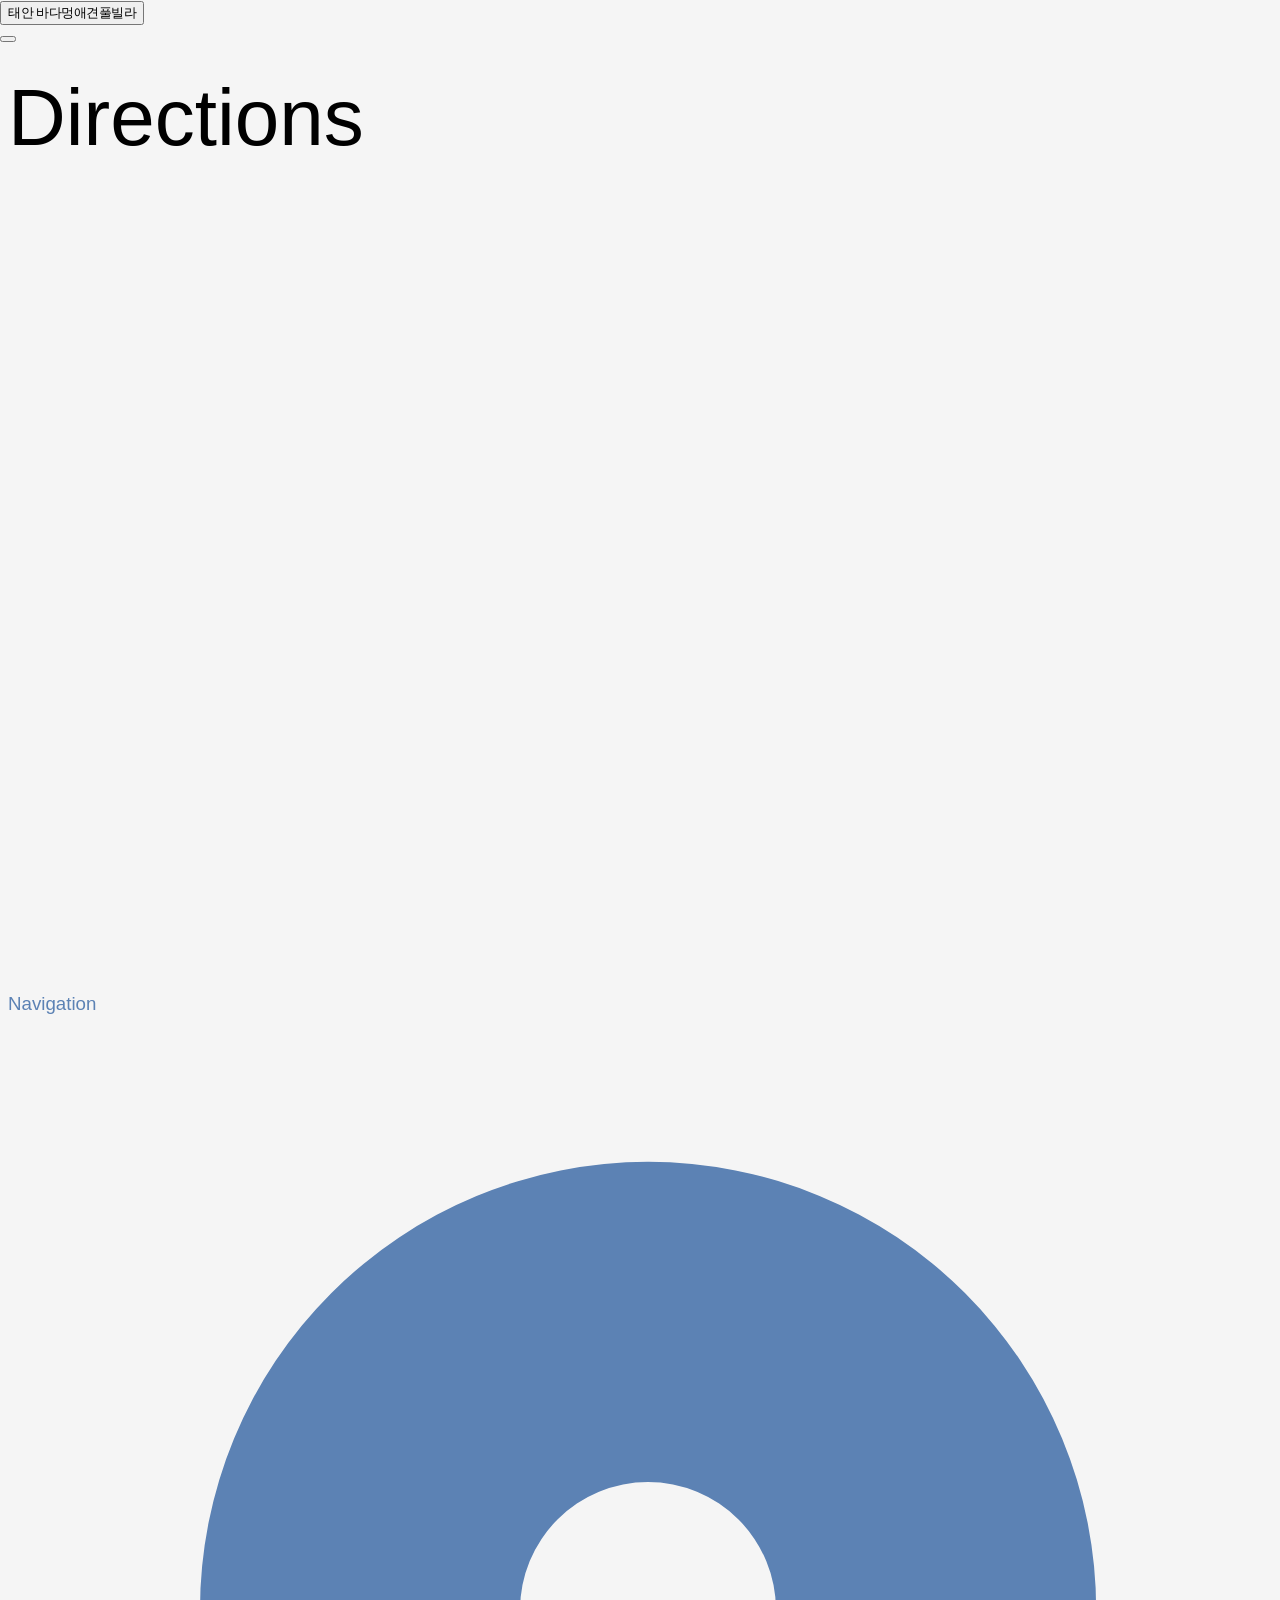
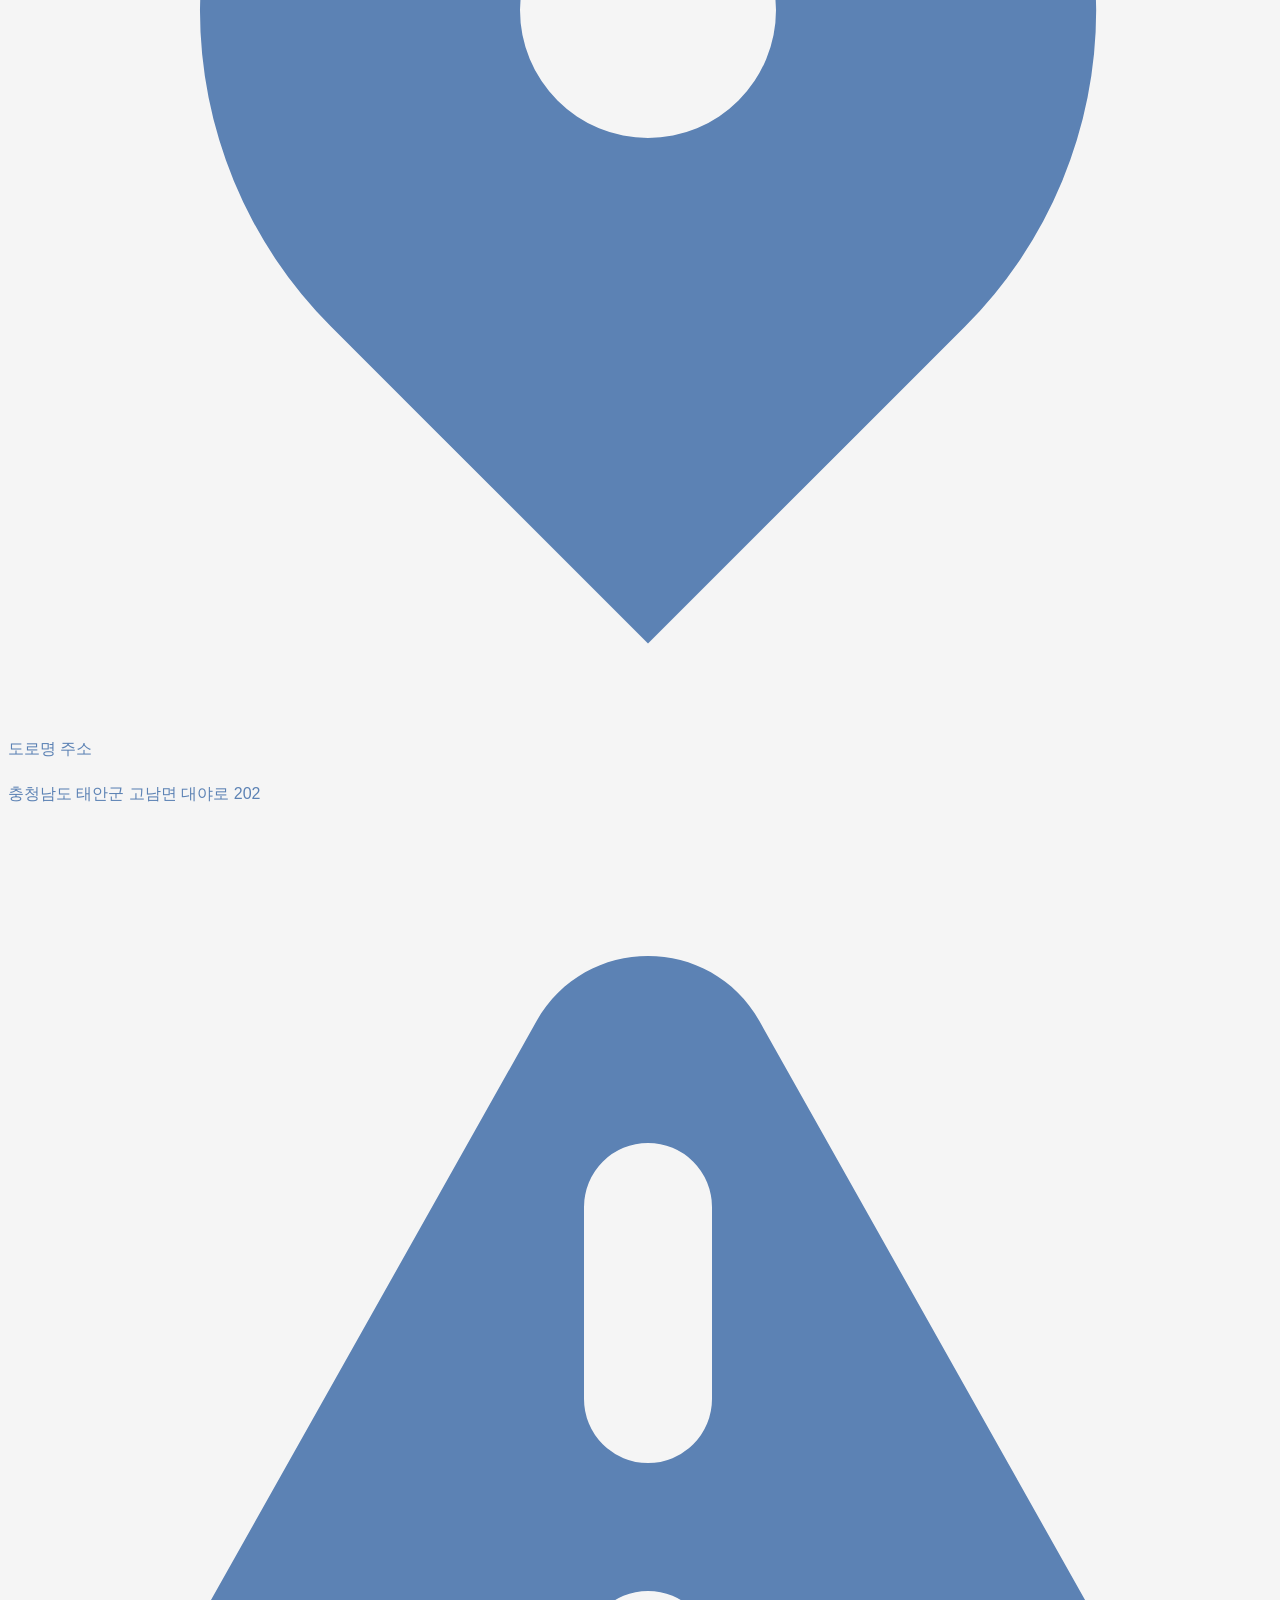
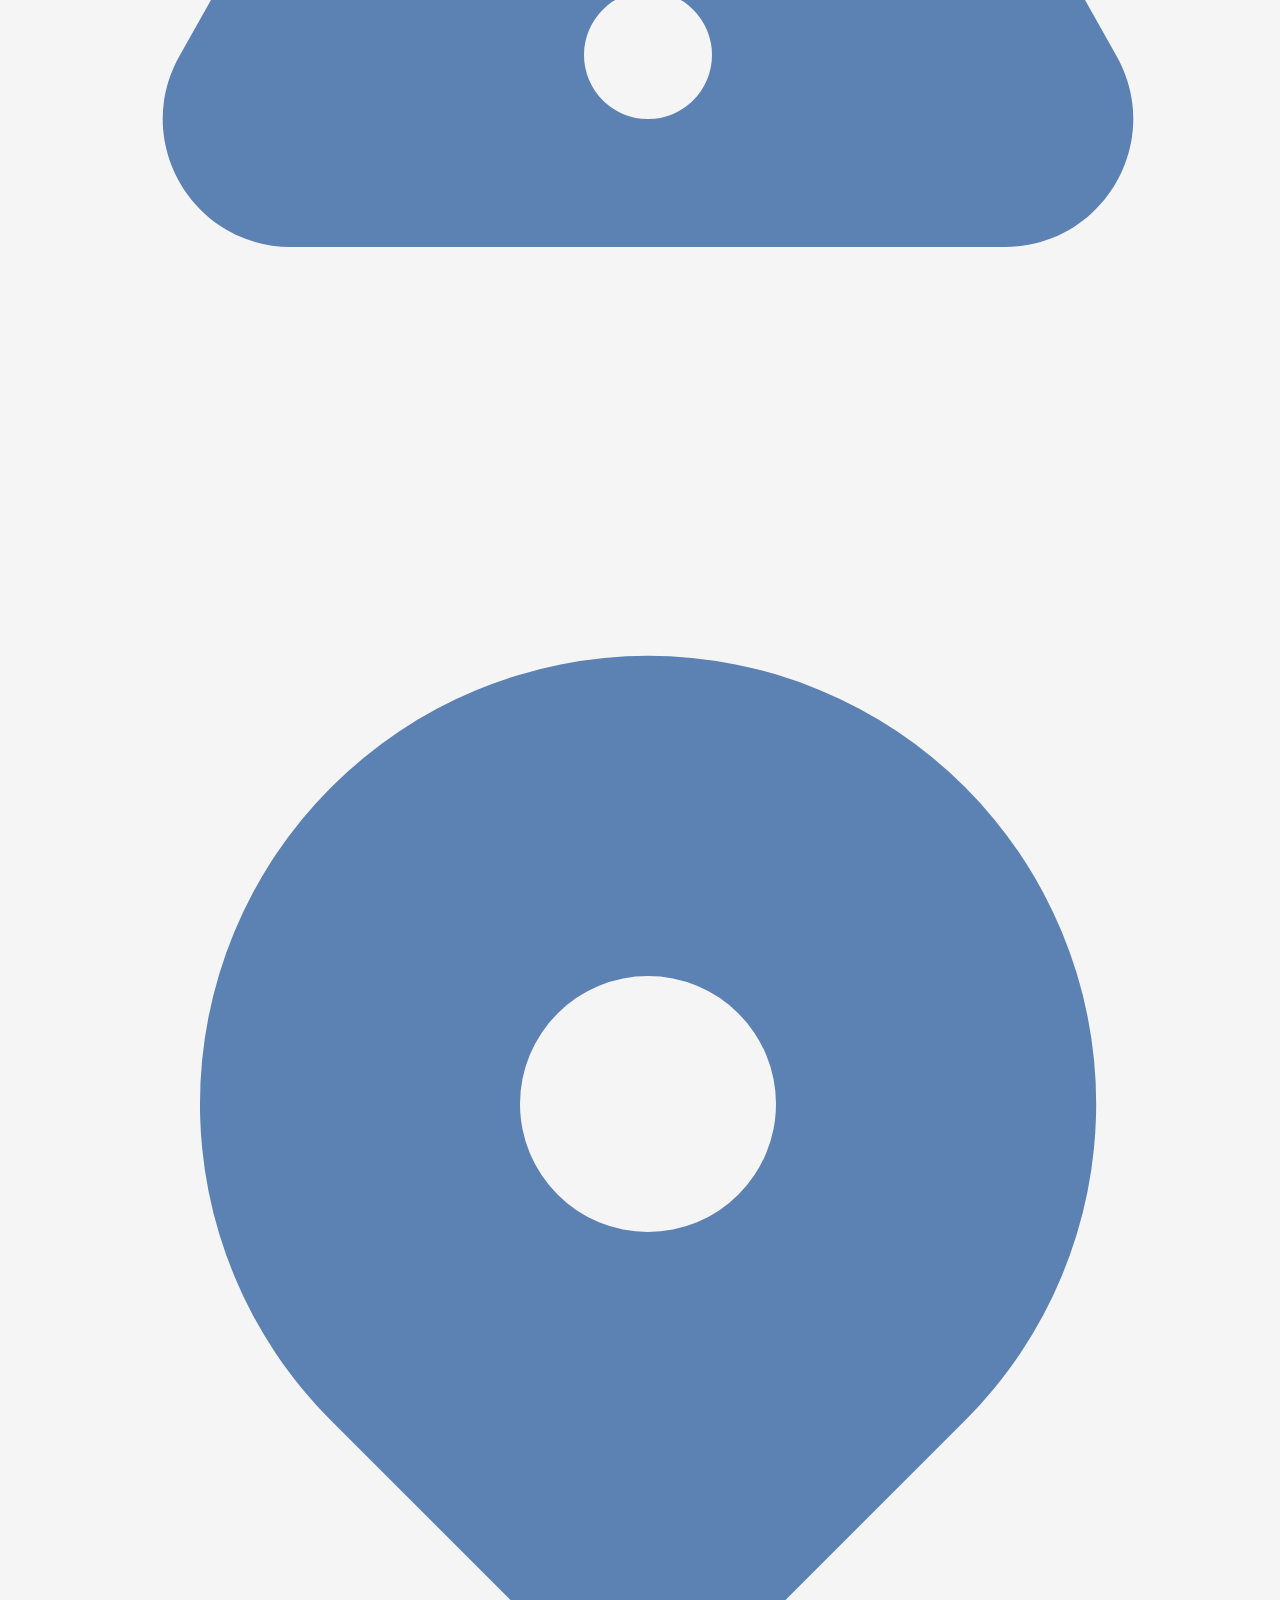
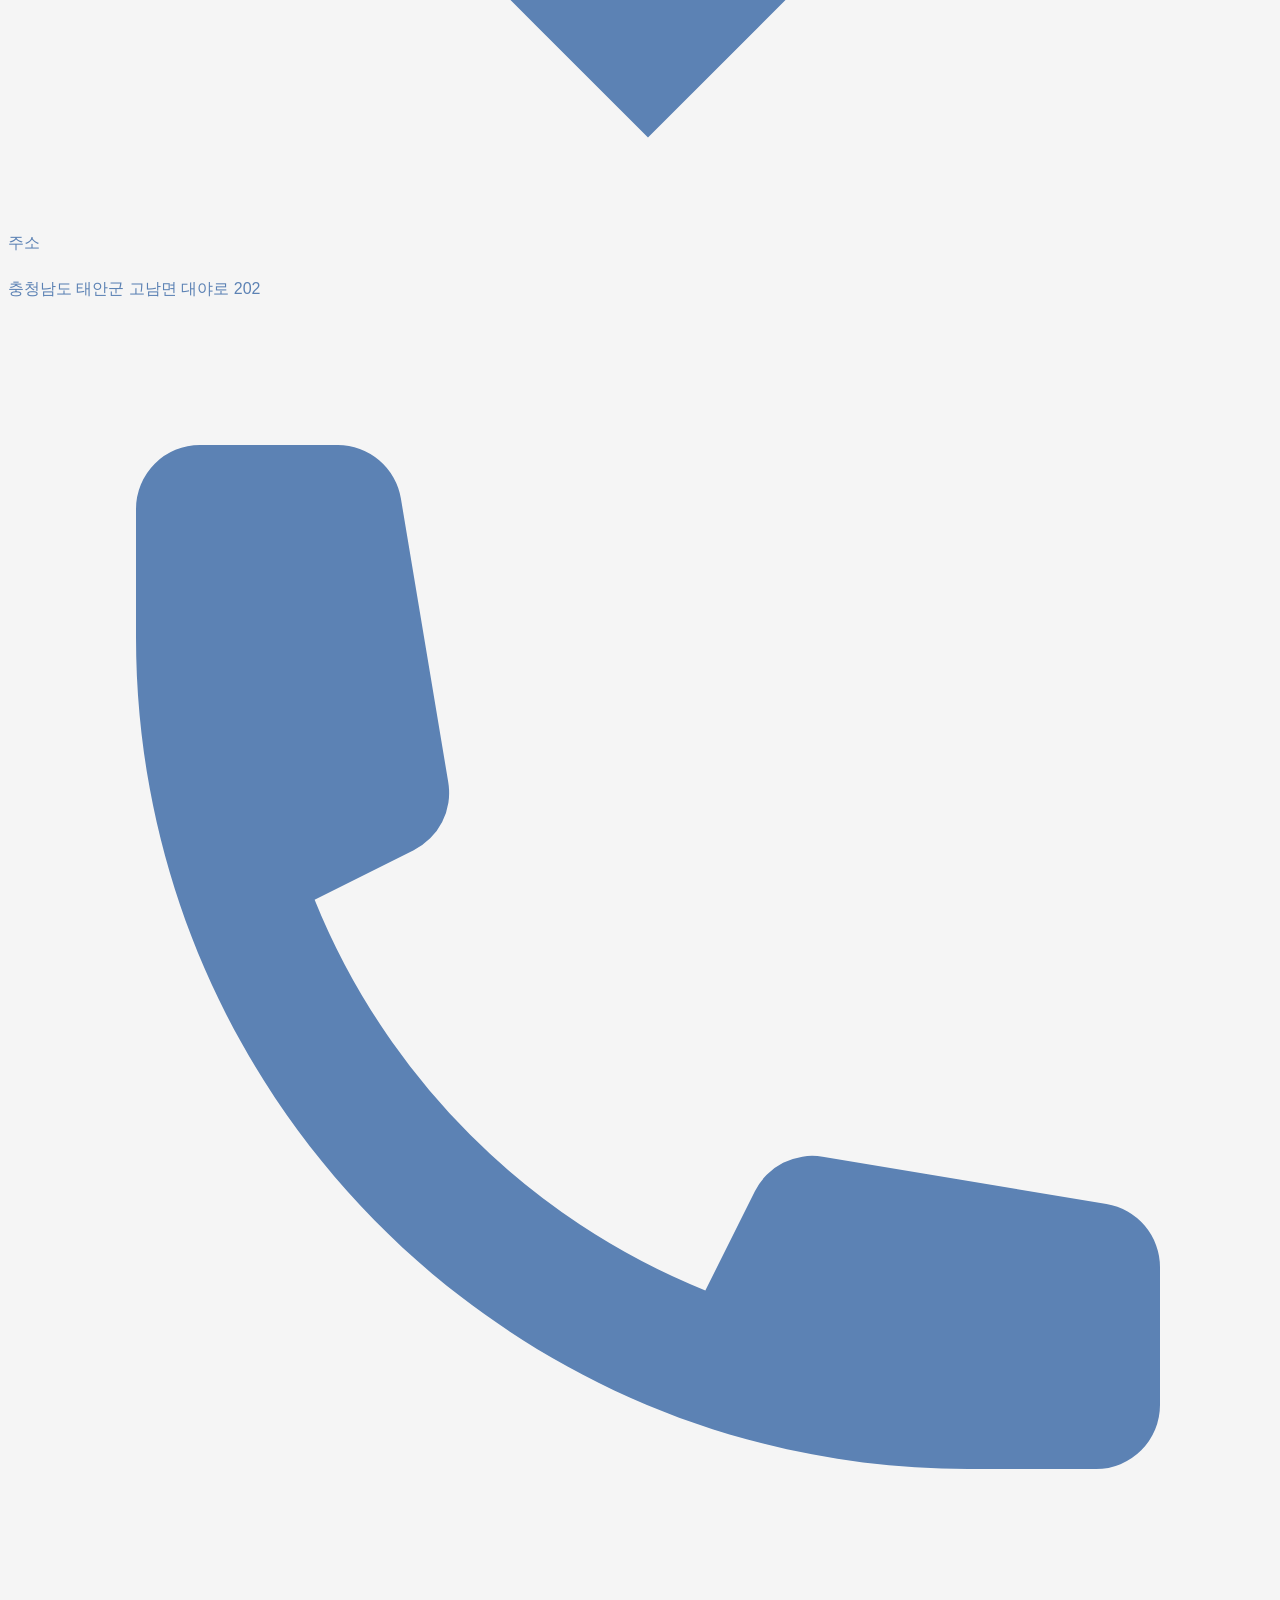
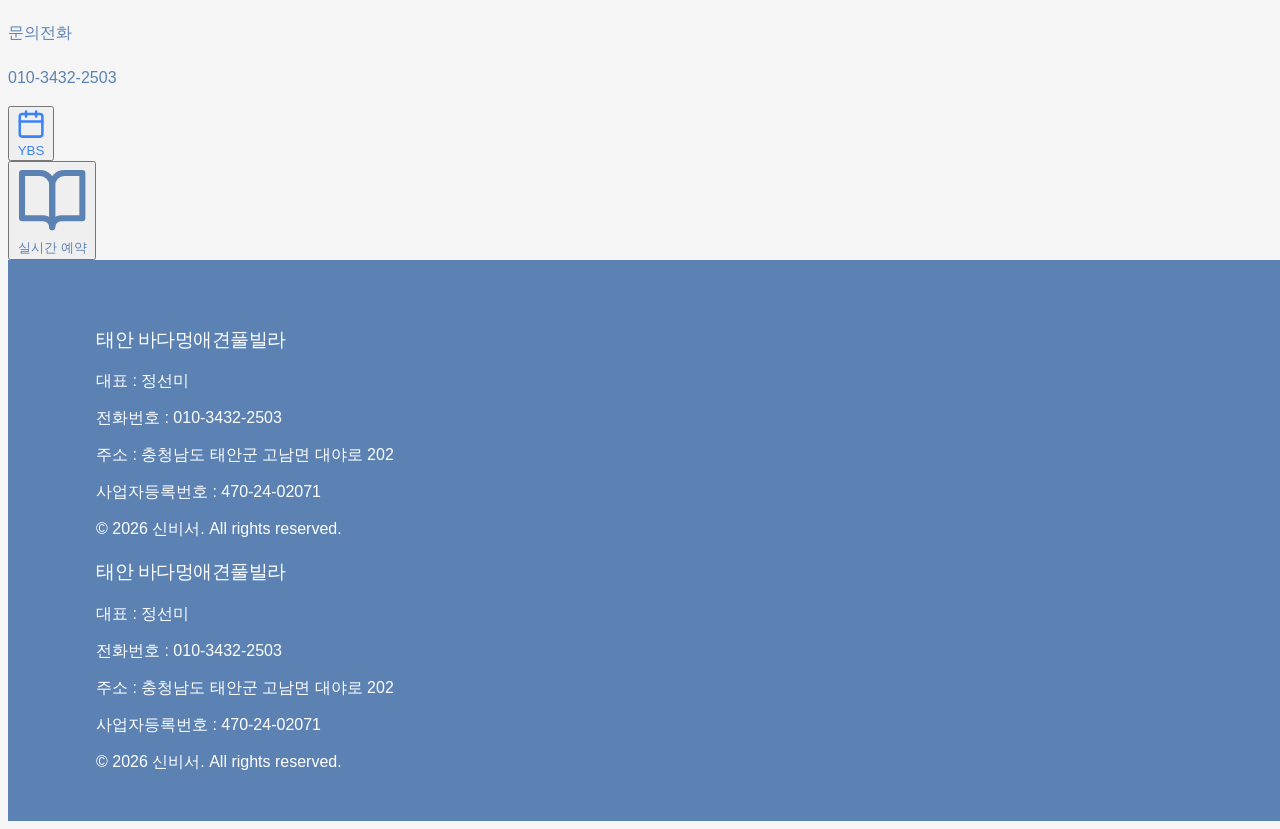
==== directions.html @ 75601f70 "Website for badameong.kr using full_banner_slider template" ====
<!DOCTYPE html>
<html lang="ko">
<head>
    <meta charset="UTF-8">
    <meta name="viewport" content="width=device-width, initial-scale=1.0">
    <title data-homepage-seo-title></title>
    <meta name="description" content="" data-homepage-seo-description>
    <meta name="keywords" content="" data-homepage-seo-keywords>
    <link rel="icon" type="image/png" href="" data-homepage-favicon>

    <script src="js/config.js"></script>
    <script src="https://cdn.tailwindcss.com"></script>
    <link rel="stylesheet" href="styles/theme.css"/>
    <link rel="stylesheet" href="styles/common.css"/>
    <link rel="stylesheet" href="styles/footer.css"/>
    <link rel="stylesheet" href="styles/directions.css"/>
  <!-- Open Graph Meta Tags for Social Media -->
  <meta property="og:type" content="website" />
  <meta property="og:title" content="태안 바다멍애견풀빌라 - 오시는길" />
  
  
  <meta property="og:url" content="https://badameong.kr" />

  <!-- Twitter Card Meta Tags -->
  <meta name="twitter:card" content="summary_large_image" />
  <meta name="twitter:title" content="태안 바다멍애견풀빌라 - 오시는길" />
  
  
</head>
<body>

    <!-- Fullscreen Menu Container -->
    <div id="fullscreen-menu-container"></div>

    <div class="main-container" data-name="오시는길페이지">

        <!-- Section 1: Hero with Background Image and Property Description -->
        <section id="section1" class="relative w-full overflow-hidden" style="height: 100vh; height: 100dvh; min-height: 100vh; min-height: 100dvh;">
            <!-- Hero Background Image -->
            <div id="hero-image-container" class="absolute inset-0 w-full h-full">
                <img src=""
                     alt="히어로 이미지"
                     class="absolute inset-0 w-full h-full object-cover empty-image-placeholder"
                     style="width: 100%; height: 100vh; min-height: 100vh; object-fit: cover; display: block; position: absolute; inset: 0px;"
                     data-homepage-customFields-pages-directions-sections-0-hero-images-0-url>
            </div>

            <!-- 오버레이 그라데이션 -->
            <div class="absolute inset-0 bg-gradient-to-t from-black/40 via-transparent to-transparent"></div>

            <!-- Directions 텍스트 -->
            <div class="absolute bottom-8 left-8 md:bottom-12 md:left-8 lg:bottom-16 lg:left-12 xl:left-24 slide-in-left">
                <h1 class="responsive-title text-white font-bold drop-shadow-lg en-title text-center">
                    Directions
                </h1>
                <div class="w-[250px] md:w-[500px] lg:w-[600px] h-px bg-white mt-4"></div>
            </div>
        </section>

        <!-- Section 2: Directions Info with Image and Text -->
        <section class="relative w-full pt-16 pb-8 lg:py-24">
            <div class="max-w-6xl mx-auto px-6">
                <div class="grid grid-cols-1 lg:grid-cols-2 gap-12 lg:gap-16 items-center">

                    <!-- Left: Circular Image -->
                    <div class="flex justify-center lg:justify-start slide-in-left">
                        <div class="relative w-[280px] h-[280px] md:w-[320px] md:h-[320px] lg:w-[350px] lg:h-[350px]">
                            <!-- Shadow Circle Background with Animation -->
                            <div class="absolute top-4 left-4 w-full h-full rounded-full opacity-60 z-0 floating-circle" style="background-color: #d2c9bf;"></div>

                            <!-- Main Image with Hover Effect -->
                            <img src=""
                                 alt="오시는길 이미지"
                                 class="relative z-10 w-full h-full object-cover rounded-full shadow-xl hover-scale empty-image-placeholder"
                                data-homepage-customFields-pages-directions-sections-0-hero-images-1-url>
                        </div>
                    </div>

                    <!-- Right: Directions Info -->
                    <div class="space-y-8 slide-in-right">
                        <!-- Navigation Section -->
                        <div class="space-y-6">
                            <div>
                                <h3 class="text-2xl md:text-3xl font-bold en-title" style="color: var(--color-secondary);">Navigation</h3>
                                <div class="w-full h-px" style="background-color: var(--color-secondary);"></div>
                            </div>

                            <!-- 주소 정보 -->
                            <div class="bg-stone-50 rounded-lg p-6 border" style="border-color: var(--color-secondary);">
                                <div class="flex items-start space-x-3">
                                    <div class="w-6 h-6 flex-shrink-0" style="color: var(--color-secondary);">
                                        <svg fill="currentColor" viewBox="0 0 20 20">
                                            <path fill-rule="evenodd" d="M5.05 4.05a7 7 0 119.9 9.9L10 18.9l-4.95-4.95a7 7 0 010-9.9zM10 11a2 2 0 100-4 2 2 0 000 4z" clip-rule="evenodd"/>
                                        </svg>
                                    </div>
                                    <div class="space-y-3">
                                        <div>
                                            <h4 class="font-semibold mb-1 ui-font" style="color: var(--color-secondary);">도로명 주소</h4>
                                            <p class="ko-body" style="color: var(--color-secondary);" data-property-address></p>
                                        </div>
                                        <!-- 향후 지번 주소 활성화 예정-->
                                        <!-- <div>
                                            <h4 class="font-semibold mb-1 ui-font" style="color: rgb(96, 83, 71);">지번 주소</h4>
                                            <p class="ko-body" style="color: rgb(96, 83, 71);" data-property-address></p>
                                        </div> -->
                                    </div>
                                </div>
                            </div>

                            <!-- 추가 안내사항 -->
                            <div class="directions-notice-section bg-stone-50 rounded-lg p-6 border hidden" data-directions-notice-section>
                                <div class="flex items-start space-x-3">
                                    <div class="directions-notice-icon w-6 h-6 flex-shrink-0">
                                        <svg fill="currentColor" viewBox="0 0 20 20">
                                            <path fill-rule="evenodd" d="M8.257 3.099c.765-1.36 2.722-1.36 3.486 0l5.58 9.92c.75 1.334-.213 2.98-1.742 2.98H4.42c-1.53 0-2.493-1.646-1.743-2.98l5.58-9.92zM11 13a1 1 0 11-2 0 1 1 0 012 0zm-1-8a1 1 0 00-1 1v3a1 1 0 002 0V6a1 1 0 00-1-1z" clip-rule="evenodd"/>
                                        </svg>
                                    </div>
                                    <div>
                                        <h4 class="directions-notice-title font-semibold mb-2 ui-font" data-directions-notice-title></h4>
                                        <pre class="directions-notice-description ko-body text-sm whitespace-pre-wrap" data-directions-notice-description></pre>
                                    </div>
                                </div>
                            </div>
                        </div>
                    </div>

                </div>
            </div>
        </section>

        <!-- Section 3: Map -->
        <section class="relative w-full pb-6">
            <div class="max-w-6xl mx-auto px-6">
                <div class="relative w-full h-[75vh] fade-in-scale rounded-lg overflow-hidden">
                    <!-- Kakao Map -->
                    <div id="kakao-map"></div>
                </div>

                <!-- Map Info Footer -->
                <div class="bg-white p-6 border border-gray-100 mt-6 rounded-lg">
                    <div class="grid grid-cols-1 md:grid-cols-2 gap-6">
                        <div class="flex items-center space-x-3">
                            <div class="w-6 h-6 flex-shrink-0" style="color: var(--color-secondary);">
                                <svg fill="currentColor" viewBox="0 0 20 20">
                                    <path fill-rule="evenodd" d="M5.05 4.05a7 7 0 119.9 9.9L10 18.9l-4.95-4.95a7 7 0 010-9.9zM10 11a2 2 0 100-4 2 2 0 000 4z" clip-rule="evenodd"/>
                                </svg>
                            </div>
                            <div>
                                <h4 class="font-semibold ui-font" style="color: var(--color-secondary);">주소</h4>
                                <p class="ko-body text-sm" style="color: var(--color-secondary);" data-property-address></p>
                            </div>
                        </div>
                        <div class="flex items-center space-x-3">
                            <div class="w-6 h-6 flex-shrink-0" style="color: var(--color-secondary);">
                                <svg fill="currentColor" viewBox="0 0 20 20">
                                    <path d="M2 3a1 1 0 011-1h2.153a1 1 0 01.986.836l.74 4.435a1 1 0 01-.54 1.06l-1.548.773a11.037 11.037 0 006.105 6.105l.774-1.548a1 1 0 011.059-.54l4.435.74a1 1 0 01.836.986V17a1 1 0 01-1 1h-2C7.82 18 2 12.18 2 5V3z"/>
                                </svg>
                            </div>
                            <div>
                                <h4 class="font-semibold ui-font" style="color: var(--color-secondary);">문의전화</h4>
                                <p class="ko-body text-sm" style="color: var(--color-secondary);" data-property-phone></p>
                            </div>
                        </div>
                    </div>
                </div>
            </div>
        </section>


    </div>


    <!-- Scripts -->
    <!-- Kakao Map SDK - Local File -->
    <script type="text/javascript" src="js/kakao-maps-sdk.js"></script>

    <script src="js/image-helpers.js"></script>
    <script src="js/header-footer-loader.js"></script>
    <script src="js/data-mapper/core/base-mapper.js"></script>
    <script src="js/data-mapper/pages/directions-mapper.js"></script>
    <script src="js/data-mapper/pages/header-footer-mapper.js"></script>
    <script src="js/preview-handler.js"></script>
    <script src="js/common/scroll-animation.js"></script>
    <script src="js/pages/directions.js"></script>

</body>
</html>
---- styles/theme.css ----
/* CSS Variables */
:root {
  --color-primary: #F5F5F5;
  --color-secondary: #5C82B4;
}
---- styles/common.css ----
/* Template Dog Friendly Lodge - Common Styles */

/* CDN Fonts */
@import url('https://fonts.googleapis.com/css2?family=Noto+Sans+KR:wght@300;400;500;600;700&family=Playfair+Display:wght@400;500;600;700&family=Poppins:wght@300;400;500;600;700&display=swap');

/* 기본 폰트 설정 - @font-face는 theme.css에서 로드 */

:root {
    --brand-color-primary: var(--color-secondary);
}

html, body {
    overflow-x: hidden;
    width: 100%;
    max-width: 100%;
    background-color: var(--color-primary);
}

* {
    box-sizing: border-box;
}

/* 기본 폰트 설정 - @font-face는 theme.css에서 로드 */
* {
    font-family: 'Lato', sans-serif;
}

/* data-property-name 요소 폰트 통일 */
/* 주석 처리 - 개별 스타일 허용
[data-property-name] {
    font-family: inherit !important;
    font-weight: inherit !important;
    font-style: inherit !important;
}
*/

/* 반응형 컨테이너 */
.responsive-container {
    max-width: 1200px;
    margin: 0 auto;
    padding: 0 1rem;
}

@media (min-width: 768px) {
    .responsive-container {
        padding: 0 2rem;
    }
}

@media (min-width: 1024px) {
    .responsive-container {
        padding: 0 3rem;
    }
}

/* 브랜드 로고 스타일 */
.brand-logo {
    font-family: 'Playfair Display', 'Noto Sans KR', serif;
    font-weight: 600;
    letter-spacing: -0.5px;
}

.brand-logo .hero-logo-text {
    text-shadow: 2px 2px 4px rgba(0, 0, 0, 0.5);
}

.brand-logo .hero-logo-subtitle {
    text-shadow: 1px 1px 2px rgba(0, 0, 0, 0.4);
}

/* 히어로 텍스트 */
.hero-text {
    font-family: 'Poppins', 'Noto Sans KR', sans-serif;
    font-weight: 400;
    letter-spacing: -0.3px;
}

.en-title {
    font-family: var(--font-en-main);
    font-weight: 400;
}

.ko-title {
    font-family: var(--font-ko-main);
    font-weight: 400;
    letter-spacing: -0.5px;
}

/* 영문 본문 폰트 (작은글씨) */
.en-body {
    font-family: 'Lato', sans-serif;
    font-weight: 400;
    line-height: 1.6;
    letter-spacing: 0.3px;
}

.ko-body {
    font-family: var(--font-ko-sub);
    font-weight: 300;
    line-height: 1.6;
}

/* UI 요소 폰트 (헤더, 푸터, 버튼) */
.ui-font {
    font-family: var(--font-ko-sub);
    font-weight: 400;
}

/* 공통 애니메이션 */
.floating-animation {
    animation: float 3s ease-in-out infinite;
}

@keyframes float {
    0%, 100% { transform: translateY(0px); }
    50% { transform: translateY(-20px); }
}

.animate-fade-in-up {
    animation: fadeInUp 1s ease-out;
}

@keyframes fadeInUp {
    from {
        opacity: 0;
        transform: translateY(30px);
    }
    to {
        opacity: 1;
        transform: translateY(0);
    }
}

.fade-in-delay-1 { animation-delay: 0.1s; }
.fade-in-delay-2 { animation-delay: 0.2s; }
.fade-in-delay-3 { animation-delay: 0.3s; }
.fade-in-delay-4 { animation-delay: 0.4s; }

/* 스크롤 애니메이션 */
.scroll-animate {
    opacity: 0;
    transform: translateY(20px);
    transition: all 0.6s ease;
}

.scroll-animate.active {
    opacity: 1;
    transform: translateY(0);
}

/* 반응형 제목 크기 */
.responsive-title {
    font-size: clamp(2.5rem, 8vw, 5rem);
    line-height: 1.1;
}

.responsive-subtitle {
    font-size: 2rem;
    line-height: 2.5rem;
}

@media (min-width: 768px) {
    .responsive-subtitle {
        font-size: 2.5rem;
        line-height: 3rem;
    }
}

@media (min-width: 1024px) {
    .responsive-subtitle {
        font-size: 3rem;
        line-height: 3.5rem;
    }
}

/* Empty Image Placeholder Styles - 모든 페이지 공통 */

/* img 태그에 적용되는 empty placeholder */
img.empty-image-placeholder {
    border: 2px dashed #9ca3af;
    border-radius: 0.75rem;
    /* background 제거 - SVG 이미지가 보이도록 */
    min-height: 20rem;
    display: block;
    width: 100%;
    object-fit: cover;
    opacity: 0.8;
    position: relative;
}

/* img 태그용 아이콘 */
img.empty-image-placeholder::after {
    content: "";
    position: absolute;
    top: 50%;
    left: 50%;
    transform: translate(-50%, -50%);
    width: 96px;
    height: 96px;
    background-image: url("data:image/svg+xml,%3Csvg xmlns='http://www.w3.org/2000/svg' viewBox='0 0 96 96'%3E%3Crect x='0' y='0' width='96' height='96' rx='8' ry='8' fill='none' stroke='%23374151' stroke-width='3'/%3E%3Ccircle cx='28' cy='28' r='6' fill='%23374151'/%3E%3Cpolyline points='96,84 68,56 0,84' fill='none' stroke='%23374151' stroke-width='3' stroke-linecap='round' stroke-linejoin='round'/%3E%3C/svg%3E");
    background-size: contain;
    background-repeat: no-repeat;
    background-position: center;
    z-index: 3 !important; /* SVG 아이콘을 가장 위에 표시 */
}

/* 깨진 이미지 아이콘 숨기기 - 모든 페이지 공통 */
img.empty-image-placeholder {
    color: transparent !important;
    font-size: 0 !important;
    text-indent: -9999px !important;
    overflow: hidden !important;
    position: relative !important;
    /* 깨진 이미지 아이콘 완전히 숨기기 */
    font-family: monospace !important;
    line-height: 0 !important;
    text-shadow: none !important;
    background-color: transparent !important;
}

/* 깨진 이미지 아이콘을 완전히 덮는 배경 추가 - 모든 페이지 공통 */
img.empty-image-placeholder::before {
    content: '' !important;
    position: absolute !important;
    top: 0 !important;
    left: 0 !important;
    width: 100% !important;
    height: 100% !important;
    /* 깨진 이미지 완전히 덮기 */
    background: #d1d5db !important;
    border: 2px dashed #9ca3af !important;
    z-index: 1 !important; /* 깨진 이미지 위에 표시 */
}

/* 브라우저별 깨진 이미지 아이콘 숨기기 */
img.empty-image-placeholder {
    -webkit-user-select: none !important;
    -moz-user-select: none !important;
    -ms-user-select: none !important;
    user-select: none !important;
    pointer-events: none !important;
}

img.empty-image-placeholder::-moz-broken {
    -moz-force-broken-image-icon: 0 !important;
}

/* background-image가 있는 div 요소들에 적용되는 empty placeholder */
.empty-image-placeholder {
    border: 2px dashed #9ca3af !important;
    border-radius: 0.75rem !important;
    background: #d1d5db !important;
    background-color: #d1d5db !important;
    opacity: 0.8 !important;
    position: relative;
    min-height: 200px;
}

/* background-image 요소들에 아이콘 추가 */
.empty-image-placeholder::after {
    content: "";
    position: absolute;
    top: 50%;
    left: 50%;
    transform: translate(-50%, -50%);
    width: 48px;
    height: 48px;
    background-image: url("data:image/svg+xml,%3Csvg xmlns='http://www.w3.org/2000/svg' viewBox='0 0 96 96'%3E%3Crect x='0' y='0' width='96' height='96' rx='8' ry='8' fill='none' stroke='%23374151' stroke-width='3'/%3E%3Ccircle cx='28' cy='28' r='6' fill='%23374151'/%3E%3Cpolyline points='96,84 68,56 0,84' fill='none' stroke='%23374151' stroke-width='3' stroke-linecap='round' stroke-linejoin='round'/%3E%3C/svg%3E");
    background-size: contain;
    background-repeat: no-repeat;
    background-position: center;
    z-index: 2;
}

/* 빈 이미지 깜빡임 방지 - src가 비어있거나 없는 이미지 완전히 숨김 */
img[src=""],
img:not([src]) {
    display: none !important;
}

/* Wave Banner Section Styles - 공통 스타일 */
.wave-bg-section {
    position: relative;
    overflow: hidden;
    margin-bottom: 0; /* Remove bottom margin */
}

.wave-bg {
    position: relative;
    width: 100%;
    height: 800px; /* Increased from 650px */
}

@media (max-width: 768px) {
    .wave-bg {
        height: 550px; /* Increased from 450px */
    }

    .wave-bg-section {
        margin-bottom: 0; /* Remove bottom margin on mobile */
    }

    .wave-bg-section .absolute {
        clip-path: url(#wave-clip-mobile);
        background-attachment: scroll;
        background-size: cover;
        background-position: center;
    }

    .banner-title {
        font-size: 2rem !important;
        margin-bottom: 1.5rem !important;
    }

    .banner-description {
        font-size: 1rem !important;
        padding: 0 1rem;
    }

    /* 모바일에서 히어로 섹션 제목 중앙 정렬 */
    #section1 .absolute.bottom-8 {
        left: 50% !important;
        transform: translateX(-50%);
        text-align: center;
    }

    #section1 .absolute.bottom-8 h1 {
        text-align: center !important;
    }

    #section1 .absolute.bottom-8 div[class*="w-["] {
        margin-left: auto !important;
        margin-right: auto !important;
    }
}

/* Wave Banner Animations */
.animate-fade-in-up {
    animation: fadeInUp 1s ease-out 0.5s forwards;
}

.animate-fade-in-up-delay-1 {
    animation: fadeInUp 1s ease-out 1s forwards;
}

.animate-fade-in-up-delay-2 {
    animation: fadeInUp 1s ease-out 1.5s forwards;
}

.banner-content {
    position: relative;
}

.banner-content h2 {
    text-shadow: 2px 2px 4px rgba(0, 0, 0, 0.5);
}

.banner-content h1 {
    text-shadow: 2px 2px 4px rgba(0, 0, 0, 0.5);
}

/* ============================================================================ */
/* 공통 애니메이션 클래스 */
/* ============================================================================ */

/* Slide-in animations */
.slide-in-left {
    opacity: 0;
    transform: translateX(-100px);
    transition: all 1s ease-out;
}

.slide-in-left.animate {
    opacity: 1;
    transform: translateX(0);
}

.slide-in-right {
    opacity: 0;
    transform: translateX(100px);
    transition: all 1s ease-out;
}

.slide-in-right.animate {
    opacity: 1;
    transform: translateX(0);
}

.slide-in-line {
    opacity: 0;
    transform: scaleX(0);
    transform-origin: left;
    transition: all 1.2s ease-out;
}

.slide-in-line.animate {
    opacity: 1;
    transform: scaleX(1);
}

/* Fade animations */
.fade-in-up {
    opacity: 0;
    transform: translateY(50px);
    transition: all 0.8s ease-out;
}

.fade-in-up.animate {
    opacity: 1;
    transform: translateY(0);
}

.fade-up {
    opacity: 0;
    transform: translateY(50px);
    transition: all 0.8s ease-out;
}

.fade-up.animate {
    opacity: 1;
    transform: translateY(0);
}

.fade-in-scale {
    opacity: 0;
    transform: scale(0.9) translateY(30px);
    transition: all 0.8s ease-out;
}

.fade-in-scale.animate {
    opacity: 1;
    transform: scale(1) translateY(0);
}

.fade-in-line {
    opacity: 0;
    transform: translateY(20px);
    transition: all 0.6s ease-out;
}

.fade-in-line.animate {
    opacity: 1;
    transform: translateY(0);
}

/* About Section Styles - Moved from main.css for reuse in multiple pages */
.main-image-container {
    position: relative;
}

.main-image-wrapper {
    position: relative;
    overflow: visible;
}

.main-image-wrapper img {
    border-radius: 0 0 0 0;
    box-shadow: 0 15px 35px rgba(0, 0, 0, 0.1);
    position: relative;
    z-index: 1;
    opacity: 1;
    transform: translateY(0);
    transition: all 1.5s ease-out;
}

.main-image-wrapper.fade-in-scale.animate img {
    opacity: 1;
    transform: translateY(0);
}

.main-image-wrapper img:hover {
    transform: scale(1.02);
    box-shadow: 0 20px 40px rgba(0, 0, 0, 0.15);
    transition: all 0.3s ease;
}
.about2-section .main-image-wrapper.fade-in-scale.animate img {
    opacity: 1;
    transform: translateY(0);
}

/* Main page specific placeholder override - 크기와 고정 border-radius */
.main-image-wrapper img.empty-image-placeholder {
    /* 모바일 기본 크기 */
    width: 300px !important;
    height: 240px !important;
    min-height: auto !important;
    /* 고정된 대각선 둥근 모서리 */
    border-radius: 60px 0 60px 0 !important;
}

/* 반응형 크기 유지 */
@media (min-width: 768px) {
    .main-image-wrapper img.empty-image-placeholder {
        width: 500px !important;
        height: 20rem !important; /* h-80 = 20rem */
        border-radius: 80px 0 80px 0 !important;
    }
}

@media (min-width: 1024px) {
    .main-image-wrapper img.empty-image-placeholder {
        width: 700px !important;
        height: 24rem !important; /* h-96 = 24rem */
        border-radius: 120px 0 120px 0 !important;
    }
}

@media (min-width: 1280px) {
    .main-image-wrapper img.empty-image-placeholder {
        width: 900px !important;
        height: 400px !important; /* h-[400px] */
        border-radius: 120px 0 120px 0 !important;
    }
}

/* About2 Section Empty Placeholder - about2 섹션 placeholder 스타일 */
.about2-section .main-image-wrapper img.empty-image-placeholder {
    border-radius: 0 60px 0 60px !important;
}

@media (min-width: 768px) {
    .about2-section .main-image-wrapper img.empty-image-placeholder {
        border-radius: 0 80px 0 80px !important;
    }
}

@media (min-width: 1024px) {
    .about2-section .main-image-wrapper img.empty-image-placeholder {
        border-radius: 0 120px 0 120px !important;
    }
}

/* Border-radius animations for main.html and reservation.html about-sections */
/* Main.html용 about 섹션 - 대각선 둥근 모서리 애니메이션 */
.about-section .main-image-wrapper img {
    animation: alternatingCorners 8s ease-in-out infinite;
}

/* About2 섹션 - 반대 대각선 애니메이션 */
.about2-section .main-image-wrapper img {
    animation: alternatingCornersReverse 8s ease-in-out infinite;
}

/* 대각선 둥근 모서리 애니메이션 키프레임 */
@keyframes alternatingCorners {
    0%, 100% {
        border-radius: 60px 0 60px 0;
    }
    25% {
        border-radius: 0 60px 0 60px;
    }
    50% {
        border-radius: 60px 0 60px 0;
    }
    75% {
        border-radius: 0 60px 0 60px;
    }
}

/* 반대 대각선 애니메이션 */
@keyframes alternatingCornersReverse {
    0%, 100% {
        border-radius: 0 60px 0 60px;
    }
    25% {
        border-radius: 60px 0 60px 0;
    }
    50% {
        border-radius: 0 60px 0 60px;
    }
    75% {
        border-radius: 60px 0 60px 0;
    }
}

/* 반응형 애니메이션 - 768px 이상 */
@media (min-width: 768px) {
    @keyframes alternatingCorners {
        0%, 100% {
            border-radius: 80px 0 80px 0;
        }
        25% {
            border-radius: 0 80px 0 80px;
        }
        50% {
            border-radius: 80px 0 80px 0;
        }
        75% {
            border-radius: 0 80px 0 80px;
        }
    }

    @keyframes alternatingCornersReverse {
        0%, 100% {
            border-radius: 0 80px 0 80px;
        }
        25% {
            border-radius: 80px 0 80px 0;
        }
        50% {
            border-radius: 0 80px 0 80px;
        }
        75% {
            border-radius: 80px 0 80px 0;
        }
    }
}

/* 반응형 애니메이션 - 1024px 이상 */
@media (min-width: 1024px) {
    @keyframes alternatingCorners {
        0%, 100% {
            border-radius: 120px 0 120px 0;
        }
        25% {
            border-radius: 0 120px 0 120px;
        }
        50% {
            border-radius: 120px 0 120px 0;
        }
        75% {
            border-radius: 0 120px 0 120px;
        }
    }

    @keyframes alternatingCornersReverse {
        0%, 100% {
            border-radius: 0 120px 0 120px;
        }
        25% {
            border-radius: 120px 0 120px 0;
        }
        50% {
            border-radius: 0 120px 0 120px;
        }
        75% {
            border-radius: 120px 0 120px 0;
        }
    }
}

/* Hero Section 모바일 대응 - 이미지 비율 유지 (모든 페이지 공통) */
@media (max-width: 768px) {
    #section1 {
        height: 60vh !important;
        min-height: 60vh !important;
    }

    #hero-image-container {
        position: relative !important;
        height: 60vh !important;
        min-height: 60vh !important;
    }

    #hero-image-container img {
        position: relative !important;
        width: 100% !important;
        height: 60vh !important;
        min-height: 60vh !important;
        object-fit: cover !important;
        object-position: center !important;
    }

    /* 텍스트 오버레이 중앙 정렬 */
    #section1 .absolute.bottom-8 {
        position: absolute !important;
        bottom: 2rem !important;
        left: 50% !important;
        transform: translateX(-50%) !important;
        text-align: center !important;
    }

    /* 그라데이션 오버레이도 조정 */
    #section1 .bg-gradient-to-t {
        position: absolute !important;
        inset: 0 !important;
    }
}
---- styles/footer.css ----
/* Footer Styles */

/* Responsive Container */
.responsive-container {
    max-width: 1200px;
    margin: 0 auto;
    padding: 0 1rem;
}

@media (min-width: 768px) {
    .responsive-container {
        padding: 0 2rem;
    }
}

@media (min-width: 1024px) {
    .responsive-container {
        padding: 0 3rem;
    }
}

@media (max-width: 767px) {
     footer {
        padding: 0rem 0 2rem !important;
    }
}

footer,
footer.w-full,
body footer {
    background-color: var(--brand-color-primary) !important;
    color: #ffffff;
    padding: 3rem 0 2rem;
    margin-top: 0;
    width: 100%;
    z-index: 10;
    position: relative;
    font-family: var(--font-ko-sub);
}

/* 소셜 링크 기본 스타일 - 모든 footer 내 소셜 링크에 적용 */
footer a[data-homepage-socialLinks-facebook],
footer a[data-homepage-socialLinks-instagram],
footer a[data-homepage-socialLinks-blog],
footer a[data-homepage-socialLinks-youtube] {
    align-items: center;
    justify-content: center;
}

/* JS에서 추가하는 hidden-social-link 클래스 */
.hidden-social-link {
    display: none !important;
}

.footer-container {
    width: 100%;
    max-width: 1280px;
    margin: 0 auto;
    padding: 0 2rem;
    display: flex;
    flex-wrap: wrap;
    justify-content: space-between;
    align-items: flex-start;
    gap: 3rem;
}

.footer-section {
    flex: 1;
    min-width: 300px;
}

.footer-section h3 {
    color: #ffffff;
    margin-bottom: 1.5rem;
    font-size: 1.5rem;
    font-weight: 600;
    font-family: var(--font-ko-sub);
}

.footer-section p {
    margin-bottom: 0.8rem;
    line-height: 1.6;
    color: #e2e8f0;
    font-size: 1rem;
    font-family: var(--font-ko-sub);
}

.footer-section div {
    margin-bottom: 0.8rem;
    line-height: 1.6;
    color: #e2e8f0;
    font-size: 1rem;
    font-family: var(--font-ko-sub);
}

/* Footer 내부 space-y-3 안의 p 태그 스타일 */
.space-y-3 p {
    font-family: var(--font-ko-sub);
}

.social-links {
    display: flex;
    gap: 1.5rem;
    justify-content: flex-end;
    align-items: center;
}

.social-links a {
    color: #666666;
    transition: color 0.3s ease, transform 0.3s ease;
    display: flex !important;
    align-items: center;
    justify-content: center;
    width: 40px;
    height: 40px;
    border-radius: 50%;
    background-color: #f8f9fa;
    border: 1px solid #e9ecef;
}

.social-links a:hover {
    color: #4d7959;
    transform: translateY(-2px);
    background-color: rgba(77, 121, 89, 0.1);
    border-color: #4d7959;
}

.social-links a svg {
    width: 20px;
    height: 20px;
}

.footer-bottom {
    width: 100%;
    text-align: center;
}

.footer-bottom p {
    margin: 0;
    color: #a0aec0;
    font-size: 0.9rem;
    font-family: var(--font-ko-sub);
}

.footer-copyright,
.footer-copyright a {
    color: white;
    text-decoration: none;
}

/* Responsive Design */
@media (max-width: 768px) {
    footer {
        padding: 0;
    }

    .footer-container {
        flex-direction: column;
        padding: 0 1rem;
        gap: 2rem;
    }

    .footer-section {
        min-width: auto;
        text-align: left;
    }

    .footer-section h3 {
        font-size: 1.3rem;
        margin-bottom: 1rem;
    }

    .footer-section div,
    .footer-section p {
        font-size: 0.9rem;
        margin-bottom: 0.6rem;
    }

    .social-links {
        justify-content: flex-start;
        gap: 1.2rem;
    }

    .social-links a {
        width: 44px;
        height: 44px;
    }

    .social-links a svg {
        width: 22px;
        height: 22px;
    }

    .footer-bottom {
        margin-top: 1.5rem;
        padding-top: 1rem;
    }
}

@media (max-width: 480px) {
    footer {
        padding: 0;
        margin-top: 2rem;
    }

    .footer-container {
        padding: 0 1rem;
        gap: 1.5rem;
        text-align: center;
    }

    .footer-section {
        text-align: center;
    }

    .footer-section h3 {
        font-size: 1.2rem;
        margin-bottom: 0.8rem;
    }

    .footer-section div,
    .footer-section p {
        font-size: 0.85rem;
        margin-bottom: 0.5rem;
        line-height: 1.5;
    }

    .social-links {
        gap: 1rem;
        justify-content: center;
    }

    .social-links a {
        width: 40px;
        height: 40px;
    }

    .social-links a svg {
        width: 20px;
        height: 20px;
    }

    .footer-bottom {
        margin-top: 1rem;
        padding-top: 0.8rem;
    }

    .footer-bottom p {
        font-size: 0.8rem;
    }
}
---- styles/directions.css ----
/* Directions Page Specific Styles */

/* 애니메이션 클래스들은 common.css로 이동됨 */

/* Directions page specific styles */
.directions-circular-image {
    position: relative;
    overflow: hidden;
    transition: transform 0.3s ease;
}

.directions-circular-image:hover {
    transform: scale(1.05);
}

/* Directions page placeholder override for circular images */
img.empty-image-placeholder.rounded-full {
    border-radius: 50% !important;
    border: 3px dashed #9ca3af !important;
}

img.empty-image-placeholder.rounded-full::before {
    border-radius: 50% !important;
}

img.empty-image-placeholder.rounded-full::after {
    /* 아이콘 표시용이므로 border-radius 불필요 */
}

/* Info cards hover effects */
.info-card {
    transition: all 0.3s ease;
}

.info-card:hover {
    transform: translateY(-2px);
    box-shadow: 0 10px 25px rgba(0, 0, 0, 0.1);
}

/* 이미지 영역 애니메이션 효과 */
.floating-circle {
    animation: floatingCircle 4s ease-in-out infinite;
}

@keyframes floatingCircle {
    0%, 100% {
        transform: translateY(0px) scale(1);
    }
    50% {
        transform: translateY(-15px) scale(1.05);
    }
}

.hover-scale {
    transition: all 0.4s cubic-bezier(0.25, 0.46, 0.45, 0.94);
}

.hover-scale:hover {
    transform: scale(1.05) rotate(2deg);
    box-shadow: 0 25px 50px rgba(0, 0, 0, 0.2);
}

/* 페이지 로드 시 이미지 영역 전체 애니메이션 */
.fade-in-scale.animate .floating-circle {
    animation-delay: 0.5s;
}

/* 안내사항 섹션 스타일 */
.directions-notice-section {
    border-color: var(--brand-color-primary);
}

.directions-notice-icon {
    color: var(--brand-color-primary);
}

.directions-notice-title {
    color: var(--brand-color-primary);
}

.directions-notice-description {
    color: var(--brand-color-primary);
}

/* 모바일에서 empty-image-placeholder min-height 제거 */
@media (max-width: 768px) {
    img.empty-image-placeholder {
        min-height: auto !important;
    }
}

/* 카카오맵 컨테이너 스타일 */
#kakao-map {
    width: 100%;
    height: 100%;
}
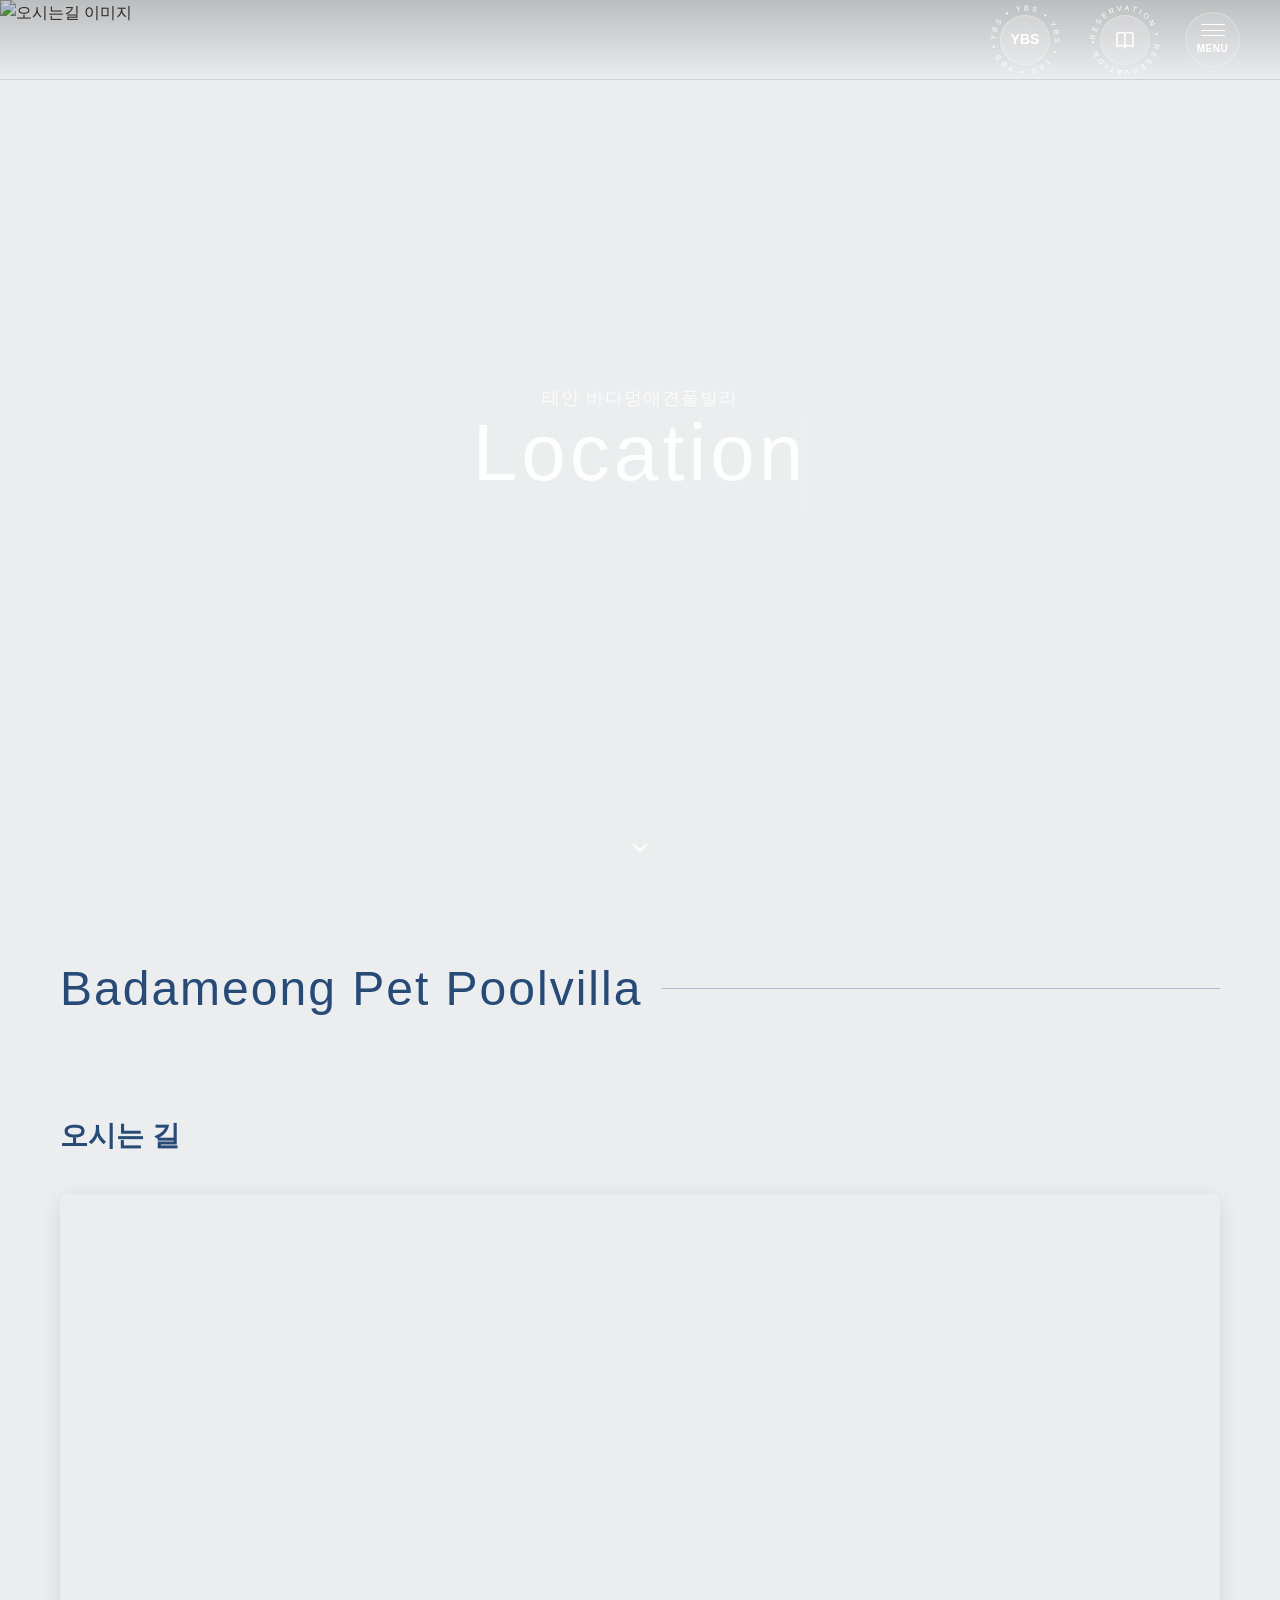
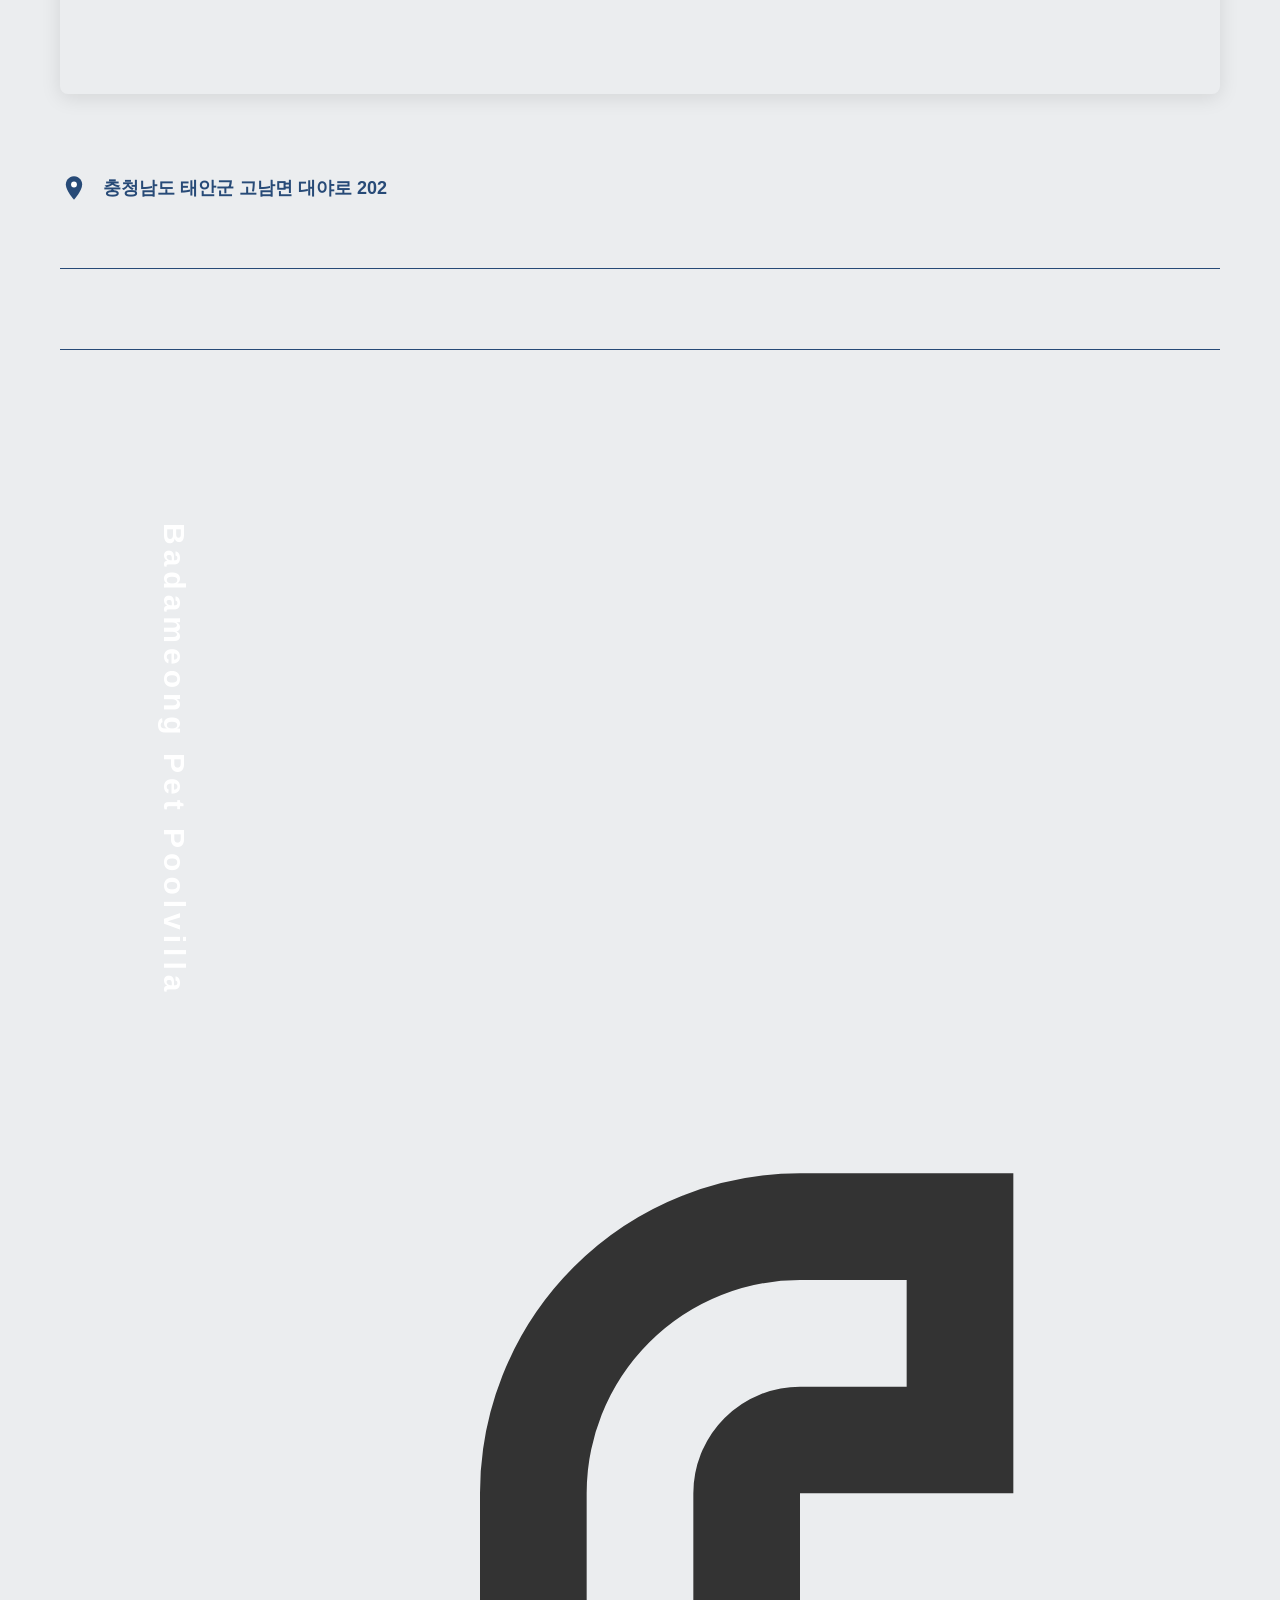
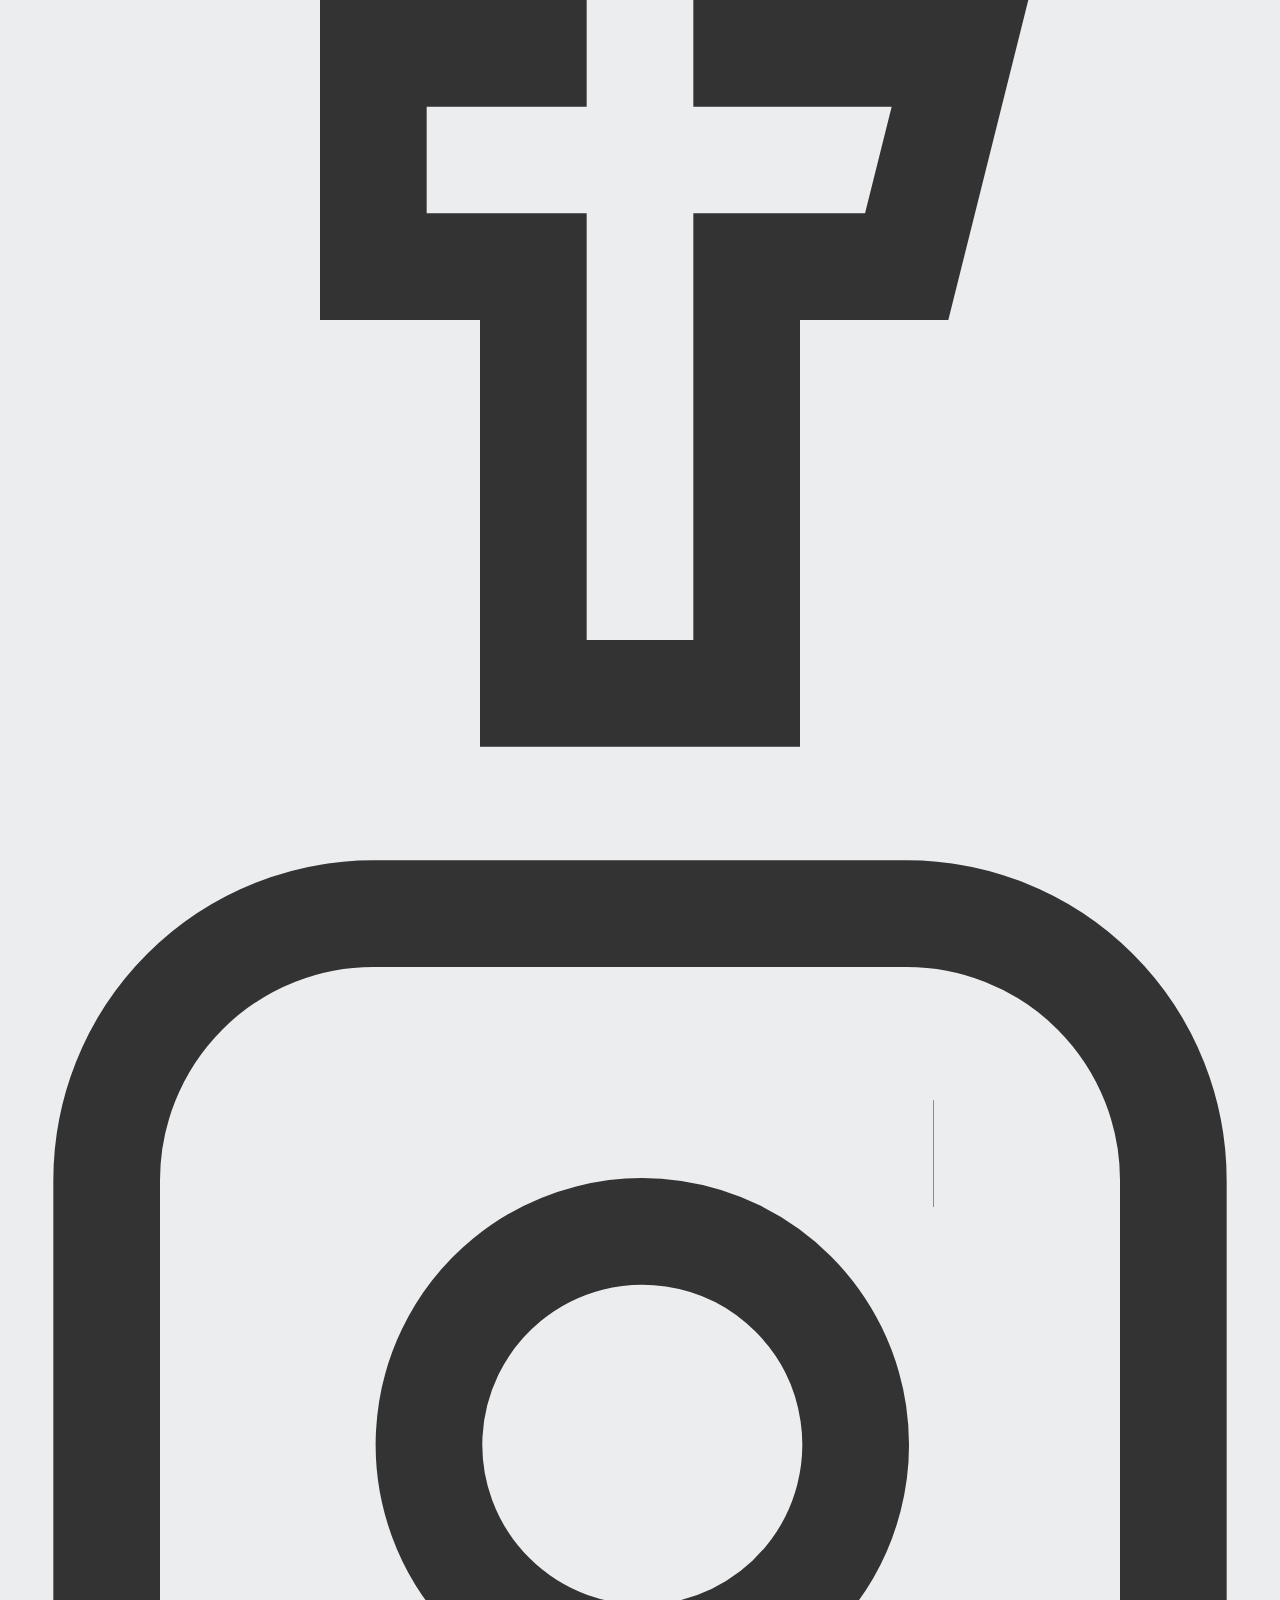
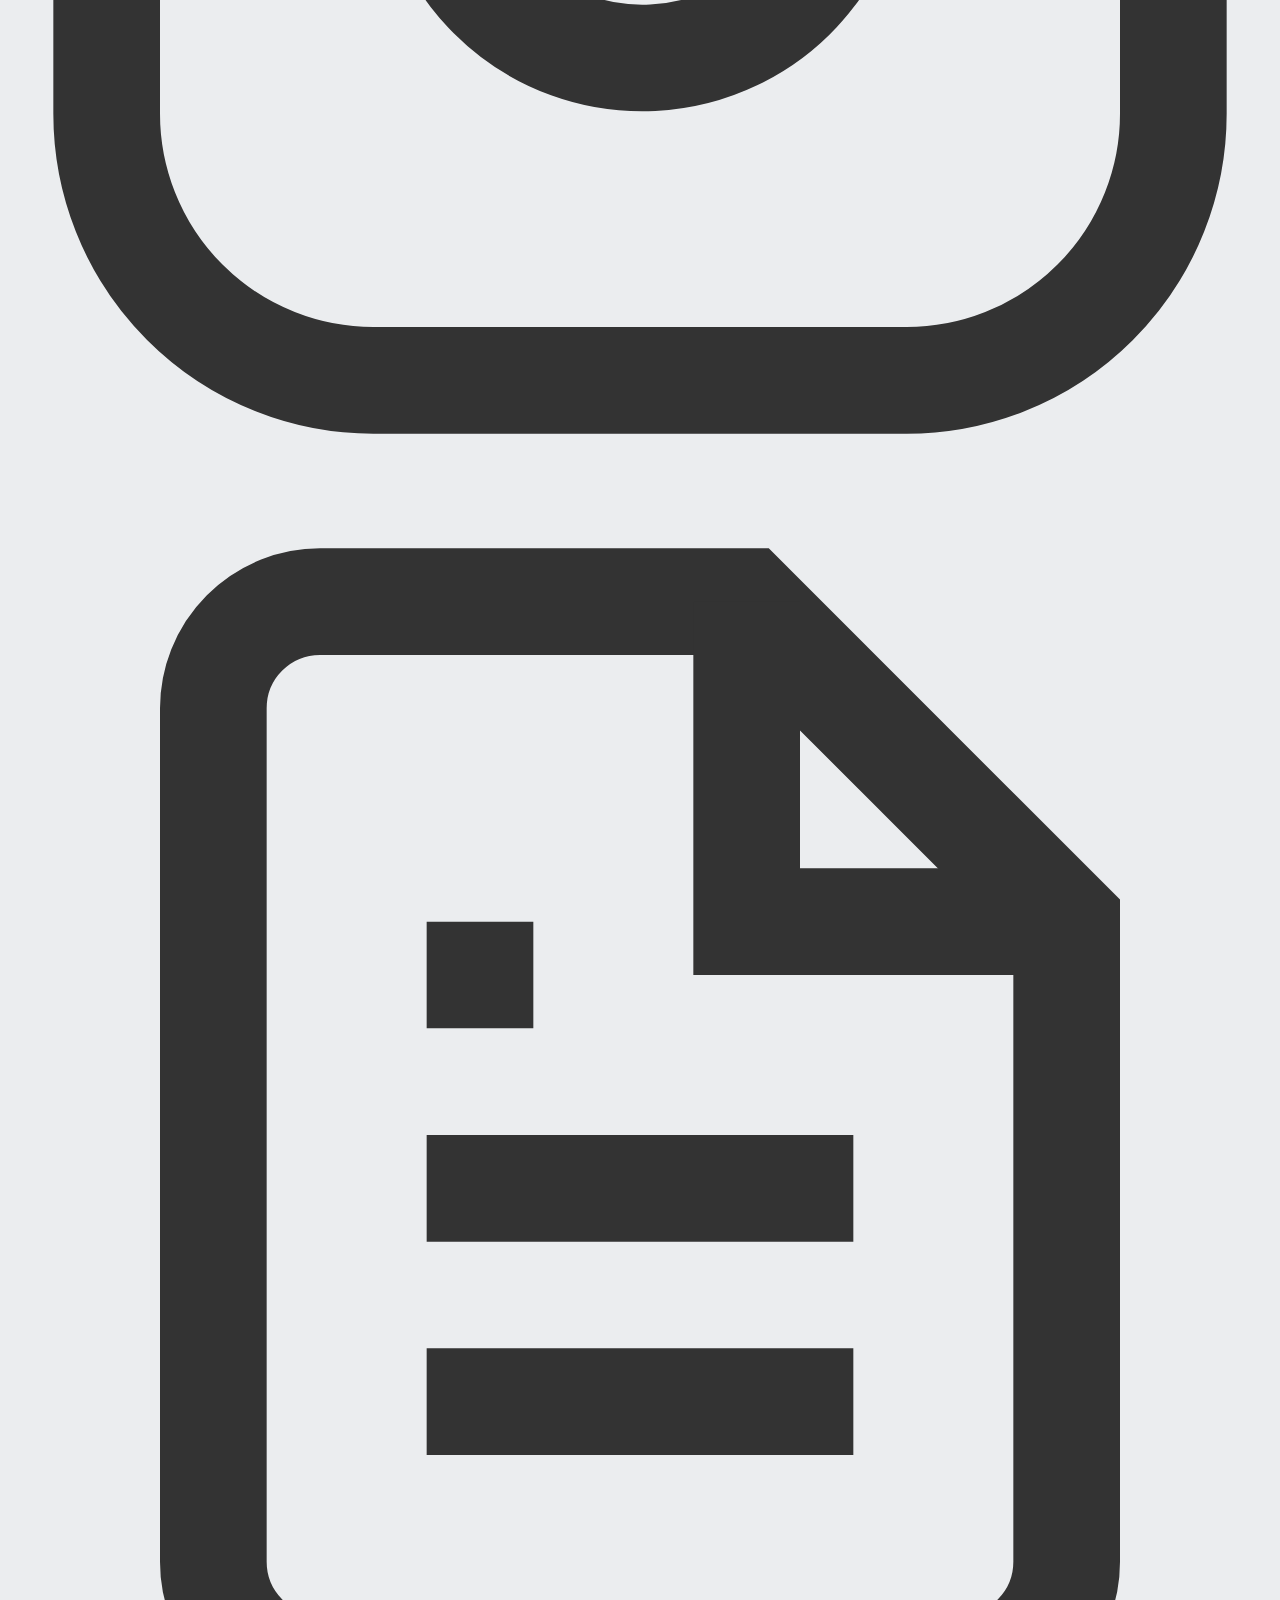
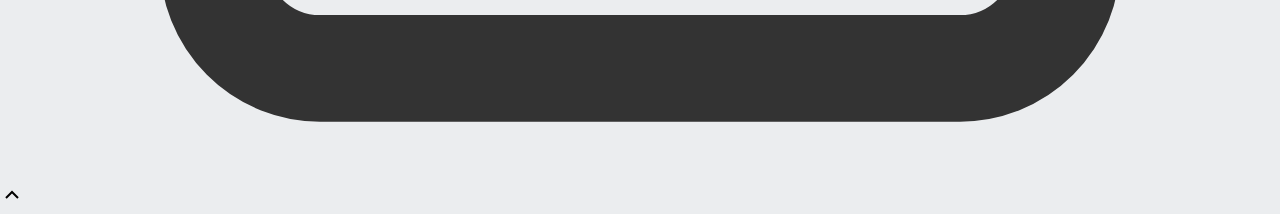
==== commit 7b290b87: "Update template code and data - deploy-template-update-1773370304419" ====
--- a/directions.html
+++ b/directions.html
@@ -3,17 +3,18 @@
 <head>
     <meta charset="UTF-8">
     <meta name="viewport" content="width=device-width, initial-scale=1.0">
-    <title data-homepage-seo-title></title>
-    <meta name="description" content="" data-homepage-seo-description>
-    <meta name="keywords" content="" data-homepage-seo-keywords>
-    <link rel="icon" type="image/png" href="" data-homepage-favicon>
+    <meta name="description" content="숙소 설명">
+    <meta name="keywords" content="SEO 키워드">
+    <title>오시는길 - 숙소명</title>
 
-    <script src="js/config.js"></script>
-    <script src="https://cdn.tailwindcss.com"></script>
-    <link rel="stylesheet" href="styles/theme.css"/>
-    <link rel="stylesheet" href="styles/common.css"/>
-    <link rel="stylesheet" href="styles/footer.css"/>
-    <link rel="stylesheet" href="styles/directions.css"/>
+    <!-- Preload critical resources -->
+    <link rel="preload" href="styles/common.css" as="style">
+    <link rel="preload" href="styles/directions.css" as="style">
+
+    <!-- Theme CSS -->
+    <link rel="stylesheet" href="styles/theme.css">
+    <link rel="stylesheet" href="styles/common.css">
+    <link rel="stylesheet" href="styles/directions.css">
   <!-- Open Graph Meta Tags for Social Media -->
   <meta property="og:type" content="website" />
   <meta property="og:title" content="태안 바다멍애견풀빌라 - 오시는길" />
@@ -29,159 +30,119 @@
 </head>
 <body>
 
-    <!-- Fullscreen Menu Container -->
-    <div id="fullscreen-menu-container"></div>
+    <section class="page-hero-section animate-hero">
+        <!-- CUSTOM FIELD : 메인 소개 섹션 이미지 매핑 1장 -->
+        <div class="hero-background">
+            <img data-main-hero-img>
+        </div>
+        <!-- 페이지 제목 하드코딩 fixed -->
+        <div class="page-title">
+            <span class="property-name-kr" data-main-property-name-kr></span>
+            <h1 class="typing-text" data-text="Location" style="--text-length: 8;">Location</h1>
+        </div>
+        <!-- Scroll Down Icon -->
+        <div class="scroll-down-icon" onclick="scrollToContent()">
+            <svg width="30" height="30" viewBox="0 0 24 24" fill="none" xmlns="http://www.w3.org/2000/svg">
+                <path d="M7 10L12 15L17 10" stroke="white" stroke-width="2" stroke-linecap="round" stroke-linejoin="round"/>
+            </svg>
+        </div>
+    </section>
 
-    <div class="main-container" data-name="오시는길페이지">
-
-        <!-- Section 1: Hero with Background Image and Property Description -->
-        <section id="section1" class="relative w-full overflow-hidden" style="height: 100vh; height: 100dvh; min-height: 100vh; min-height: 100dvh;">
-            <!-- Hero Background Image -->
-            <div id="hero-image-container" class="absolute inset-0 w-full h-full">
-                <img src=""
-                     alt="히어로 이미지"
-                     class="absolute inset-0 w-full h-full object-cover empty-image-placeholder"
-                     style="width: 100%; height: 100vh; min-height: 100vh; object-fit: cover; display: block; position: absolute; inset: 0px;"
-                     data-homepage-customFields-pages-directions-sections-0-hero-images-0-url>
+    <main class="directions-content scroll-target">
+        <div class="main-container">
+            <div class="logo-line-container animate-element">
+                <!-- 숙소 영문명 매핑 fixed -->
+                <span class="logo-text-line" data-main-property-name-en></span>
+                <div class="horizontal-line"></div>
             </div>
 
-            <!-- 오버레이 그라데이션 -->
-            <div class="absolute inset-0 bg-gradient-to-t from-black/40 via-transparent to-transparent"></div>
+            <!-- CUSTOM FIELD : 메인 소개 섹션 타이틀 매핑 -->
+            <div class="hero-content animate-element">
+                <h2 class="hero-title" data-directions-title></h2>
+            </div>
 
-            <!-- Directions 텍스트 -->
-            <div class="absolute bottom-8 left-8 md:bottom-12 md:left-8 lg:bottom-16 lg:left-12 xl:left-24 slide-in-left">
-                <h1 class="responsive-title text-white font-bold drop-shadow-lg en-title text-center">
-                    Directions
-                </h1>
-                <div class="w-[250px] md:w-[500px] lg:w-[600px] h-px bg-white mt-4"></div>
-            </div>
-        </section>
+            <!-- 지도 섹션 -->
+            <section class="map-section animate-element">
+                <div class="map-container">
+                    <div id="kakao-map"></div>
+                </div>
+            </section>
 
-        <!-- Section 2: Directions Info with Image and Text -->
-        <section class="relative w-full pt-16 pb-8 lg:py-24">
-            <div class="max-w-6xl mx-auto px-6">
-                <div class="grid grid-cols-1 lg:grid-cols-2 gap-12 lg:gap-16 items-center">
-
-                    <!-- Left: Circular Image -->
-                    <div class="flex justify-center lg:justify-start slide-in-left">
-                        <div class="relative w-[280px] h-[280px] md:w-[320px] md:h-[320px] lg:w-[350px] lg:h-[350px]">
-                            <!-- Shadow Circle Background with Animation -->
-                            <div class="absolute top-4 left-4 w-full h-full rounded-full opacity-60 z-0 floating-circle" style="background-color: #d2c9bf;"></div>
-
-                            <!-- Main Image with Hover Effect -->
-                            <img src=""
-                                 alt="오시는길 이미지"
-                                 class="relative z-10 w-full h-full object-cover rounded-full shadow-xl hover-scale empty-image-placeholder"
-                                data-homepage-customFields-pages-directions-sections-0-hero-images-1-url>
-                        </div>
-                    </div>
-
-                    <!-- Right: Directions Info -->
-                    <div class="space-y-8 slide-in-right">
-                        <!-- Navigation Section -->
-                        <div class="space-y-6">
-                            <div>
-                                <h3 class="text-2xl md:text-3xl font-bold en-title" style="color: var(--color-secondary);">Navigation</h3>
-                                <div class="w-full h-px" style="background-color: var(--color-secondary);"></div>
-                            </div>
-
-                            <!-- 주소 정보 -->
-                            <div class="bg-stone-50 rounded-lg p-6 border" style="border-color: var(--color-secondary);">
-                                <div class="flex items-start space-x-3">
-                                    <div class="w-6 h-6 flex-shrink-0" style="color: var(--color-secondary);">
-                                        <svg fill="currentColor" viewBox="0 0 20 20">
-                                            <path fill-rule="evenodd" d="M5.05 4.05a7 7 0 119.9 9.9L10 18.9l-4.95-4.95a7 7 0 010-9.9zM10 11a2 2 0 100-4 2 2 0 000 4z" clip-rule="evenodd"/>
-                                        </svg>
-                                    </div>
-                                    <div class="space-y-3">
-                                        <div>
-                                            <h4 class="font-semibold mb-1 ui-font" style="color: var(--color-secondary);">도로명 주소</h4>
-                                            <p class="ko-body" style="color: var(--color-secondary);" data-property-address></p>
-                                        </div>
-                                        <!-- 향후 지번 주소 활성화 예정-->
-                                        <!-- <div>
-                                            <h4 class="font-semibold mb-1 ui-font" style="color: rgb(96, 83, 71);">지번 주소</h4>
-                                            <p class="ko-body" style="color: rgb(96, 83, 71);" data-property-address></p>
-                                        </div> -->
-                                    </div>
-                                </div>
-                            </div>
-
-                            <!-- 추가 안내사항 -->
-                            <div class="directions-notice-section bg-stone-50 rounded-lg p-6 border hidden" data-directions-notice-section>
-                                <div class="flex items-start space-x-3">
-                                    <div class="directions-notice-icon w-6 h-6 flex-shrink-0">
-                                        <svg fill="currentColor" viewBox="0 0 20 20">
-                                            <path fill-rule="evenodd" d="M8.257 3.099c.765-1.36 2.722-1.36 3.486 0l5.58 9.92c.75 1.334-.213 2.98-1.742 2.98H4.42c-1.53 0-2.493-1.646-1.743-2.98l5.58-9.92zM11 13a1 1 0 11-2 0 1 1 0 012 0zm-1-8a1 1 0 00-1 1v3a1 1 0 002 0V6a1 1 0 00-1-1z" clip-rule="evenodd"/>
-                                        </svg>
-                                    </div>
-                                    <div>
-                                        <h4 class="directions-notice-title font-semibold mb-2 ui-font" data-directions-notice-title></h4>
-                                        <pre class="directions-notice-description ko-body text-sm whitespace-pre-wrap" data-directions-notice-description></pre>
-                                    </div>
-                                </div>
-                            </div>
-                        </div>
-                    </div>
-
+            <div class="location-details animate-element">
+                <div class="location-address-wrapper">
+                    <svg class="location-icon" viewBox="0 0 24 24" fill="none">
+                        <path d="M12 2C8.13 2 5 5.13 5 9c0 5.25 7 13 7 13s7-7.75 7-13c0-3.87-3.13-7-7-7z" fill="currentColor"/>
+                        <circle cx="12" cy="9" r="2.5" fill="white"/>
+                    </svg>
+                    <!-- 숙소 주소 매핑 -->
+                    <p class="location-address" data-directions-address></p>
                 </div>
             </div>
+
+            <!-- CUSTOM FIELD : 안내사항 섹션 매핑, 없으면 display none -->
+            <div class="location-note-section animate-element" data-directions-notes></div>
+        </div>
+        <!-- 숙소 외경이미지 1번째 fixed -->
+        <section class="full-banner animate-element" data-main-banner>
+            <div class="closing-property-name" data-closing-property-name></div>
         </section>
+    </main>
 
-        <!-- Section 3: Map -->
-        <section class="relative w-full pb-6">
-            <div class="max-w-6xl mx-auto px-6">
-                <div class="relative w-full h-[75vh] fade-in-scale rounded-lg overflow-hidden">
-                    <!-- Kakao Map -->
-                    <div id="kakao-map"></div>
-                </div>
-
-                <!-- Map Info Footer -->
-                <div class="bg-white p-6 border border-gray-100 mt-6 rounded-lg">
-                    <div class="grid grid-cols-1 md:grid-cols-2 gap-6">
-                        <div class="flex items-center space-x-3">
-                            <div class="w-6 h-6 flex-shrink-0" style="color: var(--color-secondary);">
-                                <svg fill="currentColor" viewBox="0 0 20 20">
-                                    <path fill-rule="evenodd" d="M5.05 4.05a7 7 0 119.9 9.9L10 18.9l-4.95-4.95a7 7 0 010-9.9zM10 11a2 2 0 100-4 2 2 0 000 4z" clip-rule="evenodd"/>
-                                </svg>
-                            </div>
-                            <div>
-                                <h4 class="font-semibold ui-font" style="color: var(--color-secondary);">주소</h4>
-                                <p class="ko-body text-sm" style="color: var(--color-secondary);" data-property-address></p>
-                            </div>
-                        </div>
-                        <div class="flex items-center space-x-3">
-                            <div class="w-6 h-6 flex-shrink-0" style="color: var(--color-secondary);">
-                                <svg fill="currentColor" viewBox="0 0 20 20">
-                                    <path d="M2 3a1 1 0 011-1h2.153a1 1 0 01.986.836l.74 4.435a1 1 0 01-.54 1.06l-1.548.773a11.037 11.037 0 006.105 6.105l.774-1.548a1 1 0 011.059-.54l4.435.74a1 1 0 01.836.986V17a1 1 0 01-1 1h-2C7.82 18 2 12.18 2 5V3z"/>
-                                </svg>
-                            </div>
-                            <div>
-                                <h4 class="font-semibold ui-font" style="color: var(--color-secondary);">문의전화</h4>
-                                <p class="ko-body text-sm" style="color: var(--color-secondary);" data-property-phone></p>
-                            </div>
-                        </div>
-                    </div>
-                </div>
-            </div>
-        </section>
-
-
-    </div>
-
-
-    <!-- Scripts -->
-    <!-- Kakao Map SDK - Local File -->
+    <!-- Kakao Map SDK -->
     <script type="text/javascript" src="js/kakao-maps-sdk.js"></script>
 
+    <!-- Include ImageWithFallback script -->
+    <script src="js/image-with-fallback.js"></script>
+
+    <!-- Common JavaScript -->
+    <script src="js/common.js"></script>
+
+    <!-- Image Helpers -->
     <script src="js/image-helpers.js"></script>
+
+    <!-- Base Data Mapper -->
+    <script src="js/data-mapper/core/base-mapper.js"></script>
+
+    <!-- Directions Page Mapper -->
+    <script src="js/data-mapper/pages/directions-mapper.js"></script>
+
+    <!-- Preview Handler for Admin Integration -->
+    <script src="js/preview-handler.js"></script>
+
+    <!-- Header Footer Mapper -->
+    <script src="js/data-mapper/pages/header-footer-mapper.js"></script>
+
+    <!-- Header and Footer Loader -->
     <script src="js/header-footer-loader.js"></script>
-    <script src="js/data-mapper/core/base-mapper.js"></script>
-    <script src="js/data-mapper/pages/directions-mapper.js"></script>
-    <script src="js/data-mapper/pages/header-footer-mapper.js"></script>
-    <script src="js/preview-handler.js"></script>
-    <script src="js/common/scroll-animation.js"></script>
+
+    <!-- Scroll Animations -->
+    <script src="js/common/scroll-animations.js"></script>
+
+    <!-- Data Mapper (중복 제거됨) -->
+
+    <!-- Page-specific script -->
     <script src="js/pages/directions.js"></script>
 
+    <!-- Initialize Data Mapper -->
+    <script>
+        document.addEventListener('DOMContentLoaded', async function() {
+            const directionsMapper = new DirectionsMapper();
+            await directionsMapper.initialize();
+        });
+    </script>
+
+    <script>
+        // 타이핑 애니메이션 초기화
+        document.addEventListener('DOMContentLoaded', function() {
+            // 타이핑 애니메이션 완료 후 처리
+            const typingText = document.querySelector('.typing-text');
+            if (typingText) {
+                setTimeout(() => {
+                    typingText.classList.add('typed');
+                }, 3200); // 1.2s delay + 2s animation
+            }
+        });
+    </script>
+
 </body>
-</html>+</html>
--- a/styles/common.css
+++ b/styles/common.css
@@ -1,123 +1,299 @@
-/* Template Dog Friendly Lodge - Common Styles */
-
-/* CDN Fonts */
-@import url('https://fonts.googleapis.com/css2?family=Noto+Sans+KR:wght@300;400;500;600;700&family=Playfair+Display:wght@400;500;600;700&family=Poppins:wght@300;400;500;600;700&display=swap');
-
-/* 기본 폰트 설정 - @font-face는 theme.css에서 로드 */
-
-:root {
-    --brand-color-primary: var(--color-secondary);
-}
-
-html, body {
+@import url('https://fonts.cdnfonts.com/css/roustel');
+
+* {
+    margin: 0;
+    padding: 0;
+    box-sizing: border-box;
+}
+
+html {
+    font-size: 16px;
+    line-height: 1.5;
+    -webkit-text-size-adjust: 100%;
+    scroll-behavior: smooth;
+    -webkit-overflow-scrolling: touch; /* iOS smooth scrolling */
+    --vh: 1vh;
+    margin: 0;
+    padding: 0;
     overflow-x: hidden;
-    width: 100%;
+}
+
+/* 부드러운 스크롤 애니메이션 */
+body {
+    scroll-behavior: smooth;
+    margin: 0;
+    padding: 0;
+    font-family: var(--font-ko-sub);
+    font-weight: 500;
+    line-height: 1.6;
+    color: #333;
+    background-color: var(--color-primary, #e6f3ff);
+    width: 100%;
+    max-width: 100vw;
+    overflow-x: hidden;
+    position: relative;
+    -webkit-overflow-scrolling: touch;
+    min-height: 100vh;
+}
+
+a {
+    color: inherit;
+    text-decoration: none;
+}
+
+a:hover {
+    text-decoration: underline;
+}
+
+ul, ol {
+    list-style: none;
+}
+
+img {
     max-width: 100%;
-    background-color: var(--color-primary);
-}
-
-* {
-    box-sizing: border-box;
-}
-
-/* 기본 폰트 설정 - @font-face는 theme.css에서 로드 */
-* {
-    font-family: 'Lato', sans-serif;
-}
-
-/* data-property-name 요소 폰트 통일 */
-/* 주석 처리 - 개별 스타일 허용
-[data-property-name] {
-    font-family: inherit !important;
-    font-weight: inherit !important;
-    font-style: inherit !important;
-}
-*/
-
-/* 반응형 컨테이너 */
-.responsive-container {
-    max-width: 1200px;
-    margin: 0 auto;
-    padding: 0 1rem;
-}
-
-@media (min-width: 768px) {
-    .responsive-container {
-        padding: 0 2rem;
-    }
-}
-
-@media (min-width: 1024px) {
-    .responsive-container {
-        padding: 0 3rem;
-    }
-}
-
-/* 브랜드 로고 스타일 */
-.brand-logo {
-    font-family: 'Playfair Display', 'Noto Sans KR', serif;
-    font-weight: 600;
-    letter-spacing: -0.5px;
-}
-
-.brand-logo .hero-logo-text {
-    text-shadow: 2px 2px 4px rgba(0, 0, 0, 0.5);
-}
-
-.brand-logo .hero-logo-subtitle {
-    text-shadow: 1px 1px 2px rgba(0, 0, 0, 0.4);
-}
-
-/* 히어로 텍스트 */
-.hero-text {
-    font-family: 'Poppins', 'Noto Sans KR', sans-serif;
-    font-weight: 400;
-    letter-spacing: -0.3px;
-}
-
-.en-title {
-    font-family: var(--font-en-main);
-    font-weight: 400;
-}
-
-.ko-title {
+    height: auto;
+    display: block;
+}
+
+button {
+    border: none;
+    background: none;
+    cursor: pointer;
+    font: inherit;
+}
+
+input, textarea, select {
+    font: inherit;
+    border: 1px solid #ccc;
+    border-radius: 4px;
+    padding: 8px 12px;
+}
+
+table {
+    border-collapse: collapse;
+    width: 100%;
+}
+
+th, td {
+    text-align: left;
+    padding: 8px;
+}
+
+/* 타이틀 요소들 - ko-main 폰트 */
+h1, h2, h3, h4, h5, h6,
+.hero-title,
+.page-title,
+.section-title,
+.room-title,
+.about-title {
     font-family: var(--font-ko-main);
-    font-weight: 400;
-    letter-spacing: -0.5px;
-}
-
-/* 영문 본문 폰트 (작은글씨) */
-.en-body {
-    font-family: 'Lato', sans-serif;
-    font-weight: 400;
-    line-height: 1.6;
-    letter-spacing: 0.3px;
-}
-
-.ko-body {
+}
+
+/* 본문/설명 요소들 - ko-sub 폰트 */
+p,
+.description,
+.content,
+.info-text,
+.hero-description,
+.about-description {
     font-family: var(--font-ko-sub);
-    font-weight: 300;
-    line-height: 1.6;
-}
-
-/* UI 요소 폰트 (헤더, 푸터, 버튼) */
-.ui-font {
-    font-family: var(--font-ko-sub);
-    font-weight: 400;
-}
-
-/* 공통 애니메이션 */
-.floating-animation {
-    animation: float 3s ease-in-out infinite;
-}
-
-@keyframes float {
-    0%, 100% { transform: translateY(0px); }
-    50% { transform: translateY(-20px); }
-}
-
-.animate-fade-in-up {
-    animation: fadeInUp 1s ease-out;
+}
+
+/* Common Slider Styles */
+.slider-container,
+.hero-slider-container {
+    position: relative;
+    width: 100%;
+    height: 100%;
+}
+
+.slider {
+    position: relative;
+    width: 100%;
+    height: 100%;
+}
+
+.slide {
+    position: absolute;
+    top: 0;
+    left: 0;
+    width: 100%;
+    height: 100%;
+    opacity: 0;
+    transition: opacity 1s ease-in-out;
+}
+
+.slide.active {
+    opacity: 1;
+}
+
+.slide img {
+    width: 100%;
+    height: 100%;
+    object-fit: cover;
+    object-position: center;
+}
+
+/* Slider Navigation */
+.slider-nav {
+    display: flex;
+    flex-direction: column;
+    align-items: flex-end;
+    gap: 20px;
+    width: 400px;
+}
+
+.slider-buttons {
+    display: flex;
+    gap: 15px;
+}
+
+.slider-btn {
+    width: 40px;
+    height: 40px;
+    border: none;
+    background: none;
+    color: white;
+    font-size: 28px;
+    cursor: pointer;
+    transition: all 0.3s ease;
+    display: flex;
+    align-items: center;
+    justify-content: center;
+    opacity: 0.7;
+}
+
+.slider-btn:hover {
+    opacity: 1;
+}
+
+/* Progress Bar */
+.progress-container {
+    width: 100%;
+    max-width: 600px;
+    height: 2px;
+    background: rgba(255, 255, 255, 0.3);
+    border-radius: 1px;
+    overflow: hidden;
+}
+
+.progress-bar {
+    height: 100%;
+    background: white;
+    width: 0;
+    transition: width 100ms linear;
+    border-radius: 1px;
+    will-change: width;
+    transform: translateZ(0);
+}
+
+/* ============================================================================
+   스크롤 애니메이션 스타일
+   ============================================================================ */
+
+/* 애니메이션 준비 완료 마커 */
+.scroll-animation-ready {
+    content: 'ready';
+    display: none;
+}
+
+/* 스크롤 애니메이션 초기 상태 */
+.animate-on-scroll {
+    opacity: 0;
+    transform: translateY(30px);
+    transition: opacity 0.8s cubic-bezier(0.25, 0.46, 0.45, 0.94),
+                transform 0.8s cubic-bezier(0.25, 0.46, 0.45, 0.94);
+}
+
+.animate-on-scroll.visible {
+    opacity: 1 !important;
+    transform: translateY(0) !important;
+}
+
+.animate-on-scroll.slide-left {
+    opacity: 0;
+    transform: translateX(80px);
+}
+
+.animate-on-scroll.slide-left.visible {
+    opacity: 1 !important;
+    transform: translateX(0) !important;
+}
+
+.animate-on-scroll.slide-right {
+    opacity: 0;
+    transform: translateX(-80px);
+}
+
+.animate-on-scroll.slide-right.visible {
+    opacity: 1 !important;
+    transform: translateX(0) !important;
+}
+
+.animate-on-scroll.fade-up {
+    opacity: 0;
+    transform: translateY(60px);
+}
+
+.animate-on-scroll.fade-up.visible {
+    opacity: 1 !important;
+    transform: translateY(0) !important;
+}
+
+/* 스케일 애니메이션 추가 */
+.animate-on-scroll.scale-up {
+    opacity: 0;
+    transform: scale(0.9);
+}
+
+.animate-on-scroll.scale-up.visible {
+    opacity: 1 !important;
+    transform: scale(1) !important;
+}
+
+/* 기본 애니메이션 키프레임 */
+@keyframes fadeIn {
+    from {
+        opacity: 0;
+        transform: translateY(30px);
+    }
+    to {
+        opacity: 1;
+        transform: translateY(0);
+    }
+}
+
+@keyframes slideUp {
+    from {
+        opacity: 0;
+        transform: translateY(50px);
+    }
+    to {
+        opacity: 1;
+        transform: translateY(0);
+    }
+}
+
+@keyframes slideLeft {
+    from {
+        opacity: 0;
+        transform: translateX(50px);
+    }
+    to {
+        opacity: 1;
+        transform: translateX(0);
+    }
+}
+
+@keyframes slideRight {
+    from {
+        opacity: 0;
+        transform: translateX(-50px);
+    }
+    to {
+        opacity: 1;
+        transform: translateX(0);
+    }
 }
 
 @keyframes fadeInUp {
@@ -131,548 +307,763 @@
     }
 }
 
-.fade-in-delay-1 { animation-delay: 0.1s; }
-.fade-in-delay-2 { animation-delay: 0.2s; }
-.fade-in-delay-3 { animation-delay: 0.3s; }
-.fade-in-delay-4 { animation-delay: 0.4s; }
-
-/* 스크롤 애니메이션 */
-.scroll-animate {
-    opacity: 0;
-    transform: translateY(20px);
-    transition: all 0.6s ease;
-}
-
-.scroll-animate.active {
+@keyframes sequentialFadeIn {
+    from {
+        opacity: 0;
+        transform: translateY(20px);
+    }
+    to {
+        opacity: 1;
+        transform: translateY(0);
+    }
+}
+
+@keyframes fadeInFromBottom {
+    from {
+        opacity: 0;
+        transform: translateY(30px);
+    }
+    to {
+        opacity: 1;
+        transform: translateY(0);
+    }
+}
+
+@keyframes fadeInScale {
+    from {
+        opacity: 0;
+        transform: scale(0.8) translateY(20px);
+    }
+    to {
+        opacity: 1;
+        transform: scale(1) translateY(0);
+    }
+}
+
+/* 초기 숨김 상태 */
+.hero-property-name,
+.hero-title,
+.hero-description,
+.closing-title,
+.closing-description {
+    opacity: 0;
+    transform: translateX(50px);
+}
+
+.closing-title,
+.closing-description,
+.closing-button {
+    opacity: 0;
+    transform: translateY(50px);
+    will-change: opacity, transform;
+    backface-visibility: hidden;
+}
+
+/* Essence 섹션 초기 숨김 상태 */
+.property-name-en {
+    opacity: 0;
+    transform: translateX(-50px);
+}
+
+.essence-title,
+.essence-description {
+    opacity: 0;
+    transform: translateY(30px);
+}
+
+.essence-thumbnails,
+.essence-image {
+    opacity: 0;
+}
+
+/* Rooms 섹션 초기 숨김 상태 */
+.rooms-title {
+    opacity: 0;
+    transform: translateX(-50px);
+}
+
+.room-item {
     opacity: 1;
     transform: translateY(0);
-}
-
-/* 반응형 제목 크기 */
-.responsive-title {
-    font-size: clamp(2.5rem, 8vw, 5rem);
+    /* 페이지 로드 시 순차적 등장 애니메이션 */
+    animation: fadeInFromBottom 0.6s ease-out forwards;
+    /* 호버 시 약간 위로 올라가는 효과만 */
+    transition: transform 0.3s ease;
+}
+
+.room-item:nth-child(1) { animation-delay: 0.2s; }
+.room-item:nth-child(2) { animation-delay: 0.4s; }
+.room-item:nth-child(3) { animation-delay: 0.6s; }
+.room-item:nth-child(4) { animation-delay: 0.8s; }
+.room-item:nth-child(5) { animation-delay: 1.0s; }
+
+.room-item:hover {
+    transform: translateY(-5px);
+}
+
+/* Gallery 섹션 초기 숨김 상태 */
+.gallery-section-title {
+    opacity: 0;
+    transform: translateX(50px);
+}
+
+.gallery-title,
+.gallery-description {
+    opacity: 0;
+    transform: translateY(30px);
+}
+
+.gallery-item {
+    opacity: 1;
+    transform: translateY(0);
+    /* 페이지 로드 시 순차적 등장 애니메이션 */
+    animation: fadeInScale 0.8s ease-out forwards;
+}
+
+.gallery-item:nth-child(1) { animation-delay: 0.3s; }
+.gallery-item:nth-child(2) { animation-delay: 0.5s; }
+.gallery-item:nth-child(3) { animation-delay: 0.7s; }
+.gallery-item:nth-child(4) { animation-delay: 0.9s; }
+.gallery-item:nth-child(5) { animation-delay: 1.1s; }
+
+
+/* 애니메이션 클래스 */
+.animate-fade-in {
+    animation: fadeIn 1.2s cubic-bezier(0.25, 0.46, 0.45, 0.94) forwards;
+}
+
+.animate-slide-up {
+    animation: slideUp 1s cubic-bezier(0.25, 0.46, 0.45, 0.94) forwards;
+}
+
+.animate-slide-left {
+    animation: slideLeft 1s cubic-bezier(0.25, 0.46, 0.45, 0.94) forwards;
+}
+
+.animate-slide-right {
+    animation: slideRight 1s cubic-bezier(0.25, 0.46, 0.45, 0.94) forwards;
+}
+
+/* 모바일에서 기존 애니메이션 비활성화 및 섹션별 애니메이션 */
+@media (max-width: 768px) {
+    /* 기존 개별 요소 애니메이션 비활성화 */
+    .hero-property-name,
+    .hero-title,
+    .hero-description,
+    .property-name-en,
+    .essence-title,
+    .essence-description,
+    .essence-thumbnails,
+    .essence-image,
+    .rooms-title,
+    .room-item,
+    .gallery-section-title,
+    .gallery-title,
+    .gallery-description,
+    .gallery-item,
+    .closing-title,
+    .closing-description,
+    .closing-button {
+        opacity: 1 !important;
+        transform: none !important;
+        animation: none !important;
+    }
+
+    /* 모바일에서는 섹션 단위로 fadeUp 애니메이션 */
+    .hero-text-content,
+    .essence-content,
+    .rooms-container,
+    .gallery-container,
+    .closing-content {
+        opacity: 0;
+        transform: translateY(30px);
+    }
+
+    .hero-text-content.animate-fade-up,
+    .essence-content.animate-fade-up,
+    .rooms-container.animate-fade-up,
+    .gallery-container.animate-fade-up,
+    .closing-content.animate-fade-up {
+        opacity: 1;
+        transform: translateY(0);
+        transition: all 0.8s cubic-bezier(0.25, 0.46, 0.45, 0.94);
+    }
+}
+
+/* 순차적 애니메이션용 */
+.sequential-item-hidden {
+    opacity: 0;
+    transform: translateY(30px);
+    transition: opacity 0.8s cubic-bezier(0.25, 0.46, 0.45, 0.94), transform 0.8s cubic-bezier(0.25, 0.46, 0.45, 0.94);
+    will-change: opacity, transform;
+    backface-visibility: hidden;
+}
+
+.animate-sequential-item {
+    opacity: 1 !important;
+    transform: translateY(0) !important;
+}
+
+/* 타이핑 애니메이션용 */
+.typing-container {
+    overflow: hidden;
+}
+
+.typing-line {
+    display: block;
+    overflow: hidden;
+    white-space: nowrap;
+    border-right: 2px solid transparent;
+    animation: blink-cursor 1.5s step-end infinite;
+}
+
+.typing-line:last-child {
+    animation: blink-cursor 1.5s step-end infinite;
+}
+
+@keyframes blink-cursor {
+    from, to {
+        border-color: transparent;
+    }
+    50% {
+        border-color: currentColor;
+    }
+}
+
+/* 반응형 애니메이션 조정 */
+@media (max-width: 768px) {
+    @keyframes fadeIn {
+        from {
+            opacity: 0;
+            transform: translateY(20px);
+        }
+        to {
+            opacity: 1;
+            transform: translateY(0);
+        }
+    }
+
+    @keyframes slideUp {
+        from {
+            opacity: 0;
+            transform: translateY(30px);
+        }
+        to {
+            opacity: 1;
+            transform: translateY(0);
+        }
+    }
+
+    .sequential-item-hidden {
+        transform: translateY(20px);
+    }
+}
+
+/* Main Container for page content */
+.main-container {
+    max-width: 1200px;
+    margin: 0 auto;
+    padding: 60px 20px 0px 20px;
+}
+
+/* Typing effect styles - Common for all pages */
+.typing-text {
+    position: relative;
+    display: inline-block;
+    white-space: nowrap;
+    padding-bottom: 0.3em; /* g 같은 글자를 위한 여유 공간 */
+}
+
+.typing-text::before {
+    content: attr(data-text);
+    position: absolute;
+    top: 0;
+    left: 0;
+    width: 0;
+    padding-bottom: 0.3em; /* 하강 글자를 위한 패딩 */
+    overflow-x: hidden; /* 가로만 숨김 */
+    overflow-y: visible; /* 세로는 보이게 */
+    white-space: nowrap;
+    color: white;
+    border-right: 2px solid white;
+    animation: typing 2.5s linear forwards, blink-caret 0.5s step-end infinite;
+    line-height: inherit;
+}
+
+.typing-text.typed::before {
+    width: 100%;
+    border-right: none;
+    animation: typing 2s steps(8) forwards;
+}
+
+@keyframes typing {
+    from { width: 0 }
+    to { width: 100% }
+}
+
+@keyframes blink-caret {
+    from, to { border-color: white }
+    50% { border-color: transparent }
+}
+
+/* Property English Name Background Text Overlay */
+.property-en-bg-text {
+    position: absolute;
+    top: 40px;
+    left: 40px;
+    font-family: var(--font-en-main);
+    font-size: 80px;
+    font-weight: bold;
+    font-style: italic;
+    color: var(--color-secondary, #658399);
+    opacity: 0.3;
+    text-transform: uppercase;
+    letter-spacing: 3px;
+    line-height: 1;
+    z-index: 1;
+    white-space: nowrap;
+    pointer-events: none;
+}
+
+@media (max-width: 768px) {
+    .property-en-bg-text {
+        font-size: 60px;
+        top: 20px;
+        left: 20px;
+    }
+}
+
+@media (max-width: 480px) {
+    .property-en-bg-text {
+        font-size: 40px;
+        top: 15px;
+        left: 15px;
+    }
+}
+
+/* Scroll Down Icon */
+.scroll-down-icon {
+    position: absolute;
+    bottom: 30px;
+    left: 50%;
+    transform: translateX(-50%);
+    cursor: pointer;
+    z-index: 10;
+    animation: bounce 2s infinite;
+    opacity: 0.8;
+    transition: opacity 0.3s ease;
+}
+
+.scroll-down-icon:hover {
+    opacity: 1;
+}
+
+.scroll-down-icon svg {
+    width: 30px;
+    height: 30px;
+}
+
+@keyframes bounce {
+    0%, 20%, 50%, 80%, 100% {
+        transform: translateX(-50%) translateY(0);
+    }
+    40% {
+        transform: translateX(-50%) translateY(-10px);
+    }
+    60% {
+        transform: translateX(-50%) translateY(-5px);
+    }
+}
+
+/* Logo Line Container - index.html과 main.html 공통 사용 */
+.logo-line-container {
+    display: flex;
+    align-items: center;
+    width: 100%;
+    margin-bottom: 30px;
+}
+
+/* Property Name 공통 스타일 - index.html과 main.html */
+.hero-property-name,
+.logo-text-line {
+    font-family: var(--font-en-main);
+    font-weight: normal;
+    margin: 0;
+    line-height: 1.2;
+    letter-spacing: 2px;
+    white-space: nowrap;
+}
+
+/* index.html hero 영역용 */
+.hero-property-name {
+    font-size: 64px;
+    color: white;
+    margin: 0 0 20px 0;
+    display: inline-block;
+    letter-spacing: 4px;
+    word-break: break-word;
+    white-space: normal;
     line-height: 1.1;
 }
 
-.responsive-subtitle {
-    font-size: 2rem;
-    line-height: 2.5rem;
-}
-
-@media (min-width: 768px) {
-    .responsive-subtitle {
-        font-size: 2.5rem;
-        line-height: 3rem;
-    }
-}
-
-@media (min-width: 1024px) {
-    .responsive-subtitle {
-        font-size: 3rem;
-        line-height: 3.5rem;
-    }
-}
-
-/* Empty Image Placeholder Styles - 모든 페이지 공통 */
-
-/* img 태그에 적용되는 empty placeholder */
-img.empty-image-placeholder {
-    border: 2px dashed #9ca3af;
-    border-radius: 0.75rem;
-    /* background 제거 - SVG 이미지가 보이도록 */
-    min-height: 20rem;
-    display: block;
-    width: 100%;
+/* main.html logo line용 */
+.logo-text-line {
+    font-size: 48px;
+    color: var(--color-secondary, #658399);
+    display: flex;
+    align-items: center;
+    gap: 20px;
+}
+
+.logo-text-line::after {
+    content: '';
+    flex: 1;
+    height: 1px;
+    background: var(--color-secondary, #658399);
+}
+
+/* 모바일 반응형 */
+@media (max-width: 768px) {
+    .hero-property-name {
+        font-size: 48px;
+        letter-spacing: 2px;
+        line-height: 1.2;
+    }
+
+    .logo-text-line {
+        font-size: 36px;
+    }
+}
+
+@media (max-width: 480px) {
+    .hero-property-name {
+        font-size: 36px;
+        letter-spacing: 1px;
+        line-height: 1.6;
+    }
+
+    .logo-text-line {
+        font-size: 24px;
+        letter-spacing: 1px;
+    }
+}
+
+.horizontal-line {
+    flex: 1;
+    height: 1px;
+    background: var(--color-secondary, #658399);
+    opacity: 0.3;
+}
+
+/* 타이틀/설명과 아이콘 컨테이너 */
+.text-content-with-icon {
+    display: flex;
+    align-items: flex-start;
+    gap: 15px;
+}
+
+/* 세로 네모 아이콘 */
+.section-icon {
+    width: 10px;
+    height: 70px;
+    background-color: var(--color-secondary, #658399);
+    opacity: 0.6;
+    flex-shrink: 0;
+    margin-top: 5px;
+}
+
+.text-content {
+    flex: 1;
+}
+
+/* 모션을 선호하지 않는 사용자를 위한 설정 */
+@media (prefers-reduced-motion: reduce) {
+    .animate-fade-in,
+    .animate-slide-up,
+    .animate-slide-left,
+    .animate-slide-right {
+        animation: none;
+        opacity: 1;
+        transform: none;
+    }
+
+    .sequential-item-hidden {
+        opacity: 1;
+        transform: none;
+    }
+
+    .animate-sequential-item {
+        transition: none;
+    }
+
+    .typing-line {
+        animation: none;
+        border-right: none;
+    }
+}
+
+/* ============================================================================
+   공통 스크롤 애니메이션 스타일
+   ============================================================================ */
+
+/* 좌측에서 슬라이드인 초기 상태 */
+.scroll-slide-left {
+    opacity: 0;
+    transform: translateX(-100px);
+    transition: opacity 0.8s ease, transform 0.8s ease;
+}
+
+/* 우측에서 슬라이드인 초기 상태 */
+.scroll-slide-right {
+    opacity: 0;
+    transform: translateX(100px);
+    transition: opacity 0.8s ease, transform 0.8s ease;
+}
+
+/* 아래에서 슬라이드업 초기 상태 */
+.scroll-slide-up {
+    opacity: 0;
+    transform: translateY(50px);
+    transition: opacity 0.8s ease, transform 0.8s ease;
+}
+
+/* 페이드인 초기 상태 */
+.scroll-fade-in {
+    opacity: 0;
+    transition: opacity 0.8s ease;
+}
+
+/* 스크롤 시 보이게 하는 클래스 */
+.scroll-visible {
+    opacity: 1;
+    transform: translateX(0) translateY(0);
+}
+
+/* ============================================================================
+   공통 페이지 히어로 영역 스타일 (모든 페이지 공통)
+   ============================================================================ */
+
+/* 기본 페이지 히어로 섹션 */
+.page-hero-section {
+    position: relative;
+    width: 100vw;
+    height: 100vh;
+    overflow: hidden;
+}
+
+/* 히어로 배경 */
+.hero-background {
+    position: absolute;
+    top: 0;
+    left: 0;
+    width: 100%;
+    height: 100%;
+    z-index: 1;
+    opacity: 0;
+    animation: heroFadeIn 1.5s ease forwards;
+}
+
+.hero-background img {
+    width: 100%;
+    height: 100%;
     object-fit: cover;
-    opacity: 0.8;
-    position: relative;
-}
-
-/* img 태그용 아이콘 */
-img.empty-image-placeholder::after {
-    content: "";
+    object-position: center;
+}
+
+@keyframes heroFadeIn {
+    to {
+        opacity: 1;
+    }
+}
+
+/* 페이지 타이틀 */
+.page-title {
     position: absolute;
     top: 50%;
     left: 50%;
     transform: translate(-50%, -50%);
-    width: 96px;
-    height: 96px;
-    background-image: url("data:image/svg+xml,%3Csvg xmlns='http://www.w3.org/2000/svg' viewBox='0 0 96 96'%3E%3Crect x='0' y='0' width='96' height='96' rx='8' ry='8' fill='none' stroke='%23374151' stroke-width='3'/%3E%3Ccircle cx='28' cy='28' r='6' fill='%23374151'/%3E%3Cpolyline points='96,84 68,56 0,84' fill='none' stroke='%23374151' stroke-width='3' stroke-linecap='round' stroke-linejoin='round'/%3E%3C/svg%3E");
-    background-size: contain;
-    background-repeat: no-repeat;
-    background-position: center;
-    z-index: 3 !important; /* SVG 아이콘을 가장 위에 표시 */
-}
-
-/* 깨진 이미지 아이콘 숨기기 - 모든 페이지 공통 */
-img.empty-image-placeholder {
-    color: transparent !important;
-    font-size: 0 !important;
-    text-indent: -9999px !important;
-    overflow: hidden !important;
-    position: relative !important;
-    /* 깨진 이미지 아이콘 완전히 숨기기 */
-    font-family: monospace !important;
-    line-height: 0 !important;
-    text-shadow: none !important;
-    background-color: transparent !important;
-}
-
-/* 깨진 이미지 아이콘을 완전히 덮는 배경 추가 - 모든 페이지 공통 */
-img.empty-image-placeholder::before {
-    content: '' !important;
-    position: absolute !important;
-    top: 0 !important;
-    left: 0 !important;
-    width: 100% !important;
-    height: 100% !important;
-    /* 깨진 이미지 완전히 덮기 */
-    background: #d1d5db !important;
-    border: 2px dashed #9ca3af !important;
-    z-index: 1 !important; /* 깨진 이미지 위에 표시 */
-}
-
-/* 브라우저별 깨진 이미지 아이콘 숨기기 */
-img.empty-image-placeholder {
-    -webkit-user-select: none !important;
-    -moz-user-select: none !important;
-    -ms-user-select: none !important;
-    user-select: none !important;
-    pointer-events: none !important;
-}
-
-img.empty-image-placeholder::-moz-broken {
-    -moz-force-broken-image-icon: 0 !important;
-}
-
-/* background-image가 있는 div 요소들에 적용되는 empty placeholder */
-.empty-image-placeholder {
-    border: 2px dashed #9ca3af !important;
-    border-radius: 0.75rem !important;
-    background: #d1d5db !important;
-    background-color: #d1d5db !important;
-    opacity: 0.8 !important;
-    position: relative;
-    min-height: 200px;
-}
-
-/* background-image 요소들에 아이콘 추가 */
-.empty-image-placeholder::after {
-    content: "";
-    position: absolute;
-    top: 50%;
-    left: 50%;
-    transform: translate(-50%, -50%);
-    width: 48px;
-    height: 48px;
-    background-image: url("data:image/svg+xml,%3Csvg xmlns='http://www.w3.org/2000/svg' viewBox='0 0 96 96'%3E%3Crect x='0' y='0' width='96' height='96' rx='8' ry='8' fill='none' stroke='%23374151' stroke-width='3'/%3E%3Ccircle cx='28' cy='28' r='6' fill='%23374151'/%3E%3Cpolyline points='96,84 68,56 0,84' fill='none' stroke='%23374151' stroke-width='3' stroke-linecap='round' stroke-linejoin='round'/%3E%3C/svg%3E");
-    background-size: contain;
-    background-repeat: no-repeat;
-    background-position: center;
-    z-index: 2;
-}
-
-/* 빈 이미지 깜빡임 방지 - src가 비어있거나 없는 이미지 완전히 숨김 */
-img[src=""],
-img:not([src]) {
-    display: none !important;
-}
-
-/* Wave Banner Section Styles - 공통 스타일 */
-.wave-bg-section {
+    z-index: 3;
+    text-align: center;
+    opacity: 1;
+    display: flex;
+    flex-direction: column;
+    align-items: center;
+}
+
+/* 숙소명 한글 - 작은 글씨 */
+.page-title .property-name-kr {
+    font-size: 18px;
+    color: rgba(255, 255, 255, 0.8);
+    font-weight: 500;
+    margin: 0;
+    letter-spacing: 1px;
+    opacity: 0;
+    animation: fadeInUp 1s ease-out 0.5s forwards;
+}
+
+.page-title h1 {
+    font-family: var(--font-en-main);
+    font-size: 80px;
+    font-weight: normal;
+    color: transparent;  /* 타이핑 효과를 위해 transparent로 변경 */
+    margin: 0;
+    line-height: 1;
+    letter-spacing: 4px;
     position: relative;
     overflow: hidden;
-    margin-bottom: 0; /* Remove bottom margin */
-}
-
-.wave-bg {
+    display: inline-block;
+}
+
+/* 타이핑 효과 */
+.typing-text {
     position: relative;
-    width: 100%;
-    height: 800px; /* Increased from 650px */
+    display: inline-block;
+    color: transparent;
+}
+
+.typing-text::before {
+    content: attr(data-text);
+    position: absolute;
+    top: 0;
+    left: 0;
+    width: 0;
+    height: 100%;
+    overflow: hidden;
+    color: rgba(255, 255, 255, 0.9);
+    border-right: 2px solid rgba(255, 255, 255, 0.9);
+    white-space: nowrap;
+    animation: typing 2s steps(8, end) forwards, blinkCursor 0.5s step-end infinite;
+    animation-delay: 0.5s;
+}
+
+.typing-text.typed {
+    color: rgba(255, 255, 255, 0.9);
+}
+
+.typing-text.typed::before {
+    display: none;
+}
+
+@keyframes typing {
+    from {
+        width: 0;
+    }
+    to {
+        width: 100%;
+    }
+}
+
+@keyframes blinkCursor {
+    50% {
+        border-color: transparent;
+    }
+}
+
+/* 페이지 히어로 반응형 */
+@media (max-width: 1024px) {
+    .page-title .property-name-kr {
+        font-size: 16px;
+    }
+
+    .page-title h1 {
+        font-size: 70px;
+    }
 }
 
 @media (max-width: 768px) {
-    .wave-bg {
-        height: 550px; /* Increased from 450px */
-    }
-
-    .wave-bg-section {
-        margin-bottom: 0; /* Remove bottom margin on mobile */
-    }
-
-    .wave-bg-section .absolute {
-        clip-path: url(#wave-clip-mobile);
-        background-attachment: scroll;
-        background-size: cover;
-        background-position: center;
-    }
-
-    .banner-title {
-        font-size: 2rem !important;
-        margin-bottom: 1.5rem !important;
-    }
-
-    .banner-description {
-        font-size: 1rem !important;
-        padding: 0 1rem;
-    }
-
-    /* 모바일에서 히어로 섹션 제목 중앙 정렬 */
-    #section1 .absolute.bottom-8 {
-        left: 50% !important;
-        transform: translateX(-50%);
-        text-align: center;
-    }
-
-    #section1 .absolute.bottom-8 h1 {
-        text-align: center !important;
-    }
-
-    #section1 .absolute.bottom-8 div[class*="w-["] {
-        margin-left: auto !important;
-        margin-right: auto !important;
-    }
-}
-
-/* Wave Banner Animations */
-.animate-fade-in-up {
-    animation: fadeInUp 1s ease-out 0.5s forwards;
-}
-
-.animate-fade-in-up-delay-1 {
-    animation: fadeInUp 1s ease-out 1s forwards;
-}
-
-.animate-fade-in-up-delay-2 {
-    animation: fadeInUp 1s ease-out 1.5s forwards;
-}
-
-.banner-content {
+    .main-container {
+        padding: 40px 20px 0px 20px;
+    }
+
+    .page-title .property-name-kr {
+        font-size: 14px;
+    }
+
+    .page-title h1 {
+        font-size: 60px;
+    }
+}
+
+@media (max-width: 480px) {
+    .main-container {
+        padding: 30px 20px 0px 20px;
+    }
+
+    .page-title .property-name-kr {
+        font-size: 16px;
+    }
+
+    .page-title h1 {
+        font-size: 50px;
+        letter-spacing: 1px;
+    }
+}
+
+/* ============================================================================
+   Full Banner 공통 스타일
+   ============================================================================ */
+
+.full-banner {
     position: relative;
-}
-
-.banner-content h2 {
-    text-shadow: 2px 2px 4px rgba(0, 0, 0, 0.5);
-}
-
-.banner-content h1 {
-    text-shadow: 2px 2px 4px rgba(0, 0, 0, 0.5);
-}
-
-/* ============================================================================ */
-/* 공통 애니메이션 클래스 */
-/* ============================================================================ */
-
-/* Slide-in animations */
-.slide-in-left {
-    opacity: 0;
-    transform: translateX(-100px);
-    transition: all 1s ease-out;
-}
-
-.slide-in-left.animate {
+    width: 100vw;
+    height: 80vh;
+    margin-top: 0;
+    margin-left: calc(-50vw + 50%);
+    margin-right: calc(-50vw + 50%);
+    overflow: hidden;
+    background-size: cover;
+    background-position: center;
+    background-repeat: no-repeat;
+    opacity: 0;
+    transition: opacity 1.5s ease;
+    display: flex;
+    align-items: center;
+    justify-content: center;
+}
+
+.full-banner.visible {
     opacity: 1;
-    transform: translateX(0);
-}
-
-.slide-in-right {
-    opacity: 0;
-    transform: translateX(100px);
-    transition: all 1s ease-out;
-}
-
-.slide-in-right.animate {
-    opacity: 1;
-    transform: translateX(0);
-}
-
-.slide-in-line {
-    opacity: 0;
-    transform: scaleX(0);
-    transform-origin: left;
-    transition: all 1.2s ease-out;
-}
-
-.slide-in-line.animate {
-    opacity: 1;
-    transform: scaleX(1);
-}
-
-/* Fade animations */
-.fade-in-up {
-    opacity: 0;
-    transform: translateY(50px);
-    transition: all 0.8s ease-out;
-}
-
-.fade-in-up.animate {
-    opacity: 1;
-    transform: translateY(0);
-}
-
-.fade-up {
-    opacity: 0;
-    transform: translateY(50px);
-    transition: all 0.8s ease-out;
-}
-
-.fade-up.animate {
-    opacity: 1;
-    transform: translateY(0);
-}
-
-.fade-in-scale {
-    opacity: 0;
-    transform: scale(0.9) translateY(30px);
-    transition: all 0.8s ease-out;
-}
-
-.fade-in-scale.animate {
-    opacity: 1;
-    transform: scale(1) translateY(0);
-}
-
-.fade-in-line {
-    opacity: 0;
-    transform: translateY(20px);
-    transition: all 0.6s ease-out;
-}
-
-.fade-in-line.animate {
-    opacity: 1;
-    transform: translateY(0);
-}
-
-/* About Section Styles - Moved from main.css for reuse in multiple pages */
-.main-image-container {
-    position: relative;
-}
-
-.main-image-wrapper {
-    position: relative;
-    overflow: visible;
-}
-
-.main-image-wrapper img {
-    border-radius: 0 0 0 0;
-    box-shadow: 0 15px 35px rgba(0, 0, 0, 0.1);
-    position: relative;
-    z-index: 1;
-    opacity: 1;
-    transform: translateY(0);
-    transition: all 1.5s ease-out;
-}
-
-.main-image-wrapper.fade-in-scale.animate img {
-    opacity: 1;
-    transform: translateY(0);
-}
-
-.main-image-wrapper img:hover {
-    transform: scale(1.02);
-    box-shadow: 0 20px 40px rgba(0, 0, 0, 0.15);
-    transition: all 0.3s ease;
-}
-.about2-section .main-image-wrapper.fade-in-scale.animate img {
-    opacity: 1;
-    transform: translateY(0);
-}
-
-/* Main page specific placeholder override - 크기와 고정 border-radius */
-.main-image-wrapper img.empty-image-placeholder {
-    /* 모바일 기본 크기 */
-    width: 300px !important;
-    height: 240px !important;
-    min-height: auto !important;
-    /* 고정된 대각선 둥근 모서리 */
-    border-radius: 60px 0 60px 0 !important;
-}
-
-/* 반응형 크기 유지 */
-@media (min-width: 768px) {
-    .main-image-wrapper img.empty-image-placeholder {
-        width: 500px !important;
-        height: 20rem !important; /* h-80 = 20rem */
-        border-radius: 80px 0 80px 0 !important;
-    }
-}
-
-@media (min-width: 1024px) {
-    .main-image-wrapper img.empty-image-placeholder {
-        width: 700px !important;
-        height: 24rem !important; /* h-96 = 24rem */
-        border-radius: 120px 0 120px 0 !important;
-    }
-}
-
-@media (min-width: 1280px) {
-    .main-image-wrapper img.empty-image-placeholder {
-        width: 900px !important;
-        height: 400px !important; /* h-[400px] */
-        border-radius: 120px 0 120px 0 !important;
-    }
-}
-
-/* About2 Section Empty Placeholder - about2 섹션 placeholder 스타일 */
-.about2-section .main-image-wrapper img.empty-image-placeholder {
-    border-radius: 0 60px 0 60px !important;
-}
-
-@media (min-width: 768px) {
-    .about2-section .main-image-wrapper img.empty-image-placeholder {
-        border-radius: 0 80px 0 80px !important;
-    }
-}
-
-@media (min-width: 1024px) {
-    .about2-section .main-image-wrapper img.empty-image-placeholder {
-        border-radius: 0 120px 0 120px !important;
-    }
-}
-
-/* Border-radius animations for main.html and reservation.html about-sections */
-/* Main.html용 about 섹션 - 대각선 둥근 모서리 애니메이션 */
-.about-section .main-image-wrapper img {
-    animation: alternatingCorners 8s ease-in-out infinite;
-}
-
-/* About2 섹션 - 반대 대각선 애니메이션 */
-.about2-section .main-image-wrapper img {
-    animation: alternatingCornersReverse 8s ease-in-out infinite;
-}
-
-/* 대각선 둥근 모서리 애니메이션 키프레임 */
-@keyframes alternatingCorners {
-    0%, 100% {
-        border-radius: 60px 0 60px 0;
-    }
-    25% {
-        border-radius: 0 60px 0 60px;
-    }
-    50% {
-        border-radius: 60px 0 60px 0;
-    }
-    75% {
-        border-radius: 0 60px 0 60px;
-    }
-}
-
-/* 반대 대각선 애니메이션 */
-@keyframes alternatingCornersReverse {
-    0%, 100% {
-        border-radius: 0 60px 0 60px;
-    }
-    25% {
-        border-radius: 60px 0 60px 0;
-    }
-    50% {
-        border-radius: 0 60px 0 60px;
-    }
-    75% {
-        border-radius: 60px 0 60px 0;
-    }
-}
-
-/* 반응형 애니메이션 - 768px 이상 */
-@media (min-width: 768px) {
-    @keyframes alternatingCorners {
-        0%, 100% {
-            border-radius: 80px 0 80px 0;
-        }
-        25% {
-            border-radius: 0 80px 0 80px;
-        }
-        50% {
-            border-radius: 80px 0 80px 0;
-        }
-        75% {
-            border-radius: 0 80px 0 80px;
-        }
-    }
-
-    @keyframes alternatingCornersReverse {
-        0%, 100% {
-            border-radius: 0 80px 0 80px;
-        }
-        25% {
-            border-radius: 80px 0 80px 0;
-        }
-        50% {
-            border-radius: 0 80px 0 80px;
-        }
-        75% {
-            border-radius: 80px 0 80px 0;
-        }
-    }
-}
-
-/* 반응형 애니메이션 - 1024px 이상 */
-@media (min-width: 1024px) {
-    @keyframes alternatingCorners {
-        0%, 100% {
-            border-radius: 120px 0 120px 0;
-        }
-        25% {
-            border-radius: 0 120px 0 120px;
-        }
-        50% {
-            border-radius: 120px 0 120px 0;
-        }
-        75% {
-            border-radius: 0 120px 0 120px;
-        }
-    }
-
-    @keyframes alternatingCornersReverse {
-        0%, 100% {
-            border-radius: 0 120px 0 120px;
-        }
-        25% {
-            border-radius: 120px 0 120px 0;
-        }
-        50% {
-            border-radius: 0 120px 0 120px;
-        }
-        75% {
-            border-radius: 120px 0 120px 0;
-        }
-    }
-}
-
-/* Hero Section 모바일 대응 - 이미지 비율 유지 (모든 페이지 공통) */
+}
+
+.full-banner .closing-property-name {
+    position: absolute;
+    left: 150px;
+    font-size: 30px;
+    font-weight: bold;
+    font-family: var(--font-en-main);
+    letter-spacing: 5px;
+    color: white;
+    writing-mode: vertical-rl;
+    text-orientation: mixed;
+    z-index: 2;
+}
+
+.full-banner img {
+    width: 100%;
+    height: 100%;
+    object-fit: cover;
+    object-position: center;
+}
+
+/* 모바일 반응형 */
 @media (max-width: 768px) {
-    #section1 {
-        height: 60vh !important;
-        min-height: 60vh !important;
-    }
-
-    #hero-image-container {
-        position: relative !important;
-        height: 60vh !important;
-        min-height: 60vh !important;
-    }
-
-    #hero-image-container img {
-        position: relative !important;
-        width: 100% !important;
-        height: 60vh !important;
-        min-height: 60vh !important;
-        object-fit: cover !important;
-        object-position: center !important;
-    }
-
-    /* 텍스트 오버레이 중앙 정렬 */
-    #section1 .absolute.bottom-8 {
-        position: absolute !important;
-        bottom: 2rem !important;
-        left: 50% !important;
-        transform: translateX(-50%) !important;
-        text-align: center !important;
-    }
-
-    /* 그라데이션 오버레이도 조정 */
-    #section1 .bg-gradient-to-t {
-        position: absolute !important;
-        inset: 0 !important;
-    }
-}
+    .full-banner {
+        height: 60vh;
+    }
+
+    .full-banner .closing-property-name {
+        left: 50px;
+        font-size: 24px;
+    }
+}
+
+@media (max-width: 480px) {
+    .full-banner {
+        height: 50vh;
+    }
+
+    .full-banner .closing-property-name {
+        left: 30px;
+        font-size: 20px;
+    }
+}
--- a/styles/directions.css
+++ b/styles/directions.css
@@ -1,96 +1,195 @@
-/* Directions Page Specific Styles */
+/* Directions page specific styles */
 
-/* 애니메이션 클래스들은 common.css로 이동됨 */
+/* page-title h1 스타일은 common.css에서 관리 */
 
-/* Directions page specific styles */
-.directions-circular-image {
+/* 메인 콘텐츠 */
+.directions-content {
     position: relative;
-    overflow: hidden;
-    transition: transform 0.3s ease;
 }
 
-.directions-circular-image:hover {
-    transform: scale(1.05);
+/* hero-content는 common.css의 스타일을 상속받음 */
+.hero-content {
+    margin-top: 100px;
+    margin-bottom: 40px;
 }
 
-/* Directions page placeholder override for circular images */
-img.empty-image-placeholder.rounded-full {
-    border-radius: 50% !important;
-    border: 3px dashed #9ca3af !important;
+/* 위치 상세 정보 */
+.location-details {
+    margin: 65px 0;
 }
 
-img.empty-image-placeholder.rounded-full::before {
-    border-radius: 50% !important;
+.location-address-wrapper {
+    display: flex;
+    align-items: center;
+    gap: 15px;
 }
 
-img.empty-image-placeholder.rounded-full::after {
-    /* 아이콘 표시용이므로 border-radius 불필요 */
+.location-icon {
+    width: 28px;
+    height: 28px;
+    flex-shrink: 0;
+    color: var(--color-secondary);
 }
 
-/* Info cards hover effects */
-.info-card {
-    transition: all 0.3s ease;
+.location-address {
+    
+    font-size: 18px;
+    font-weight: bold;
+    color: var(--color-secondary, #658399);
+    margin: 0;
 }
 
-.info-card:hover {
-    transform: translateY(-2px);
-    box-shadow: 0 10px 25px rgba(0, 0, 0, 0.1);
+/* Section Divider */
+.section-divider {
+    width: 100%;
+    height: 1px;
+    background-color: #e0e0e0;
+    margin: 60px 0;
 }
 
-/* 이미지 영역 애니메이션 효과 */
-.floating-circle {
-    animation: floatingCircle 4s ease-in-out infinite;
+/* 지도 섹션 */
+.map-section {
+    margin-bottom: 80px;
 }
 
-@keyframes floatingCircle {
-    0%, 100% {
-        transform: translateY(0px) scale(1);
+.map-container {
+    width: 100%;
+    height: 500px;
+    border-radius: 8px;
+    overflow: hidden;
+    box-shadow: 0 4px 20px rgba(0, 0, 0, 0.1);
+}
+
+#kakao-map {
+    width: 100%;
+    height: 100%;
+}
+
+/* 안내사항 섹션 */
+.location-note-section {
+    margin-top: 30px;
+    margin-bottom: 50px;
+    padding: 40px;
+    display: flex;
+    gap: 60px;
+    align-items: stretch;
+    border-top: 1px solid var(--color-secondary, #658399);
+    border-bottom: 1px solid var(--color-secondary, #658399);
+}
+
+.location-note-section .note-title {
+    flex: 0 0 150px;
+    font-size: 20px;
+    font-weight: bold;
+    color: var(--color-secondary, #658399);
+    border-right: 1px solid var(--color-secondary, #658399);
+    padding-right: 30px;
+    line-height: 1.2;
+    display: flex;
+    align-items: center;
+    justify-content: flex-start;
+}
+
+.location-note-section .note-content {
+    flex: 1;
+    color: #555;
+    line-height: 1.6;
+    
+    font-size: 16px;
+    white-space: pre-line;
+}
+
+/* 안내사항이 없을 때 숨김 */
+.location-note-section:empty {
+    display: none;
+}
+
+/* 히어로 타이틀 스타일 */
+.hero-title {
+    font-size: 28px;
+    font-weight: 700;
+    color: var(--color-secondary, #658399);
+    margin: 0 0 20px 0;
+    line-height: 1.3;
+    display: block;
+    width: 100%;
+    opacity: 1;
+    transform: translateX(0);
+    transition: opacity 0.6s ease 0.2s, transform 0.6s ease 0.2s;
+}
+
+/* 모바일 반응형 */
+@media (max-width: 768px) {
+    .location-address {
+        font-size: 16px;
     }
-    50% {
-        transform: translateY(-15px) scale(1.05);
+
+    .section-divider {
+        margin: 40px 0;
+    }
+
+    .map-container {
+        height: 400px;
+    }
+
+    .location-note-section {
+        margin-top: 40px;
+        padding: 30px 0;
+        flex-direction: column;
+        gap: 20px;
+        border-top: none;
+    }
+
+    .location-note-section .note-title {
+        flex: none;
+        font-size: 18px;
+        color: var(--color-secondary, #658399);
+        border-right: none;
+        border-bottom: 1px solid var(--color-secondary, #658399);
+        padding-right: 0;
+        padding-bottom: 10px;
+        display: block;
+        align-items: flex-start;
+        justify-content: flex-start;
+    }
+
+    .location-note-section .note-content {
+        font-size: 14px;
+        line-height: 1.6;
     }
 }
 
-.hover-scale {
-    transition: all 0.4s cubic-bezier(0.25, 0.46, 0.45, 0.94);
-}
+@media (max-width: 480px) {
+    .location-address {
+        font-size: 14px;
+    }
 
-.hover-scale:hover {
-    transform: scale(1.05) rotate(2deg);
-    box-shadow: 0 25px 50px rgba(0, 0, 0, 0.2);
-}
+    .section-divider {
+        margin: 30px 0;
+    }
 
-/* 페이지 로드 시 이미지 영역 전체 애니메이션 */
-.fade-in-scale.animate .floating-circle {
-    animation-delay: 0.5s;
-}
+    .map-container {
+        height: 300px;
+    }
 
-/* 안내사항 섹션 스타일 */
-.directions-notice-section {
-    border-color: var(--brand-color-primary);
-}
+    .map-section {
+        margin-bottom: 60px;
+    }
 
-.directions-notice-icon {
-    color: var(--brand-color-primary);
-}
+    .location-note-section {
+        margin-top: 10px;
+        padding: 25px 0;
+    }
 
-.directions-notice-title {
-    color: var(--brand-color-primary);
-}
+    .location-note-section .note-title {
+        font-size: 16px;
+        color: var(--color-secondary, #658399);
+        padding-bottom: 8px;
+        margin-top: 20px;
+    }
 
-.directions-notice-description {
-    color: var(--brand-color-primary);
-}
-
-/* 모바일에서 empty-image-placeholder min-height 제거 */
-@media (max-width: 768px) {
-    img.empty-image-placeholder {
-        min-height: auto !important;
+    .location-note-section .note-content {
+        font-size: 13px;
+        line-height: 1.6;
     }
-}
-
-/* 카카오맵 컨테이너 스타일 */
-#kakao-map {
-    width: 100%;
-    height: 100%;
 }
--- a/styles/theme.css
+++ b/styles/theme.css
@@ -1,5 +1,18 @@
+/* CDN Fonts */
+@import url('https://cdn.jsdelivr.net/gh/orioncactus/pretendard/dist/web/static/pretendard.min.css');
+
+/* Font Faces */
+@font-face {
+  font-family: 'Cafe24Gowoonbam';
+  src: url('https://cdn.jsdelivr.net/gh/projectnoonnu/noonfonts_twelve@1.1/Cafe24Oneprettynight.woff') format('woff');
+  font-weight: 400;
+  font-display: swap;
+}
+
 /* CSS Variables */
 :root {
-  --color-primary: #F5F5F5;
-  --color-secondary: #5C82B4;
+  --font-ko-main: 'Cafe24Gowoonbam', sans-serif;
+  --font-ko-sub: 'Pretendard', sans-serif;
+  --color-primary: #EBEDEF;
+  --color-secondary: #274A77;
 }
--- a/styles/common.css
+++ b/styles/common.css
@@ -1,123 +1,299 @@
-/* Template Dog Friendly Lodge - Common Styles */
-
-/* CDN Fonts */
-@import url('https://fonts.googleapis.com/css2?family=Noto+Sans+KR:wght@300;400;500;600;700&family=Playfair+Display:wght@400;500;600;700&family=Poppins:wght@300;400;500;600;700&display=swap');
-
-/* 기본 폰트 설정 - @font-face는 theme.css에서 로드 */
-
-:root {
-    --brand-color-primary: var(--color-secondary);
-}
-
-html, body {
+@import url('https://fonts.cdnfonts.com/css/roustel');
+
+* {
+    margin: 0;
+    padding: 0;
+    box-sizing: border-box;
+}
+
+html {
+    font-size: 16px;
+    line-height: 1.5;
+    -webkit-text-size-adjust: 100%;
+    scroll-behavior: smooth;
+    -webkit-overflow-scrolling: touch; /* iOS smooth scrolling */
+    --vh: 1vh;
+    margin: 0;
+    padding: 0;
     overflow-x: hidden;
-    width: 100%;
+}
+
+/* 부드러운 스크롤 애니메이션 */
+body {
+    scroll-behavior: smooth;
+    margin: 0;
+    padding: 0;
+    font-family: var(--font-ko-sub);
+    font-weight: 500;
+    line-height: 1.6;
+    color: #333;
+    background-color: var(--color-primary, #e6f3ff);
+    width: 100%;
+    max-width: 100vw;
+    overflow-x: hidden;
+    position: relative;
+    -webkit-overflow-scrolling: touch;
+    min-height: 100vh;
+}
+
+a {
+    color: inherit;
+    text-decoration: none;
+}
+
+a:hover {
+    text-decoration: underline;
+}
+
+ul, ol {
+    list-style: none;
+}
+
+img {
     max-width: 100%;
-    background-color: var(--color-primary);
-}
-
-* {
-    box-sizing: border-box;
-}
-
-/* 기본 폰트 설정 - @font-face는 theme.css에서 로드 */
-* {
-    font-family: 'Lato', sans-serif;
-}
-
-/* data-property-name 요소 폰트 통일 */
-/* 주석 처리 - 개별 스타일 허용
-[data-property-name] {
-    font-family: inherit !important;
-    font-weight: inherit !important;
-    font-style: inherit !important;
-}
-*/
-
-/* 반응형 컨테이너 */
-.responsive-container {
-    max-width: 1200px;
-    margin: 0 auto;
-    padding: 0 1rem;
-}
-
-@media (min-width: 768px) {
-    .responsive-container {
-        padding: 0 2rem;
-    }
-}
-
-@media (min-width: 1024px) {
-    .responsive-container {
-        padding: 0 3rem;
-    }
-}
-
-/* 브랜드 로고 스타일 */
-.brand-logo {
-    font-family: 'Playfair Display', 'Noto Sans KR', serif;
-    font-weight: 600;
-    letter-spacing: -0.5px;
-}
-
-.brand-logo .hero-logo-text {
-    text-shadow: 2px 2px 4px rgba(0, 0, 0, 0.5);
-}
-
-.brand-logo .hero-logo-subtitle {
-    text-shadow: 1px 1px 2px rgba(0, 0, 0, 0.4);
-}
-
-/* 히어로 텍스트 */
-.hero-text {
-    font-family: 'Poppins', 'Noto Sans KR', sans-serif;
-    font-weight: 400;
-    letter-spacing: -0.3px;
-}
-
-.en-title {
-    font-family: var(--font-en-main);
-    font-weight: 400;
-}
-
-.ko-title {
+    height: auto;
+    display: block;
+}
+
+button {
+    border: none;
+    background: none;
+    cursor: pointer;
+    font: inherit;
+}
+
+input, textarea, select {
+    font: inherit;
+    border: 1px solid #ccc;
+    border-radius: 4px;
+    padding: 8px 12px;
+}
+
+table {
+    border-collapse: collapse;
+    width: 100%;
+}
+
+th, td {
+    text-align: left;
+    padding: 8px;
+}
+
+/* 타이틀 요소들 - ko-main 폰트 */
+h1, h2, h3, h4, h5, h6,
+.hero-title,
+.page-title,
+.section-title,
+.room-title,
+.about-title {
     font-family: var(--font-ko-main);
-    font-weight: 400;
-    letter-spacing: -0.5px;
-}
-
-/* 영문 본문 폰트 (작은글씨) */
-.en-body {
-    font-family: 'Lato', sans-serif;
-    font-weight: 400;
-    line-height: 1.6;
-    letter-spacing: 0.3px;
-}
-
-.ko-body {
+}
+
+/* 본문/설명 요소들 - ko-sub 폰트 */
+p,
+.description,
+.content,
+.info-text,
+.hero-description,
+.about-description {
     font-family: var(--font-ko-sub);
-    font-weight: 300;
-    line-height: 1.6;
-}
-
-/* UI 요소 폰트 (헤더, 푸터, 버튼) */
-.ui-font {
-    font-family: var(--font-ko-sub);
-    font-weight: 400;
-}
-
-/* 공통 애니메이션 */
-.floating-animation {
-    animation: float 3s ease-in-out infinite;
-}
-
-@keyframes float {
-    0%, 100% { transform: translateY(0px); }
-    50% { transform: translateY(-20px); }
-}
-
-.animate-fade-in-up {
-    animation: fadeInUp 1s ease-out;
+}
+
+/* Common Slider Styles */
+.slider-container,
+.hero-slider-container {
+    position: relative;
+    width: 100%;
+    height: 100%;
+}
+
+.slider {
+    position: relative;
+    width: 100%;
+    height: 100%;
+}
+
+.slide {
+    position: absolute;
+    top: 0;
+    left: 0;
+    width: 100%;
+    height: 100%;
+    opacity: 0;
+    transition: opacity 1s ease-in-out;
+}
+
+.slide.active {
+    opacity: 1;
+}
+
+.slide img {
+    width: 100%;
+    height: 100%;
+    object-fit: cover;
+    object-position: center;
+}
+
+/* Slider Navigation */
+.slider-nav {
+    display: flex;
+    flex-direction: column;
+    align-items: flex-end;
+    gap: 20px;
+    width: 400px;
+}
+
+.slider-buttons {
+    display: flex;
+    gap: 15px;
+}
+
+.slider-btn {
+    width: 40px;
+    height: 40px;
+    border: none;
+    background: none;
+    color: white;
+    font-size: 28px;
+    cursor: pointer;
+    transition: all 0.3s ease;
+    display: flex;
+    align-items: center;
+    justify-content: center;
+    opacity: 0.7;
+}
+
+.slider-btn:hover {
+    opacity: 1;
+}
+
+/* Progress Bar */
+.progress-container {
+    width: 100%;
+    max-width: 600px;
+    height: 2px;
+    background: rgba(255, 255, 255, 0.3);
+    border-radius: 1px;
+    overflow: hidden;
+}
+
+.progress-bar {
+    height: 100%;
+    background: white;
+    width: 0;
+    transition: width 100ms linear;
+    border-radius: 1px;
+    will-change: width;
+    transform: translateZ(0);
+}
+
+/* ============================================================================
+   스크롤 애니메이션 스타일
+   ============================================================================ */
+
+/* 애니메이션 준비 완료 마커 */
+.scroll-animation-ready {
+    content: 'ready';
+    display: none;
+}
+
+/* 스크롤 애니메이션 초기 상태 */
+.animate-on-scroll {
+    opacity: 0;
+    transform: translateY(30px);
+    transition: opacity 0.8s cubic-bezier(0.25, 0.46, 0.45, 0.94),
+                transform 0.8s cubic-bezier(0.25, 0.46, 0.45, 0.94);
+}
+
+.animate-on-scroll.visible {
+    opacity: 1 !important;
+    transform: translateY(0) !important;
+}
+
+.animate-on-scroll.slide-left {
+    opacity: 0;
+    transform: translateX(80px);
+}
+
+.animate-on-scroll.slide-left.visible {
+    opacity: 1 !important;
+    transform: translateX(0) !important;
+}
+
+.animate-on-scroll.slide-right {
+    opacity: 0;
+    transform: translateX(-80px);
+}
+
+.animate-on-scroll.slide-right.visible {
+    opacity: 1 !important;
+    transform: translateX(0) !important;
+}
+
+.animate-on-scroll.fade-up {
+    opacity: 0;
+    transform: translateY(60px);
+}
+
+.animate-on-scroll.fade-up.visible {
+    opacity: 1 !important;
+    transform: translateY(0) !important;
+}
+
+/* 스케일 애니메이션 추가 */
+.animate-on-scroll.scale-up {
+    opacity: 0;
+    transform: scale(0.9);
+}
+
+.animate-on-scroll.scale-up.visible {
+    opacity: 1 !important;
+    transform: scale(1) !important;
+}
+
+/* 기본 애니메이션 키프레임 */
+@keyframes fadeIn {
+    from {
+        opacity: 0;
+        transform: translateY(30px);
+    }
+    to {
+        opacity: 1;
+        transform: translateY(0);
+    }
+}
+
+@keyframes slideUp {
+    from {
+        opacity: 0;
+        transform: translateY(50px);
+    }
+    to {
+        opacity: 1;
+        transform: translateY(0);
+    }
+}
+
+@keyframes slideLeft {
+    from {
+        opacity: 0;
+        transform: translateX(50px);
+    }
+    to {
+        opacity: 1;
+        transform: translateX(0);
+    }
+}
+
+@keyframes slideRight {
+    from {
+        opacity: 0;
+        transform: translateX(-50px);
+    }
+    to {
+        opacity: 1;
+        transform: translateX(0);
+    }
 }
 
 @keyframes fadeInUp {
@@ -131,548 +307,763 @@
     }
 }
 
-.fade-in-delay-1 { animation-delay: 0.1s; }
-.fade-in-delay-2 { animation-delay: 0.2s; }
-.fade-in-delay-3 { animation-delay: 0.3s; }
-.fade-in-delay-4 { animation-delay: 0.4s; }
-
-/* 스크롤 애니메이션 */
-.scroll-animate {
-    opacity: 0;
-    transform: translateY(20px);
-    transition: all 0.6s ease;
-}
-
-.scroll-animate.active {
+@keyframes sequentialFadeIn {
+    from {
+        opacity: 0;
+        transform: translateY(20px);
+    }
+    to {
+        opacity: 1;
+        transform: translateY(0);
+    }
+}
+
+@keyframes fadeInFromBottom {
+    from {
+        opacity: 0;
+        transform: translateY(30px);
+    }
+    to {
+        opacity: 1;
+        transform: translateY(0);
+    }
+}
+
+@keyframes fadeInScale {
+    from {
+        opacity: 0;
+        transform: scale(0.8) translateY(20px);
+    }
+    to {
+        opacity: 1;
+        transform: scale(1) translateY(0);
+    }
+}
+
+/* 초기 숨김 상태 */
+.hero-property-name,
+.hero-title,
+.hero-description,
+.closing-title,
+.closing-description {
+    opacity: 0;
+    transform: translateX(50px);
+}
+
+.closing-title,
+.closing-description,
+.closing-button {
+    opacity: 0;
+    transform: translateY(50px);
+    will-change: opacity, transform;
+    backface-visibility: hidden;
+}
+
+/* Essence 섹션 초기 숨김 상태 */
+.property-name-en {
+    opacity: 0;
+    transform: translateX(-50px);
+}
+
+.essence-title,
+.essence-description {
+    opacity: 0;
+    transform: translateY(30px);
+}
+
+.essence-thumbnails,
+.essence-image {
+    opacity: 0;
+}
+
+/* Rooms 섹션 초기 숨김 상태 */
+.rooms-title {
+    opacity: 0;
+    transform: translateX(-50px);
+}
+
+.room-item {
     opacity: 1;
     transform: translateY(0);
-}
-
-/* 반응형 제목 크기 */
-.responsive-title {
-    font-size: clamp(2.5rem, 8vw, 5rem);
+    /* 페이지 로드 시 순차적 등장 애니메이션 */
+    animation: fadeInFromBottom 0.6s ease-out forwards;
+    /* 호버 시 약간 위로 올라가는 효과만 */
+    transition: transform 0.3s ease;
+}
+
+.room-item:nth-child(1) { animation-delay: 0.2s; }
+.room-item:nth-child(2) { animation-delay: 0.4s; }
+.room-item:nth-child(3) { animation-delay: 0.6s; }
+.room-item:nth-child(4) { animation-delay: 0.8s; }
+.room-item:nth-child(5) { animation-delay: 1.0s; }
+
+.room-item:hover {
+    transform: translateY(-5px);
+}
+
+/* Gallery 섹션 초기 숨김 상태 */
+.gallery-section-title {
+    opacity: 0;
+    transform: translateX(50px);
+}
+
+.gallery-title,
+.gallery-description {
+    opacity: 0;
+    transform: translateY(30px);
+}
+
+.gallery-item {
+    opacity: 1;
+    transform: translateY(0);
+    /* 페이지 로드 시 순차적 등장 애니메이션 */
+    animation: fadeInScale 0.8s ease-out forwards;
+}
+
+.gallery-item:nth-child(1) { animation-delay: 0.3s; }
+.gallery-item:nth-child(2) { animation-delay: 0.5s; }
+.gallery-item:nth-child(3) { animation-delay: 0.7s; }
+.gallery-item:nth-child(4) { animation-delay: 0.9s; }
+.gallery-item:nth-child(5) { animation-delay: 1.1s; }
+
+
+/* 애니메이션 클래스 */
+.animate-fade-in {
+    animation: fadeIn 1.2s cubic-bezier(0.25, 0.46, 0.45, 0.94) forwards;
+}
+
+.animate-slide-up {
+    animation: slideUp 1s cubic-bezier(0.25, 0.46, 0.45, 0.94) forwards;
+}
+
+.animate-slide-left {
+    animation: slideLeft 1s cubic-bezier(0.25, 0.46, 0.45, 0.94) forwards;
+}
+
+.animate-slide-right {
+    animation: slideRight 1s cubic-bezier(0.25, 0.46, 0.45, 0.94) forwards;
+}
+
+/* 모바일에서 기존 애니메이션 비활성화 및 섹션별 애니메이션 */
+@media (max-width: 768px) {
+    /* 기존 개별 요소 애니메이션 비활성화 */
+    .hero-property-name,
+    .hero-title,
+    .hero-description,
+    .property-name-en,
+    .essence-title,
+    .essence-description,
+    .essence-thumbnails,
+    .essence-image,
+    .rooms-title,
+    .room-item,
+    .gallery-section-title,
+    .gallery-title,
+    .gallery-description,
+    .gallery-item,
+    .closing-title,
+    .closing-description,
+    .closing-button {
+        opacity: 1 !important;
+        transform: none !important;
+        animation: none !important;
+    }
+
+    /* 모바일에서는 섹션 단위로 fadeUp 애니메이션 */
+    .hero-text-content,
+    .essence-content,
+    .rooms-container,
+    .gallery-container,
+    .closing-content {
+        opacity: 0;
+        transform: translateY(30px);
+    }
+
+    .hero-text-content.animate-fade-up,
+    .essence-content.animate-fade-up,
+    .rooms-container.animate-fade-up,
+    .gallery-container.animate-fade-up,
+    .closing-content.animate-fade-up {
+        opacity: 1;
+        transform: translateY(0);
+        transition: all 0.8s cubic-bezier(0.25, 0.46, 0.45, 0.94);
+    }
+}
+
+/* 순차적 애니메이션용 */
+.sequential-item-hidden {
+    opacity: 0;
+    transform: translateY(30px);
+    transition: opacity 0.8s cubic-bezier(0.25, 0.46, 0.45, 0.94), transform 0.8s cubic-bezier(0.25, 0.46, 0.45, 0.94);
+    will-change: opacity, transform;
+    backface-visibility: hidden;
+}
+
+.animate-sequential-item {
+    opacity: 1 !important;
+    transform: translateY(0) !important;
+}
+
+/* 타이핑 애니메이션용 */
+.typing-container {
+    overflow: hidden;
+}
+
+.typing-line {
+    display: block;
+    overflow: hidden;
+    white-space: nowrap;
+    border-right: 2px solid transparent;
+    animation: blink-cursor 1.5s step-end infinite;
+}
+
+.typing-line:last-child {
+    animation: blink-cursor 1.5s step-end infinite;
+}
+
+@keyframes blink-cursor {
+    from, to {
+        border-color: transparent;
+    }
+    50% {
+        border-color: currentColor;
+    }
+}
+
+/* 반응형 애니메이션 조정 */
+@media (max-width: 768px) {
+    @keyframes fadeIn {
+        from {
+            opacity: 0;
+            transform: translateY(20px);
+        }
+        to {
+            opacity: 1;
+            transform: translateY(0);
+        }
+    }
+
+    @keyframes slideUp {
+        from {
+            opacity: 0;
+            transform: translateY(30px);
+        }
+        to {
+            opacity: 1;
+            transform: translateY(0);
+        }
+    }
+
+    .sequential-item-hidden {
+        transform: translateY(20px);
+    }
+}
+
+/* Main Container for page content */
+.main-container {
+    max-width: 1200px;
+    margin: 0 auto;
+    padding: 60px 20px 0px 20px;
+}
+
+/* Typing effect styles - Common for all pages */
+.typing-text {
+    position: relative;
+    display: inline-block;
+    white-space: nowrap;
+    padding-bottom: 0.3em; /* g 같은 글자를 위한 여유 공간 */
+}
+
+.typing-text::before {
+    content: attr(data-text);
+    position: absolute;
+    top: 0;
+    left: 0;
+    width: 0;
+    padding-bottom: 0.3em; /* 하강 글자를 위한 패딩 */
+    overflow-x: hidden; /* 가로만 숨김 */
+    overflow-y: visible; /* 세로는 보이게 */
+    white-space: nowrap;
+    color: white;
+    border-right: 2px solid white;
+    animation: typing 2.5s linear forwards, blink-caret 0.5s step-end infinite;
+    line-height: inherit;
+}
+
+.typing-text.typed::before {
+    width: 100%;
+    border-right: none;
+    animation: typing 2s steps(8) forwards;
+}
+
+@keyframes typing {
+    from { width: 0 }
+    to { width: 100% }
+}
+
+@keyframes blink-caret {
+    from, to { border-color: white }
+    50% { border-color: transparent }
+}
+
+/* Property English Name Background Text Overlay */
+.property-en-bg-text {
+    position: absolute;
+    top: 40px;
+    left: 40px;
+    font-family: var(--font-en-main);
+    font-size: 80px;
+    font-weight: bold;
+    font-style: italic;
+    color: var(--color-secondary, #658399);
+    opacity: 0.3;
+    text-transform: uppercase;
+    letter-spacing: 3px;
+    line-height: 1;
+    z-index: 1;
+    white-space: nowrap;
+    pointer-events: none;
+}
+
+@media (max-width: 768px) {
+    .property-en-bg-text {
+        font-size: 60px;
+        top: 20px;
+        left: 20px;
+    }
+}
+
+@media (max-width: 480px) {
+    .property-en-bg-text {
+        font-size: 40px;
+        top: 15px;
+        left: 15px;
+    }
+}
+
+/* Scroll Down Icon */
+.scroll-down-icon {
+    position: absolute;
+    bottom: 30px;
+    left: 50%;
+    transform: translateX(-50%);
+    cursor: pointer;
+    z-index: 10;
+    animation: bounce 2s infinite;
+    opacity: 0.8;
+    transition: opacity 0.3s ease;
+}
+
+.scroll-down-icon:hover {
+    opacity: 1;
+}
+
+.scroll-down-icon svg {
+    width: 30px;
+    height: 30px;
+}
+
+@keyframes bounce {
+    0%, 20%, 50%, 80%, 100% {
+        transform: translateX(-50%) translateY(0);
+    }
+    40% {
+        transform: translateX(-50%) translateY(-10px);
+    }
+    60% {
+        transform: translateX(-50%) translateY(-5px);
+    }
+}
+
+/* Logo Line Container - index.html과 main.html 공통 사용 */
+.logo-line-container {
+    display: flex;
+    align-items: center;
+    width: 100%;
+    margin-bottom: 30px;
+}
+
+/* Property Name 공통 스타일 - index.html과 main.html */
+.hero-property-name,
+.logo-text-line {
+    font-family: var(--font-en-main);
+    font-weight: normal;
+    margin: 0;
+    line-height: 1.2;
+    letter-spacing: 2px;
+    white-space: nowrap;
+}
+
+/* index.html hero 영역용 */
+.hero-property-name {
+    font-size: 64px;
+    color: white;
+    margin: 0 0 20px 0;
+    display: inline-block;
+    letter-spacing: 4px;
+    word-break: break-word;
+    white-space: normal;
     line-height: 1.1;
 }
 
-.responsive-subtitle {
-    font-size: 2rem;
-    line-height: 2.5rem;
-}
-
-@media (min-width: 768px) {
-    .responsive-subtitle {
-        font-size: 2.5rem;
-        line-height: 3rem;
-    }
-}
-
-@media (min-width: 1024px) {
-    .responsive-subtitle {
-        font-size: 3rem;
-        line-height: 3.5rem;
-    }
-}
-
-/* Empty Image Placeholder Styles - 모든 페이지 공통 */
-
-/* img 태그에 적용되는 empty placeholder */
-img.empty-image-placeholder {
-    border: 2px dashed #9ca3af;
-    border-radius: 0.75rem;
-    /* background 제거 - SVG 이미지가 보이도록 */
-    min-height: 20rem;
-    display: block;
-    width: 100%;
+/* main.html logo line용 */
+.logo-text-line {
+    font-size: 48px;
+    color: var(--color-secondary, #658399);
+    display: flex;
+    align-items: center;
+    gap: 20px;
+}
+
+.logo-text-line::after {
+    content: '';
+    flex: 1;
+    height: 1px;
+    background: var(--color-secondary, #658399);
+}
+
+/* 모바일 반응형 */
+@media (max-width: 768px) {
+    .hero-property-name {
+        font-size: 48px;
+        letter-spacing: 2px;
+        line-height: 1.2;
+    }
+
+    .logo-text-line {
+        font-size: 36px;
+    }
+}
+
+@media (max-width: 480px) {
+    .hero-property-name {
+        font-size: 36px;
+        letter-spacing: 1px;
+        line-height: 1.6;
+    }
+
+    .logo-text-line {
+        font-size: 24px;
+        letter-spacing: 1px;
+    }
+}
+
+.horizontal-line {
+    flex: 1;
+    height: 1px;
+    background: var(--color-secondary, #658399);
+    opacity: 0.3;
+}
+
+/* 타이틀/설명과 아이콘 컨테이너 */
+.text-content-with-icon {
+    display: flex;
+    align-items: flex-start;
+    gap: 15px;
+}
+
+/* 세로 네모 아이콘 */
+.section-icon {
+    width: 10px;
+    height: 70px;
+    background-color: var(--color-secondary, #658399);
+    opacity: 0.6;
+    flex-shrink: 0;
+    margin-top: 5px;
+}
+
+.text-content {
+    flex: 1;
+}
+
+/* 모션을 선호하지 않는 사용자를 위한 설정 */
+@media (prefers-reduced-motion: reduce) {
+    .animate-fade-in,
+    .animate-slide-up,
+    .animate-slide-left,
+    .animate-slide-right {
+        animation: none;
+        opacity: 1;
+        transform: none;
+    }
+
+    .sequential-item-hidden {
+        opacity: 1;
+        transform: none;
+    }
+
+    .animate-sequential-item {
+        transition: none;
+    }
+
+    .typing-line {
+        animation: none;
+        border-right: none;
+    }
+}
+
+/* ============================================================================
+   공통 스크롤 애니메이션 스타일
+   ============================================================================ */
+
+/* 좌측에서 슬라이드인 초기 상태 */
+.scroll-slide-left {
+    opacity: 0;
+    transform: translateX(-100px);
+    transition: opacity 0.8s ease, transform 0.8s ease;
+}
+
+/* 우측에서 슬라이드인 초기 상태 */
+.scroll-slide-right {
+    opacity: 0;
+    transform: translateX(100px);
+    transition: opacity 0.8s ease, transform 0.8s ease;
+}
+
+/* 아래에서 슬라이드업 초기 상태 */
+.scroll-slide-up {
+    opacity: 0;
+    transform: translateY(50px);
+    transition: opacity 0.8s ease, transform 0.8s ease;
+}
+
+/* 페이드인 초기 상태 */
+.scroll-fade-in {
+    opacity: 0;
+    transition: opacity 0.8s ease;
+}
+
+/* 스크롤 시 보이게 하는 클래스 */
+.scroll-visible {
+    opacity: 1;
+    transform: translateX(0) translateY(0);
+}
+
+/* ============================================================================
+   공통 페이지 히어로 영역 스타일 (모든 페이지 공통)
+   ============================================================================ */
+
+/* 기본 페이지 히어로 섹션 */
+.page-hero-section {
+    position: relative;
+    width: 100vw;
+    height: 100vh;
+    overflow: hidden;
+}
+
+/* 히어로 배경 */
+.hero-background {
+    position: absolute;
+    top: 0;
+    left: 0;
+    width: 100%;
+    height: 100%;
+    z-index: 1;
+    opacity: 0;
+    animation: heroFadeIn 1.5s ease forwards;
+}
+
+.hero-background img {
+    width: 100%;
+    height: 100%;
     object-fit: cover;
-    opacity: 0.8;
-    position: relative;
-}
-
-/* img 태그용 아이콘 */
-img.empty-image-placeholder::after {
-    content: "";
+    object-position: center;
+}
+
+@keyframes heroFadeIn {
+    to {
+        opacity: 1;
+    }
+}
+
+/* 페이지 타이틀 */
+.page-title {
     position: absolute;
     top: 50%;
     left: 50%;
     transform: translate(-50%, -50%);
-    width: 96px;
-    height: 96px;
-    background-image: url("data:image/svg+xml,%3Csvg xmlns='http://www.w3.org/2000/svg' viewBox='0 0 96 96'%3E%3Crect x='0' y='0' width='96' height='96' rx='8' ry='8' fill='none' stroke='%23374151' stroke-width='3'/%3E%3Ccircle cx='28' cy='28' r='6' fill='%23374151'/%3E%3Cpolyline points='96,84 68,56 0,84' fill='none' stroke='%23374151' stroke-width='3' stroke-linecap='round' stroke-linejoin='round'/%3E%3C/svg%3E");
-    background-size: contain;
-    background-repeat: no-repeat;
-    background-position: center;
-    z-index: 3 !important; /* SVG 아이콘을 가장 위에 표시 */
-}
-
-/* 깨진 이미지 아이콘 숨기기 - 모든 페이지 공통 */
-img.empty-image-placeholder {
-    color: transparent !important;
-    font-size: 0 !important;
-    text-indent: -9999px !important;
-    overflow: hidden !important;
-    position: relative !important;
-    /* 깨진 이미지 아이콘 완전히 숨기기 */
-    font-family: monospace !important;
-    line-height: 0 !important;
-    text-shadow: none !important;
-    background-color: transparent !important;
-}
-
-/* 깨진 이미지 아이콘을 완전히 덮는 배경 추가 - 모든 페이지 공통 */
-img.empty-image-placeholder::before {
-    content: '' !important;
-    position: absolute !important;
-    top: 0 !important;
-    left: 0 !important;
-    width: 100% !important;
-    height: 100% !important;
-    /* 깨진 이미지 완전히 덮기 */
-    background: #d1d5db !important;
-    border: 2px dashed #9ca3af !important;
-    z-index: 1 !important; /* 깨진 이미지 위에 표시 */
-}
-
-/* 브라우저별 깨진 이미지 아이콘 숨기기 */
-img.empty-image-placeholder {
-    -webkit-user-select: none !important;
-    -moz-user-select: none !important;
-    -ms-user-select: none !important;
-    user-select: none !important;
-    pointer-events: none !important;
-}
-
-img.empty-image-placeholder::-moz-broken {
-    -moz-force-broken-image-icon: 0 !important;
-}
-
-/* background-image가 있는 div 요소들에 적용되는 empty placeholder */
-.empty-image-placeholder {
-    border: 2px dashed #9ca3af !important;
-    border-radius: 0.75rem !important;
-    background: #d1d5db !important;
-    background-color: #d1d5db !important;
-    opacity: 0.8 !important;
-    position: relative;
-    min-height: 200px;
-}
-
-/* background-image 요소들에 아이콘 추가 */
-.empty-image-placeholder::after {
-    content: "";
-    position: absolute;
-    top: 50%;
-    left: 50%;
-    transform: translate(-50%, -50%);
-    width: 48px;
-    height: 48px;
-    background-image: url("data:image/svg+xml,%3Csvg xmlns='http://www.w3.org/2000/svg' viewBox='0 0 96 96'%3E%3Crect x='0' y='0' width='96' height='96' rx='8' ry='8' fill='none' stroke='%23374151' stroke-width='3'/%3E%3Ccircle cx='28' cy='28' r='6' fill='%23374151'/%3E%3Cpolyline points='96,84 68,56 0,84' fill='none' stroke='%23374151' stroke-width='3' stroke-linecap='round' stroke-linejoin='round'/%3E%3C/svg%3E");
-    background-size: contain;
-    background-repeat: no-repeat;
-    background-position: center;
-    z-index: 2;
-}
-
-/* 빈 이미지 깜빡임 방지 - src가 비어있거나 없는 이미지 완전히 숨김 */
-img[src=""],
-img:not([src]) {
-    display: none !important;
-}
-
-/* Wave Banner Section Styles - 공통 스타일 */
-.wave-bg-section {
+    z-index: 3;
+    text-align: center;
+    opacity: 1;
+    display: flex;
+    flex-direction: column;
+    align-items: center;
+}
+
+/* 숙소명 한글 - 작은 글씨 */
+.page-title .property-name-kr {
+    font-size: 18px;
+    color: rgba(255, 255, 255, 0.8);
+    font-weight: 500;
+    margin: 0;
+    letter-spacing: 1px;
+    opacity: 0;
+    animation: fadeInUp 1s ease-out 0.5s forwards;
+}
+
+.page-title h1 {
+    font-family: var(--font-en-main);
+    font-size: 80px;
+    font-weight: normal;
+    color: transparent;  /* 타이핑 효과를 위해 transparent로 변경 */
+    margin: 0;
+    line-height: 1;
+    letter-spacing: 4px;
     position: relative;
     overflow: hidden;
-    margin-bottom: 0; /* Remove bottom margin */
-}
-
-.wave-bg {
+    display: inline-block;
+}
+
+/* 타이핑 효과 */
+.typing-text {
     position: relative;
-    width: 100%;
-    height: 800px; /* Increased from 650px */
+    display: inline-block;
+    color: transparent;
+}
+
+.typing-text::before {
+    content: attr(data-text);
+    position: absolute;
+    top: 0;
+    left: 0;
+    width: 0;
+    height: 100%;
+    overflow: hidden;
+    color: rgba(255, 255, 255, 0.9);
+    border-right: 2px solid rgba(255, 255, 255, 0.9);
+    white-space: nowrap;
+    animation: typing 2s steps(8, end) forwards, blinkCursor 0.5s step-end infinite;
+    animation-delay: 0.5s;
+}
+
+.typing-text.typed {
+    color: rgba(255, 255, 255, 0.9);
+}
+
+.typing-text.typed::before {
+    display: none;
+}
+
+@keyframes typing {
+    from {
+        width: 0;
+    }
+    to {
+        width: 100%;
+    }
+}
+
+@keyframes blinkCursor {
+    50% {
+        border-color: transparent;
+    }
+}
+
+/* 페이지 히어로 반응형 */
+@media (max-width: 1024px) {
+    .page-title .property-name-kr {
+        font-size: 16px;
+    }
+
+    .page-title h1 {
+        font-size: 70px;
+    }
 }
 
 @media (max-width: 768px) {
-    .wave-bg {
-        height: 550px; /* Increased from 450px */
-    }
-
-    .wave-bg-section {
-        margin-bottom: 0; /* Remove bottom margin on mobile */
-    }
-
-    .wave-bg-section .absolute {
-        clip-path: url(#wave-clip-mobile);
-        background-attachment: scroll;
-        background-size: cover;
-        background-position: center;
-    }
-
-    .banner-title {
-        font-size: 2rem !important;
-        margin-bottom: 1.5rem !important;
-    }
-
-    .banner-description {
-        font-size: 1rem !important;
-        padding: 0 1rem;
-    }
-
-    /* 모바일에서 히어로 섹션 제목 중앙 정렬 */
-    #section1 .absolute.bottom-8 {
-        left: 50% !important;
-        transform: translateX(-50%);
-        text-align: center;
-    }
-
-    #section1 .absolute.bottom-8 h1 {
-        text-align: center !important;
-    }
-
-    #section1 .absolute.bottom-8 div[class*="w-["] {
-        margin-left: auto !important;
-        margin-right: auto !important;
-    }
-}
-
-/* Wave Banner Animations */
-.animate-fade-in-up {
-    animation: fadeInUp 1s ease-out 0.5s forwards;
-}
-
-.animate-fade-in-up-delay-1 {
-    animation: fadeInUp 1s ease-out 1s forwards;
-}
-
-.animate-fade-in-up-delay-2 {
-    animation: fadeInUp 1s ease-out 1.5s forwards;
-}
-
-.banner-content {
+    .main-container {
+        padding: 40px 20px 0px 20px;
+    }
+
+    .page-title .property-name-kr {
+        font-size: 14px;
+    }
+
+    .page-title h1 {
+        font-size: 60px;
+    }
+}
+
+@media (max-width: 480px) {
+    .main-container {
+        padding: 30px 20px 0px 20px;
+    }
+
+    .page-title .property-name-kr {
+        font-size: 16px;
+    }
+
+    .page-title h1 {
+        font-size: 50px;
+        letter-spacing: 1px;
+    }
+}
+
+/* ============================================================================
+   Full Banner 공통 스타일
+   ============================================================================ */
+
+.full-banner {
     position: relative;
-}
-
-.banner-content h2 {
-    text-shadow: 2px 2px 4px rgba(0, 0, 0, 0.5);
-}
-
-.banner-content h1 {
-    text-shadow: 2px 2px 4px rgba(0, 0, 0, 0.5);
-}
-
-/* ============================================================================ */
-/* 공통 애니메이션 클래스 */
-/* ============================================================================ */
-
-/* Slide-in animations */
-.slide-in-left {
-    opacity: 0;
-    transform: translateX(-100px);
-    transition: all 1s ease-out;
-}
-
-.slide-in-left.animate {
+    width: 100vw;
+    height: 80vh;
+    margin-top: 0;
+    margin-left: calc(-50vw + 50%);
+    margin-right: calc(-50vw + 50%);
+    overflow: hidden;
+    background-size: cover;
+    background-position: center;
+    background-repeat: no-repeat;
+    opacity: 0;
+    transition: opacity 1.5s ease;
+    display: flex;
+    align-items: center;
+    justify-content: center;
+}
+
+.full-banner.visible {
     opacity: 1;
-    transform: translateX(0);
-}
-
-.slide-in-right {
-    opacity: 0;
-    transform: translateX(100px);
-    transition: all 1s ease-out;
-}
-
-.slide-in-right.animate {
-    opacity: 1;
-    transform: translateX(0);
-}
-
-.slide-in-line {
-    opacity: 0;
-    transform: scaleX(0);
-    transform-origin: left;
-    transition: all 1.2s ease-out;
-}
-
-.slide-in-line.animate {
-    opacity: 1;
-    transform: scaleX(1);
-}
-
-/* Fade animations */
-.fade-in-up {
-    opacity: 0;
-    transform: translateY(50px);
-    transition: all 0.8s ease-out;
-}
-
-.fade-in-up.animate {
-    opacity: 1;
-    transform: translateY(0);
-}
-
-.fade-up {
-    opacity: 0;
-    transform: translateY(50px);
-    transition: all 0.8s ease-out;
-}
-
-.fade-up.animate {
-    opacity: 1;
-    transform: translateY(0);
-}
-
-.fade-in-scale {
-    opacity: 0;
-    transform: scale(0.9) translateY(30px);
-    transition: all 0.8s ease-out;
-}
-
-.fade-in-scale.animate {
-    opacity: 1;
-    transform: scale(1) translateY(0);
-}
-
-.fade-in-line {
-    opacity: 0;
-    transform: translateY(20px);
-    transition: all 0.6s ease-out;
-}
-
-.fade-in-line.animate {
-    opacity: 1;
-    transform: translateY(0);
-}
-
-/* About Section Styles - Moved from main.css for reuse in multiple pages */
-.main-image-container {
-    position: relative;
-}
-
-.main-image-wrapper {
-    position: relative;
-    overflow: visible;
-}
-
-.main-image-wrapper img {
-    border-radius: 0 0 0 0;
-    box-shadow: 0 15px 35px rgba(0, 0, 0, 0.1);
-    position: relative;
-    z-index: 1;
-    opacity: 1;
-    transform: translateY(0);
-    transition: all 1.5s ease-out;
-}
-
-.main-image-wrapper.fade-in-scale.animate img {
-    opacity: 1;
-    transform: translateY(0);
-}
-
-.main-image-wrapper img:hover {
-    transform: scale(1.02);
-    box-shadow: 0 20px 40px rgba(0, 0, 0, 0.15);
-    transition: all 0.3s ease;
-}
-.about2-section .main-image-wrapper.fade-in-scale.animate img {
-    opacity: 1;
-    transform: translateY(0);
-}
-
-/* Main page specific placeholder override - 크기와 고정 border-radius */
-.main-image-wrapper img.empty-image-placeholder {
-    /* 모바일 기본 크기 */
-    width: 300px !important;
-    height: 240px !important;
-    min-height: auto !important;
-    /* 고정된 대각선 둥근 모서리 */
-    border-radius: 60px 0 60px 0 !important;
-}
-
-/* 반응형 크기 유지 */
-@media (min-width: 768px) {
-    .main-image-wrapper img.empty-image-placeholder {
-        width: 500px !important;
-        height: 20rem !important; /* h-80 = 20rem */
-        border-radius: 80px 0 80px 0 !important;
-    }
-}
-
-@media (min-width: 1024px) {
-    .main-image-wrapper img.empty-image-placeholder {
-        width: 700px !important;
-        height: 24rem !important; /* h-96 = 24rem */
-        border-radius: 120px 0 120px 0 !important;
-    }
-}
-
-@media (min-width: 1280px) {
-    .main-image-wrapper img.empty-image-placeholder {
-        width: 900px !important;
-        height: 400px !important; /* h-[400px] */
-        border-radius: 120px 0 120px 0 !important;
-    }
-}
-
-/* About2 Section Empty Placeholder - about2 섹션 placeholder 스타일 */
-.about2-section .main-image-wrapper img.empty-image-placeholder {
-    border-radius: 0 60px 0 60px !important;
-}
-
-@media (min-width: 768px) {
-    .about2-section .main-image-wrapper img.empty-image-placeholder {
-        border-radius: 0 80px 0 80px !important;
-    }
-}
-
-@media (min-width: 1024px) {
-    .about2-section .main-image-wrapper img.empty-image-placeholder {
-        border-radius: 0 120px 0 120px !important;
-    }
-}
-
-/* Border-radius animations for main.html and reservation.html about-sections */
-/* Main.html용 about 섹션 - 대각선 둥근 모서리 애니메이션 */
-.about-section .main-image-wrapper img {
-    animation: alternatingCorners 8s ease-in-out infinite;
-}
-
-/* About2 섹션 - 반대 대각선 애니메이션 */
-.about2-section .main-image-wrapper img {
-    animation: alternatingCornersReverse 8s ease-in-out infinite;
-}
-
-/* 대각선 둥근 모서리 애니메이션 키프레임 */
-@keyframes alternatingCorners {
-    0%, 100% {
-        border-radius: 60px 0 60px 0;
-    }
-    25% {
-        border-radius: 0 60px 0 60px;
-    }
-    50% {
-        border-radius: 60px 0 60px 0;
-    }
-    75% {
-        border-radius: 0 60px 0 60px;
-    }
-}
-
-/* 반대 대각선 애니메이션 */
-@keyframes alternatingCornersReverse {
-    0%, 100% {
-        border-radius: 0 60px 0 60px;
-    }
-    25% {
-        border-radius: 60px 0 60px 0;
-    }
-    50% {
-        border-radius: 0 60px 0 60px;
-    }
-    75% {
-        border-radius: 60px 0 60px 0;
-    }
-}
-
-/* 반응형 애니메이션 - 768px 이상 */
-@media (min-width: 768px) {
-    @keyframes alternatingCorners {
-        0%, 100% {
-            border-radius: 80px 0 80px 0;
-        }
-        25% {
-            border-radius: 0 80px 0 80px;
-        }
-        50% {
-            border-radius: 80px 0 80px 0;
-        }
-        75% {
-            border-radius: 0 80px 0 80px;
-        }
-    }
-
-    @keyframes alternatingCornersReverse {
-        0%, 100% {
-            border-radius: 0 80px 0 80px;
-        }
-        25% {
-            border-radius: 80px 0 80px 0;
-        }
-        50% {
-            border-radius: 0 80px 0 80px;
-        }
-        75% {
-            border-radius: 80px 0 80px 0;
-        }
-    }
-}
-
-/* 반응형 애니메이션 - 1024px 이상 */
-@media (min-width: 1024px) {
-    @keyframes alternatingCorners {
-        0%, 100% {
-            border-radius: 120px 0 120px 0;
-        }
-        25% {
-            border-radius: 0 120px 0 120px;
-        }
-        50% {
-            border-radius: 120px 0 120px 0;
-        }
-        75% {
-            border-radius: 0 120px 0 120px;
-        }
-    }
-
-    @keyframes alternatingCornersReverse {
-        0%, 100% {
-            border-radius: 0 120px 0 120px;
-        }
-        25% {
-            border-radius: 120px 0 120px 0;
-        }
-        50% {
-            border-radius: 0 120px 0 120px;
-        }
-        75% {
-            border-radius: 120px 0 120px 0;
-        }
-    }
-}
-
-/* Hero Section 모바일 대응 - 이미지 비율 유지 (모든 페이지 공통) */
+}
+
+.full-banner .closing-property-name {
+    position: absolute;
+    left: 150px;
+    font-size: 30px;
+    font-weight: bold;
+    font-family: var(--font-en-main);
+    letter-spacing: 5px;
+    color: white;
+    writing-mode: vertical-rl;
+    text-orientation: mixed;
+    z-index: 2;
+}
+
+.full-banner img {
+    width: 100%;
+    height: 100%;
+    object-fit: cover;
+    object-position: center;
+}
+
+/* 모바일 반응형 */
 @media (max-width: 768px) {
-    #section1 {
-        height: 60vh !important;
-        min-height: 60vh !important;
-    }
-
-    #hero-image-container {
-        position: relative !important;
-        height: 60vh !important;
-        min-height: 60vh !important;
-    }
-
-    #hero-image-container img {
-        position: relative !important;
-        width: 100% !important;
-        height: 60vh !important;
-        min-height: 60vh !important;
-        object-fit: cover !important;
-        object-position: center !important;
-    }
-
-    /* 텍스트 오버레이 중앙 정렬 */
-    #section1 .absolute.bottom-8 {
-        position: absolute !important;
-        bottom: 2rem !important;
-        left: 50% !important;
-        transform: translateX(-50%) !important;
-        text-align: center !important;
-    }
-
-    /* 그라데이션 오버레이도 조정 */
-    #section1 .bg-gradient-to-t {
-        position: absolute !important;
-        inset: 0 !important;
-    }
-}
+    .full-banner {
+        height: 60vh;
+    }
+
+    .full-banner .closing-property-name {
+        left: 50px;
+        font-size: 24px;
+    }
+}
+
+@media (max-width: 480px) {
+    .full-banner {
+        height: 50vh;
+    }
+
+    .full-banner .closing-property-name {
+        left: 30px;
+        font-size: 20px;
+    }
+}
--- a/styles/directions.css
+++ b/styles/directions.css
@@ -1,96 +1,195 @@
-/* Directions Page Specific Styles */
+/* Directions page specific styles */
 
-/* 애니메이션 클래스들은 common.css로 이동됨 */
+/* page-title h1 스타일은 common.css에서 관리 */
 
-/* Directions page specific styles */
-.directions-circular-image {
+/* 메인 콘텐츠 */
+.directions-content {
     position: relative;
-    overflow: hidden;
-    transition: transform 0.3s ease;
 }
 
-.directions-circular-image:hover {
-    transform: scale(1.05);
+/* hero-content는 common.css의 스타일을 상속받음 */
+.hero-content {
+    margin-top: 100px;
+    margin-bottom: 40px;
 }
 
-/* Directions page placeholder override for circular images */
-img.empty-image-placeholder.rounded-full {
-    border-radius: 50% !important;
-    border: 3px dashed #9ca3af !important;
+/* 위치 상세 정보 */
+.location-details {
+    margin: 65px 0;
 }
 
-img.empty-image-placeholder.rounded-full::before {
-    border-radius: 50% !important;
+.location-address-wrapper {
+    display: flex;
+    align-items: center;
+    gap: 15px;
 }
 
-img.empty-image-placeholder.rounded-full::after {
-    /* 아이콘 표시용이므로 border-radius 불필요 */
+.location-icon {
+    width: 28px;
+    height: 28px;
+    flex-shrink: 0;
+    color: var(--color-secondary);
 }
 
-/* Info cards hover effects */
-.info-card {
-    transition: all 0.3s ease;
+.location-address {
+    
+    font-size: 18px;
+    font-weight: bold;
+    color: var(--color-secondary, #658399);
+    margin: 0;
 }
 
-.info-card:hover {
-    transform: translateY(-2px);
-    box-shadow: 0 10px 25px rgba(0, 0, 0, 0.1);
+/* Section Divider */
+.section-divider {
+    width: 100%;
+    height: 1px;
+    background-color: #e0e0e0;
+    margin: 60px 0;
 }
 
-/* 이미지 영역 애니메이션 효과 */
-.floating-circle {
-    animation: floatingCircle 4s ease-in-out infinite;
+/* 지도 섹션 */
+.map-section {
+    margin-bottom: 80px;
 }
 
-@keyframes floatingCircle {
-    0%, 100% {
-        transform: translateY(0px) scale(1);
+.map-container {
+    width: 100%;
+    height: 500px;
+    border-radius: 8px;
+    overflow: hidden;
+    box-shadow: 0 4px 20px rgba(0, 0, 0, 0.1);
+}
+
+#kakao-map {
+    width: 100%;
+    height: 100%;
+}
+
+/* 안내사항 섹션 */
+.location-note-section {
+    margin-top: 30px;
+    margin-bottom: 50px;
+    padding: 40px;
+    display: flex;
+    gap: 60px;
+    align-items: stretch;
+    border-top: 1px solid var(--color-secondary, #658399);
+    border-bottom: 1px solid var(--color-secondary, #658399);
+}
+
+.location-note-section .note-title {
+    flex: 0 0 150px;
+    font-size: 20px;
+    font-weight: bold;
+    color: var(--color-secondary, #658399);
+    border-right: 1px solid var(--color-secondary, #658399);
+    padding-right: 30px;
+    line-height: 1.2;
+    display: flex;
+    align-items: center;
+    justify-content: flex-start;
+}
+
+.location-note-section .note-content {
+    flex: 1;
+    color: #555;
+    line-height: 1.6;
+    
+    font-size: 16px;
+    white-space: pre-line;
+}
+
+/* 안내사항이 없을 때 숨김 */
+.location-note-section:empty {
+    display: none;
+}
+
+/* 히어로 타이틀 스타일 */
+.hero-title {
+    font-size: 28px;
+    font-weight: 700;
+    color: var(--color-secondary, #658399);
+    margin: 0 0 20px 0;
+    line-height: 1.3;
+    display: block;
+    width: 100%;
+    opacity: 1;
+    transform: translateX(0);
+    transition: opacity 0.6s ease 0.2s, transform 0.6s ease 0.2s;
+}
+
+/* 모바일 반응형 */
+@media (max-width: 768px) {
+    .location-address {
+        font-size: 16px;
     }
-    50% {
-        transform: translateY(-15px) scale(1.05);
+
+    .section-divider {
+        margin: 40px 0;
+    }
+
+    .map-container {
+        height: 400px;
+    }
+
+    .location-note-section {
+        margin-top: 40px;
+        padding: 30px 0;
+        flex-direction: column;
+        gap: 20px;
+        border-top: none;
+    }
+
+    .location-note-section .note-title {
+        flex: none;
+        font-size: 18px;
+        color: var(--color-secondary, #658399);
+        border-right: none;
+        border-bottom: 1px solid var(--color-secondary, #658399);
+        padding-right: 0;
+        padding-bottom: 10px;
+        display: block;
+        align-items: flex-start;
+        justify-content: flex-start;
+    }
+
+    .location-note-section .note-content {
+        font-size: 14px;
+        line-height: 1.6;
     }
 }
 
-.hover-scale {
-    transition: all 0.4s cubic-bezier(0.25, 0.46, 0.45, 0.94);
-}
+@media (max-width: 480px) {
+    .location-address {
+        font-size: 14px;
+    }
 
-.hover-scale:hover {
-    transform: scale(1.05) rotate(2deg);
-    box-shadow: 0 25px 50px rgba(0, 0, 0, 0.2);
-}
+    .section-divider {
+        margin: 30px 0;
+    }
 
-/* 페이지 로드 시 이미지 영역 전체 애니메이션 */
-.fade-in-scale.animate .floating-circle {
-    animation-delay: 0.5s;
-}
+    .map-container {
+        height: 300px;
+    }
 
-/* 안내사항 섹션 스타일 */
-.directions-notice-section {
-    border-color: var(--brand-color-primary);
-}
+    .map-section {
+        margin-bottom: 60px;
+    }
 
-.directions-notice-icon {
-    color: var(--brand-color-primary);
-}
+    .location-note-section {
+        margin-top: 10px;
+        padding: 25px 0;
+    }
 
-.directions-notice-title {
-    color: var(--brand-color-primary);
-}
+    .location-note-section .note-title {
+        font-size: 16px;
+        color: var(--color-secondary, #658399);
+        padding-bottom: 8px;
+        margin-top: 20px;
+    }
 
-.directions-notice-description {
-    color: var(--brand-color-primary);
-}
-
-/* 모바일에서 empty-image-placeholder min-height 제거 */
-@media (max-width: 768px) {
-    img.empty-image-placeholder {
-        min-height: auto !important;
+    .location-note-section .note-content {
+        font-size: 13px;
+        line-height: 1.6;
     }
-}
-
-/* 카카오맵 컨테이너 스타일 */
-#kakao-map {
-    width: 100%;
-    height: 100%;
 }
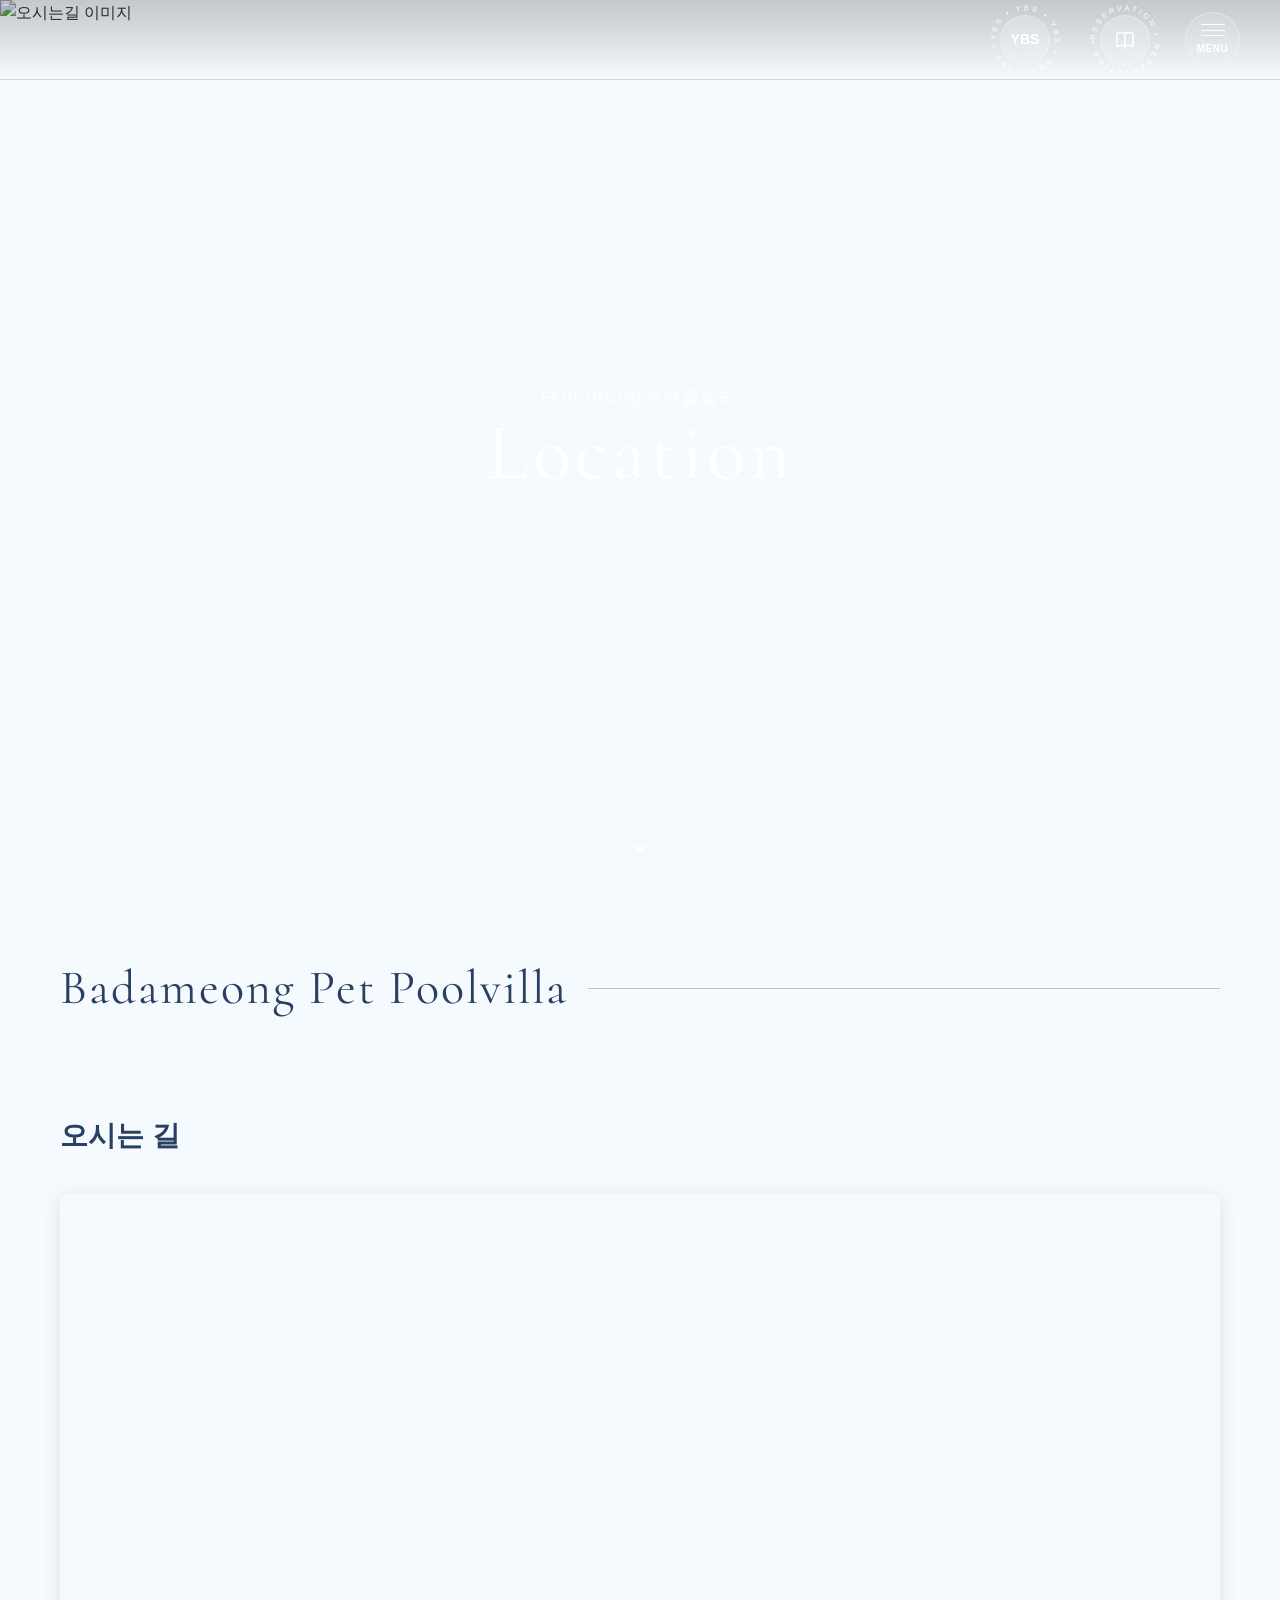
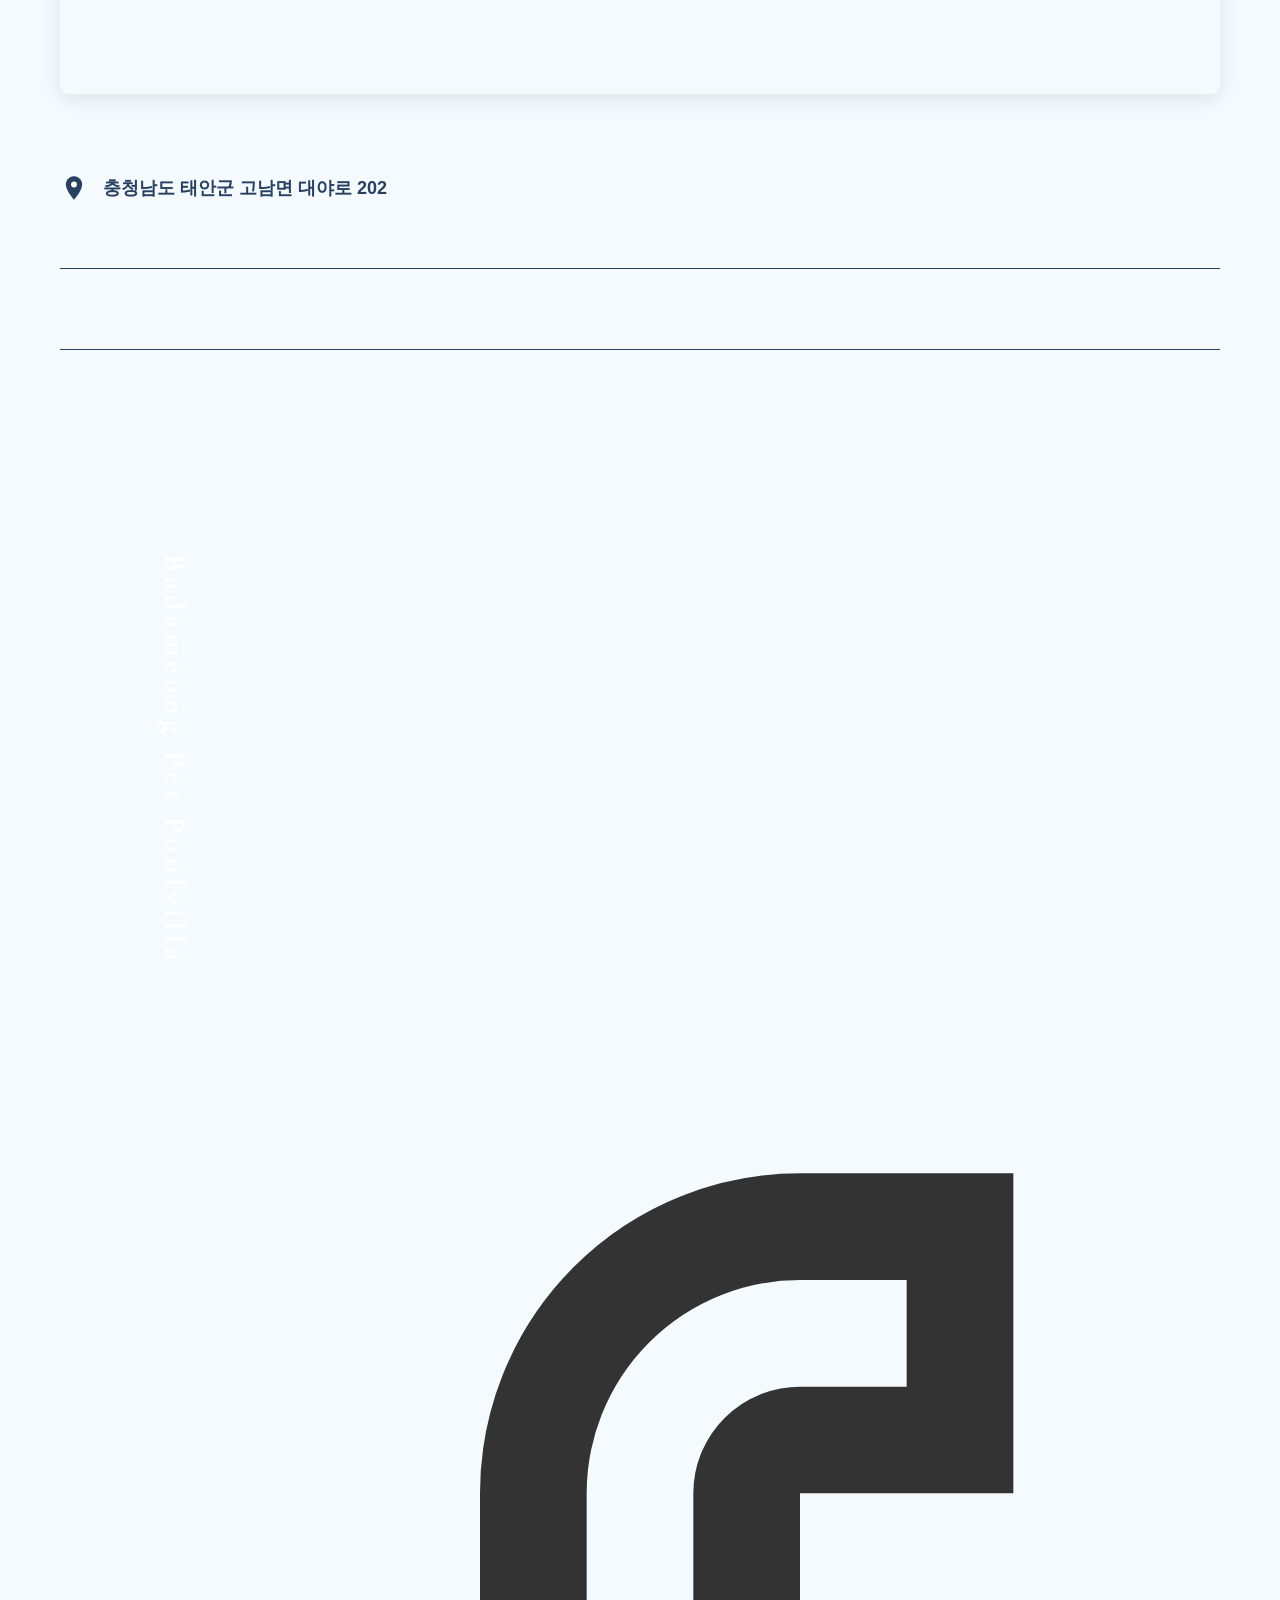
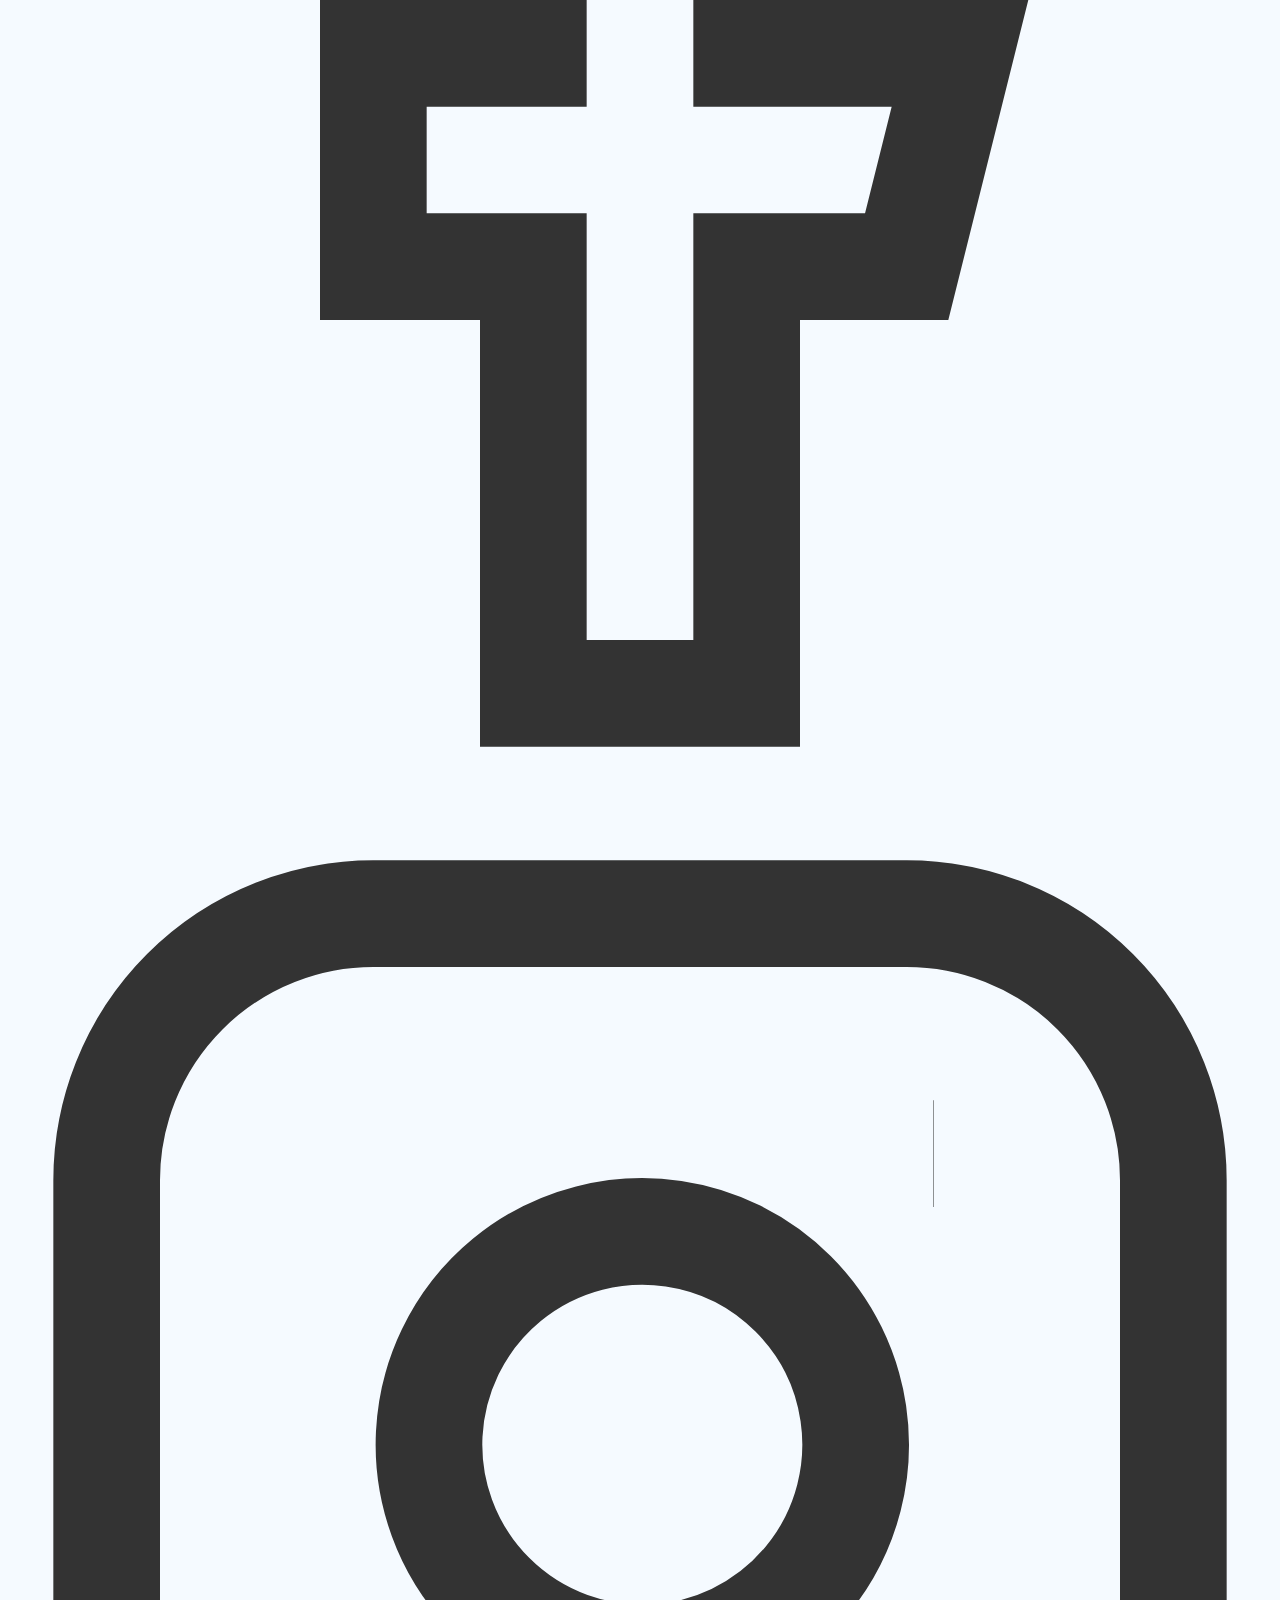
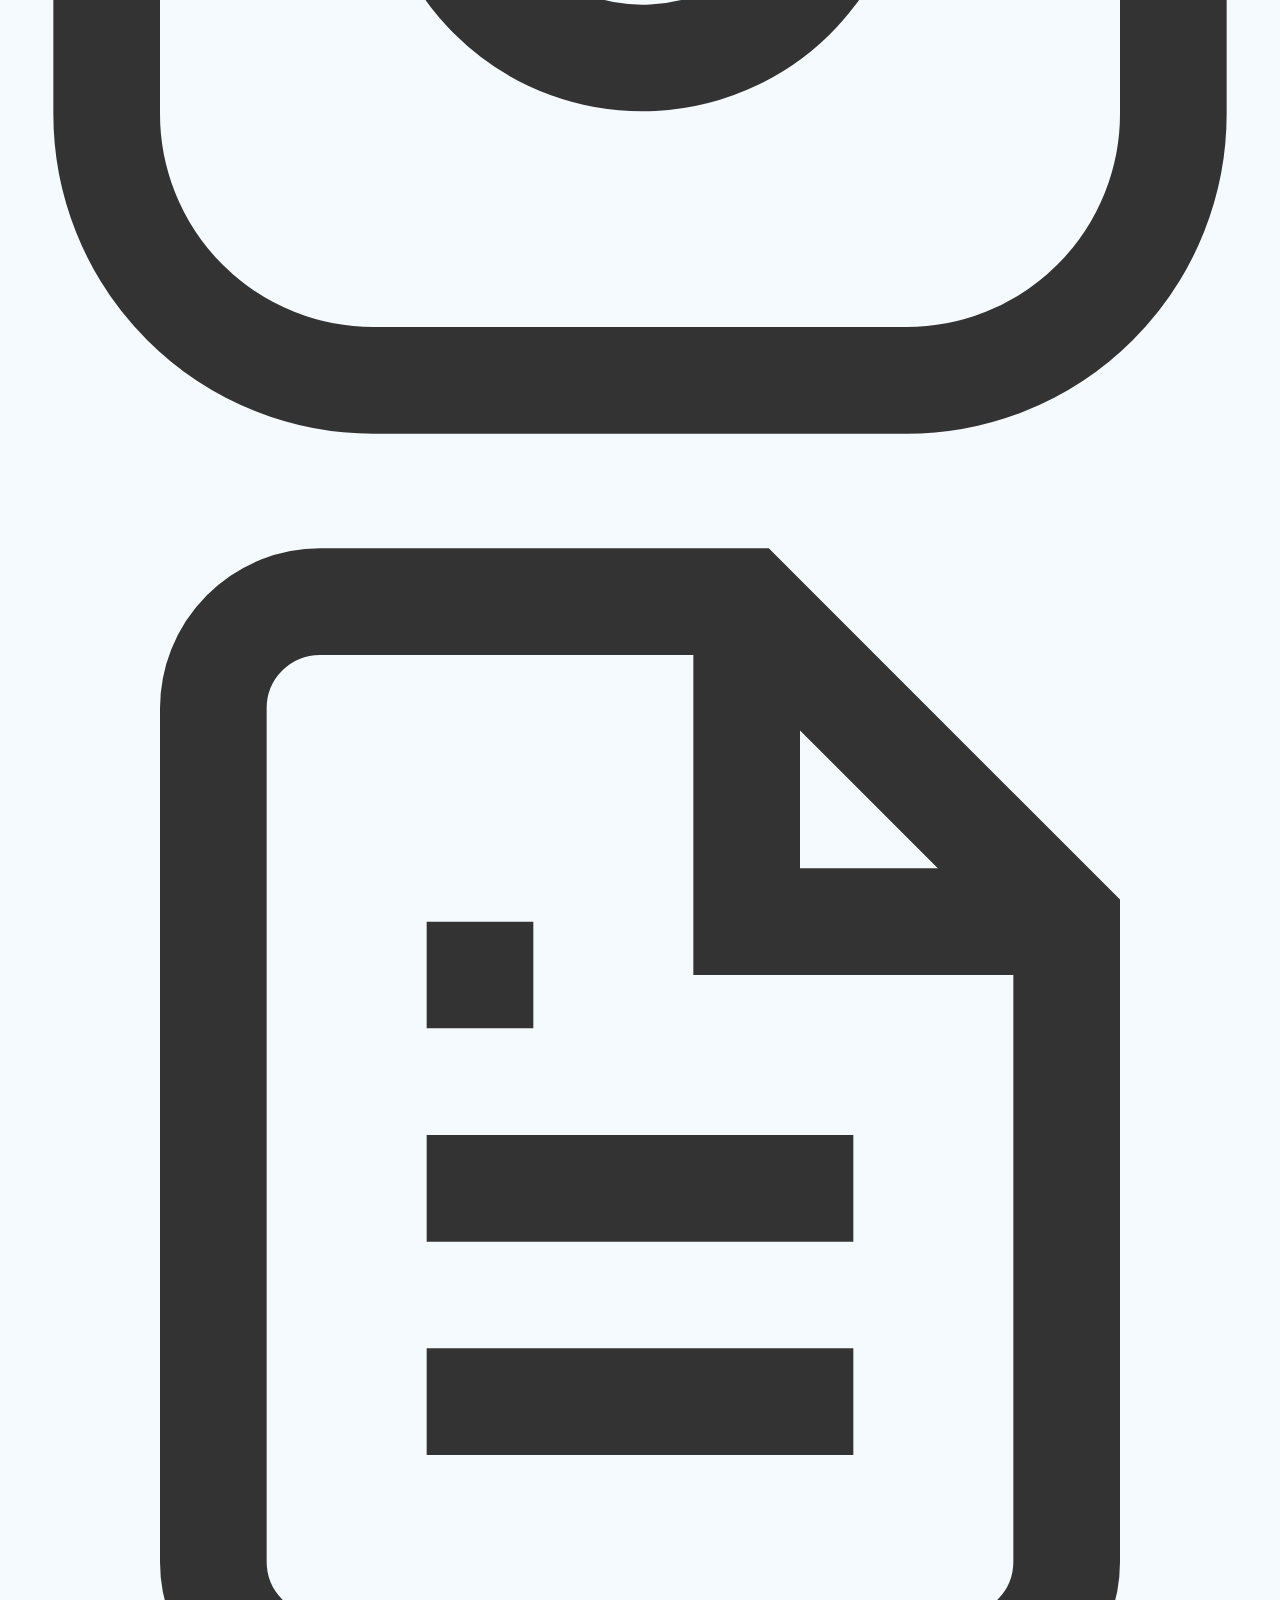
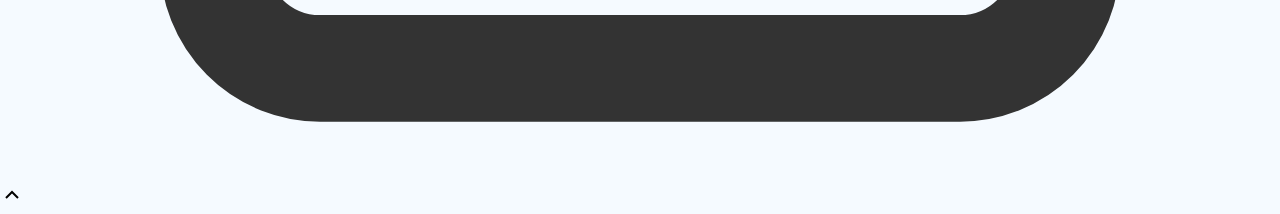
==== commit 2121a7ab: "Update template code and data - deploy-template-update-1773707759388" ====
--- a/directions.html
+++ b/directions.html
@@ -19,14 +19,14 @@
   <meta property="og:type" content="website" />
   <meta property="og:title" content="태안 바다멍애견풀빌라 - 오시는길" />
   
-  
+  <meta property="og:image" content="https://jlnjajtcnyqupfaqjerz.supabase.co/storage/v1/object/public/app-images/property/831f8749-1836-48e5-8c17-3d08d0d6008d/thumbnail/1773622458320-ftz2kzd1176.jpg" />
   <meta property="og:url" content="https://badameong.kr" />
 
   <!-- Twitter Card Meta Tags -->
   <meta name="twitter:card" content="summary_large_image" />
   <meta name="twitter:title" content="태안 바다멍애견풀빌라 - 오시는길" />
   
-  
+  <meta name="twitter:image" content="https://jlnjajtcnyqupfaqjerz.supabase.co/storage/v1/object/public/app-images/property/831f8749-1836-48e5-8c17-3d08d0d6008d/thumbnail/1773622458320-ftz2kzd1176.jpg" />
 </head>
 <body>
 
--- a/styles/common.css
+++ b/styles/common.css
@@ -971,6 +971,10 @@
 }
 
 @media (max-width: 768px) {
+    .page-hero-section {
+        height: 70vh;
+    }
+
     .main-container {
         padding: 40px 20px 0px 20px;
     }
--- a/styles/theme.css
+++ b/styles/theme.css
@@ -1,5 +1,6 @@
 /* CDN Fonts */
 @import url('https://cdn.jsdelivr.net/gh/orioncactus/pretendard/dist/web/static/pretendard.min.css');
+@import url('https://fonts.googleapis.com/css2?family=Cormorant:ital,wght@0,300..700;1,300..700&display=swap');
 
 /* Font Faces */
 @font-face {
@@ -13,6 +14,7 @@
 :root {
   --font-ko-main: 'Cafe24Gowoonbam', sans-serif;
   --font-ko-sub: 'Pretendard', sans-serif;
-  --color-primary: #EBEDEF;
-  --color-secondary: #274A77;
+  --font-en-main: 'Cormorant', sans-serif;
+  --color-primary: #F5FAFF;
+  --color-secondary: #294161;
 }
--- a/styles/common.css
+++ b/styles/common.css
@@ -971,6 +971,10 @@
 }
 
 @media (max-width: 768px) {
+    .page-hero-section {
+        height: 70vh;
+    }
+
     .main-container {
         padding: 40px 20px 0px 20px;
     }
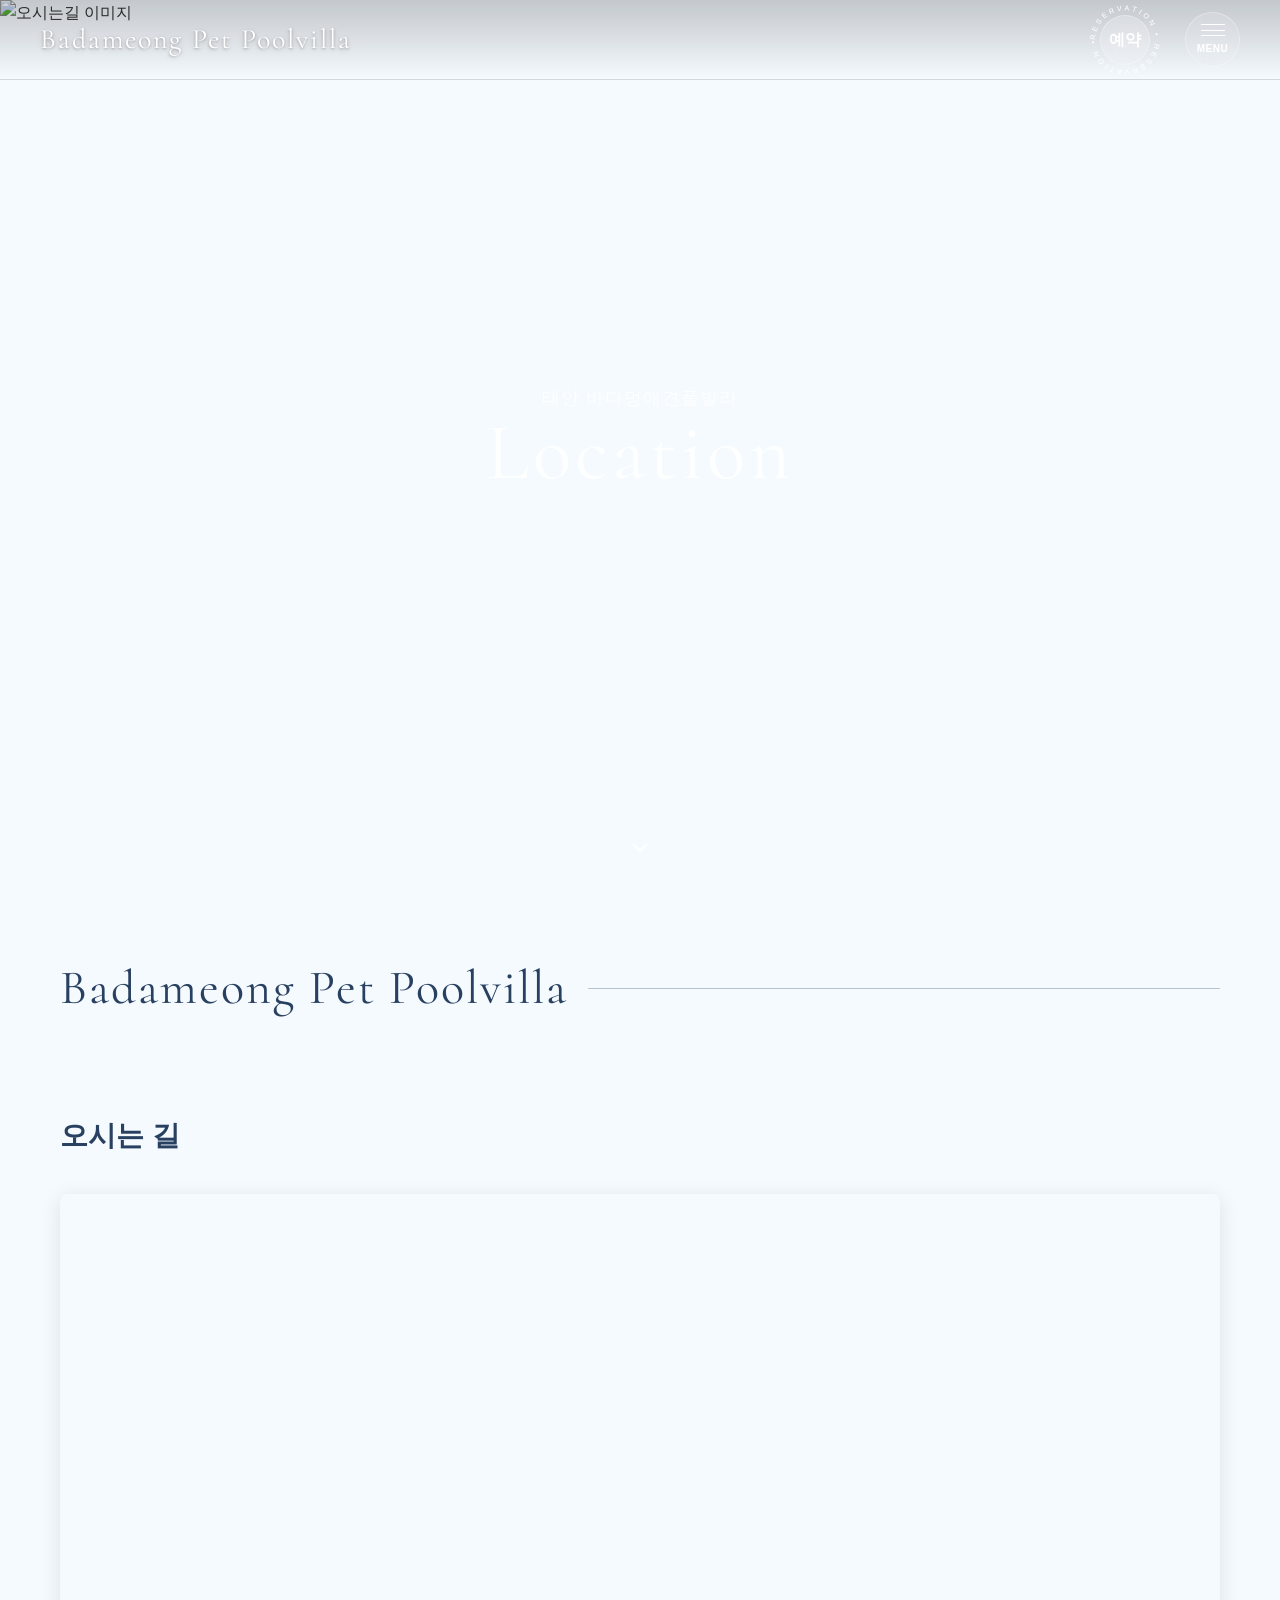
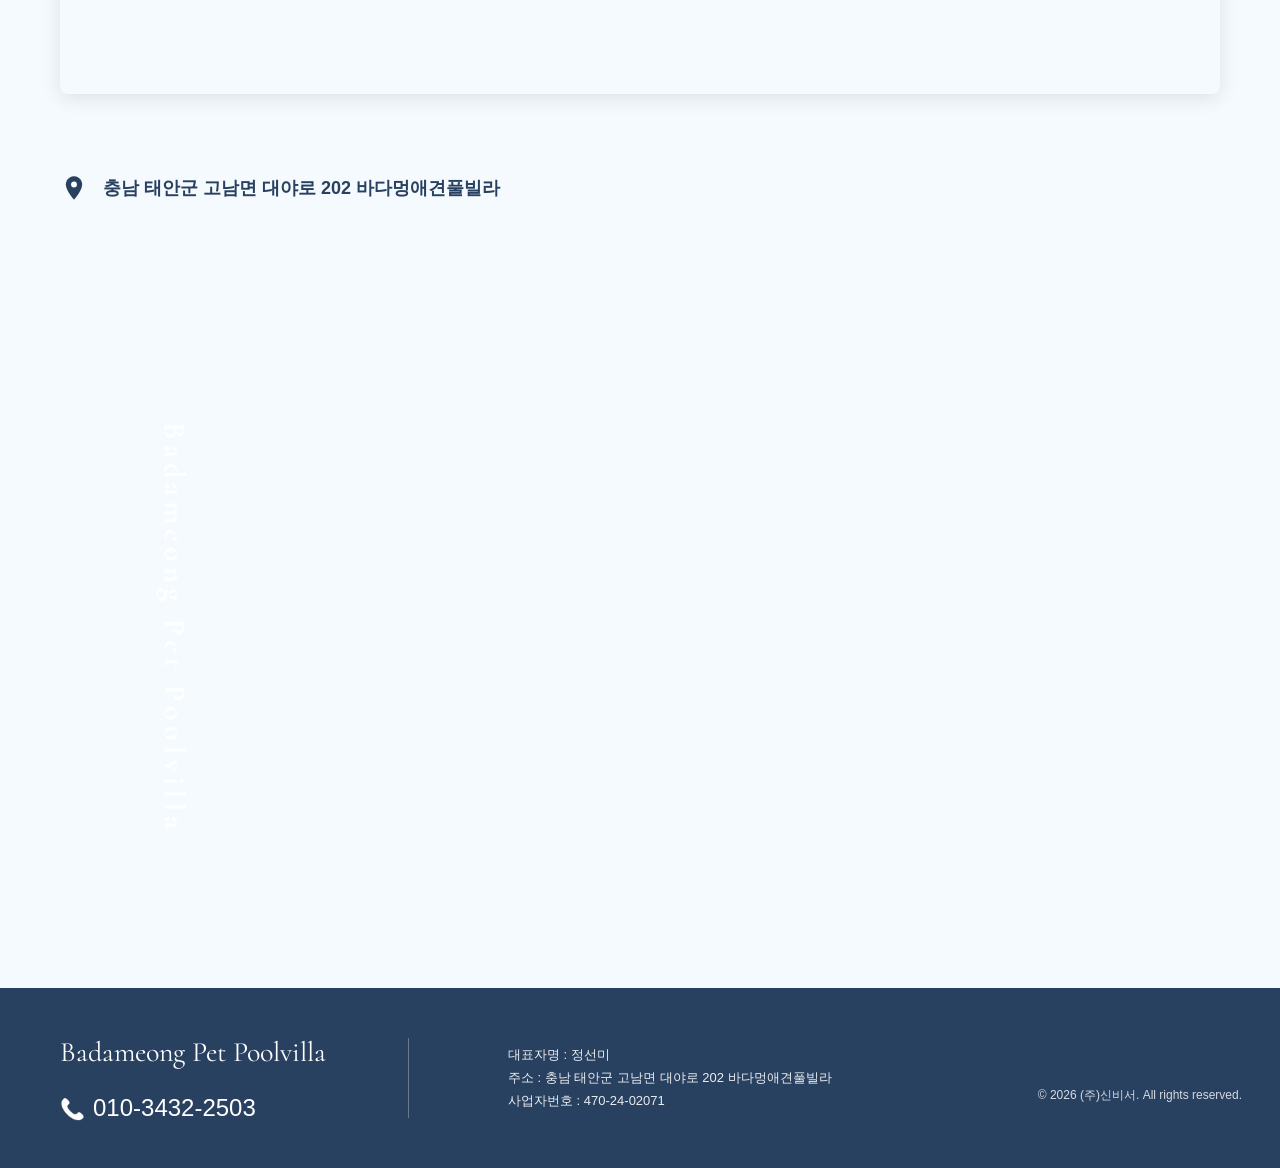
==== commit c23e2ef1: "Update template code and site data" ====
--- a/directions.html
+++ b/directions.html
@@ -3,10 +3,9 @@
 <head>
     <meta charset="UTF-8">
     <meta name="viewport" content="width=device-width, initial-scale=1.0">
-    <meta name="description" content="숙소 설명">
-    <meta name="keywords" content="SEO 키워드">
-    <title>오시는길 - 숙소명</title>
-
+    <title>태안 바다멍애견풀빌라 - 오시는길</title>
+    <meta name="description" content="반려견과 함께하는 태안 오션뷰 감성 애견풀빌라 휴식 공간">
+    <meta name="keywords" content="태안풀빌라,태안펜션,애견풀빌라,애견펜션,풀빌라태안,풀빌라애견,풀빌라펜션,펜션태안,펜션애견,펜션풀빌라,태안애견풀빌라,태안애견펜션,태안풀빌라애견,태안풀빌라펜션,태안펜션애견,태안펜션풀빌라,애견태안풀빌라,애견태안펜션,애견풀빌라태안,애견풀빌라펜션,애견펜션태안,애견펜션풀빌라,풀빌라태안애견,풀빌라태안펜션,풀빌라펜션애견,태안애견풀빌라펜션,태안애견펜션풀빌라,태안풀빌라애견펜션,태안풀빌라펜션애견, 태안펜션애견풀빌라,태안펜션풀빌라애견,애견풀빌라태안펜션,안면도풀빌라,안면도펜션,애견풀빌라,애견펜션,풀빌라펜션,안면도애견풀빌라,안면도애견펜션,안면도풀빌라애견,안면도풀빌라펜션,안면도펜션애견,안면도펜션풀빌라,애견안면도풀빌라,애견안면도펜션,애견풀빌라안면도,애견풀빌라펜션,애견펜션안면도,애견펜션풀빌라,풀빌라안면도펜션,풀빌라애견펜션,풀빌라펜션안면도 풀빌라펜션애견,안면도애견풀빌라펜션,안면도애견펜션풀빌라,안면도풀빌라애견펜션,안면도펜션애견풀빌라,애견풀빌라안면도펜션,애견풀빌라펜션안면도,애견펜션안면도풀빌라,애견펜션풀빌라안면도,풀빌라안면도애견펜션,풀빌라안면도펜션애견,풀빌라애견안면도펜션,풀빌라애견펜션안면도,풀빌라펜션애견안면도,펜션안면도애견풀빌라,펜션안면도풀빌라애견,펜션애견안면도풀빌라,펜션애견풀빌라안면도,펜션풀빌라안면도애견,펜션풀빌라애견안면도">
     <!-- Preload critical resources -->
     <link rel="preload" href="styles/common.css" as="style">
     <link rel="preload" href="styles/directions.css" as="style">
@@ -18,15 +17,15 @@
   <!-- Open Graph Meta Tags for Social Media -->
   <meta property="og:type" content="website" />
   <meta property="og:title" content="태안 바다멍애견풀빌라 - 오시는길" />
-  
-  <meta property="og:image" content="https://jlnjajtcnyqupfaqjerz.supabase.co/storage/v1/object/public/app-images/property/831f8749-1836-48e5-8c17-3d08d0d6008d/thumbnail/1773622458320-ftz2kzd1176.jpg" />
+  <meta property="og:description" content="반려견과 함께 자유롭게 머무는 전 객실 애견동반 스테이 오션뷰 풀장과 애견운동장이 있는 태안 바다멍애견풀빌라 입니다." />
+  <meta property="og:image" content="https://bookingplay-media.s3.amazonaws.com/item_images/2026/08/07/gelzPXp4K3fy.jpg" />
   <meta property="og:url" content="https://badameong.kr" />
 
   <!-- Twitter Card Meta Tags -->
   <meta name="twitter:card" content="summary_large_image" />
   <meta name="twitter:title" content="태안 바다멍애견풀빌라 - 오시는길" />
-  
-  <meta name="twitter:image" content="https://jlnjajtcnyqupfaqjerz.supabase.co/storage/v1/object/public/app-images/property/831f8749-1836-48e5-8c17-3d08d0d6008d/thumbnail/1773622458320-ftz2kzd1176.jpg" />
+  <meta name="twitter:description" content="반려견과 함께 자유롭게 머무는 전 객실 애견동반 스테이 오션뷰 풀장과 애견운동장이 있는 태안 바다멍애견풀빌라 입니다." />
+  <meta name="twitter:image" content="https://bookingplay-media.s3.amazonaws.com/item_images/2026/08/07/gelzPXp4K3fy.jpg" />
 </head>
 <body>
 
--- a/styles/common.css
+++ b/styles/common.css
@@ -998,7 +998,7 @@
     }
 
     .page-title h1 {
-        font-size: 50px;
+        font-size: 30px;
         letter-spacing: 1px;
     }
 }
--- a/styles/common.css
+++ b/styles/common.css
@@ -998,7 +998,7 @@
     }
 
     .page-title h1 {
-        font-size: 50px;
+        font-size: 30px;
         letter-spacing: 1px;
     }
 }
